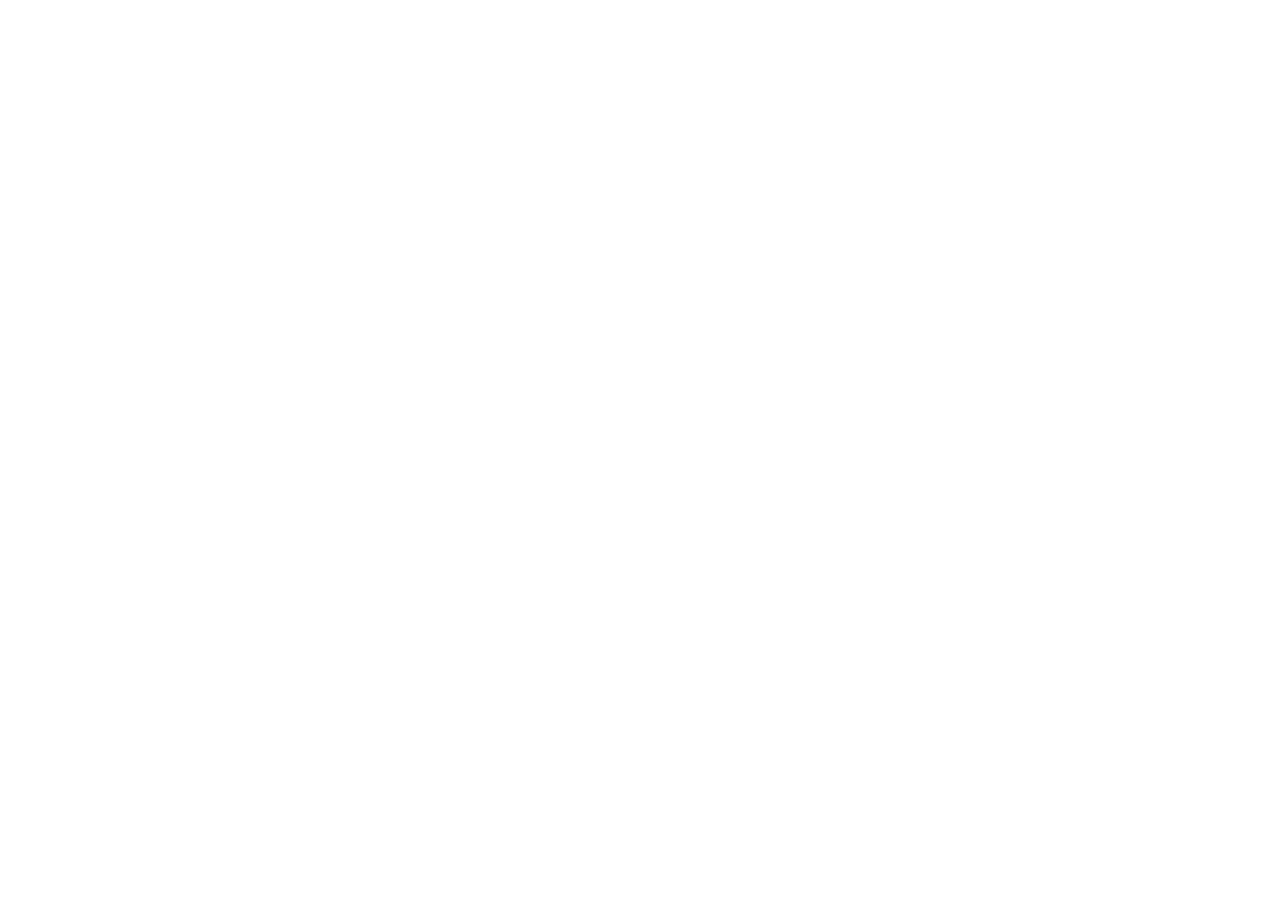
==== index.html @ 0cdc7520 "ui-route" ====
<!doctype html>
<html>
<head>
    <meta charset="utf-8">
    <meta http-equiv="X-UA-Compatible" content="IE=edge">
    <title>Daimler - CoSyMa</title>
    <meta name="author" content="cellent AG">
    <meta name="viewport" content="width=device-width, initial-scale=1">
    <link rel="stylesheet" href="assets/lib/bootstrap/bootstrap.min.css" />
    <link rel="stylesheet" href="shared/navigation/ceNavigation.min.css" />
    <link rel="stylesheet" href="shared/sideMenu/ceSidemenu.min.css" />
</head>
<body>
<div ng-app="cosymaApp" ng-controller="MainController">
    <ce-navigation ce-config="{title: 'CoSyMa - v1.0.0'}">
        <ce-app></ce-app>
        <ce-app></ce-app>
        <ce-app></ce-app>
        <ce-app></ce-app>
        <ce-app></ce-app>
        <ce-app></ce-app>
        <ce-app></ce-app>
    </ce-navigation>

    <ce-sidemenu ce-config="{label: '+', color: '#fda523'}">
        <computer-side-element ng-repeat="computer in computers" computer-data="computer"></computer-side-element>
    </ce-sidemenu>

    <div ui-view></div>
</div>

<!-- TODO// Apply bundling & minification (careful with angular magic strings)-->
<!-- 3rd party libraries -->
<script src="assets/lib/jquery.min.js"></script>
<script src="assets/lib/bootstrap/bootstrap.min.js"></script>
<script src="assets/lib/angular/angular.min.js"></script>
<!--<script src="app/js/lib/angular-animate.min.js"></script>
<script src="app/js/lib/angular-resource.min.js"></script>-->
<script src="assets/lib/angular/angular-ui-router.min.js"></script>
<script src="assets/lib/angular/angular-translate.min.js"></script>
<script src="assets/lib/angular/angular-translate-loader-partial.min.js"></script>

<!-- Controls -->
<script src="shared/navigation/angular-navigation-min.js"></script>
<script src="shared/sideMenu/angular-sidemenu-min.js"></script>

<!-- Custom scripts -->
<script src="app.js"></script>
<script src="components/main/mainController.js"></script>
<script src="components/applications/applicationsController.js"></script>
<script src="components/modules/modulesController.js"></script>
<script src="shared/computer/computerDirective.js"></script>
<script src="shared/computer/computerFactory.js"></script>
</body>
</html>
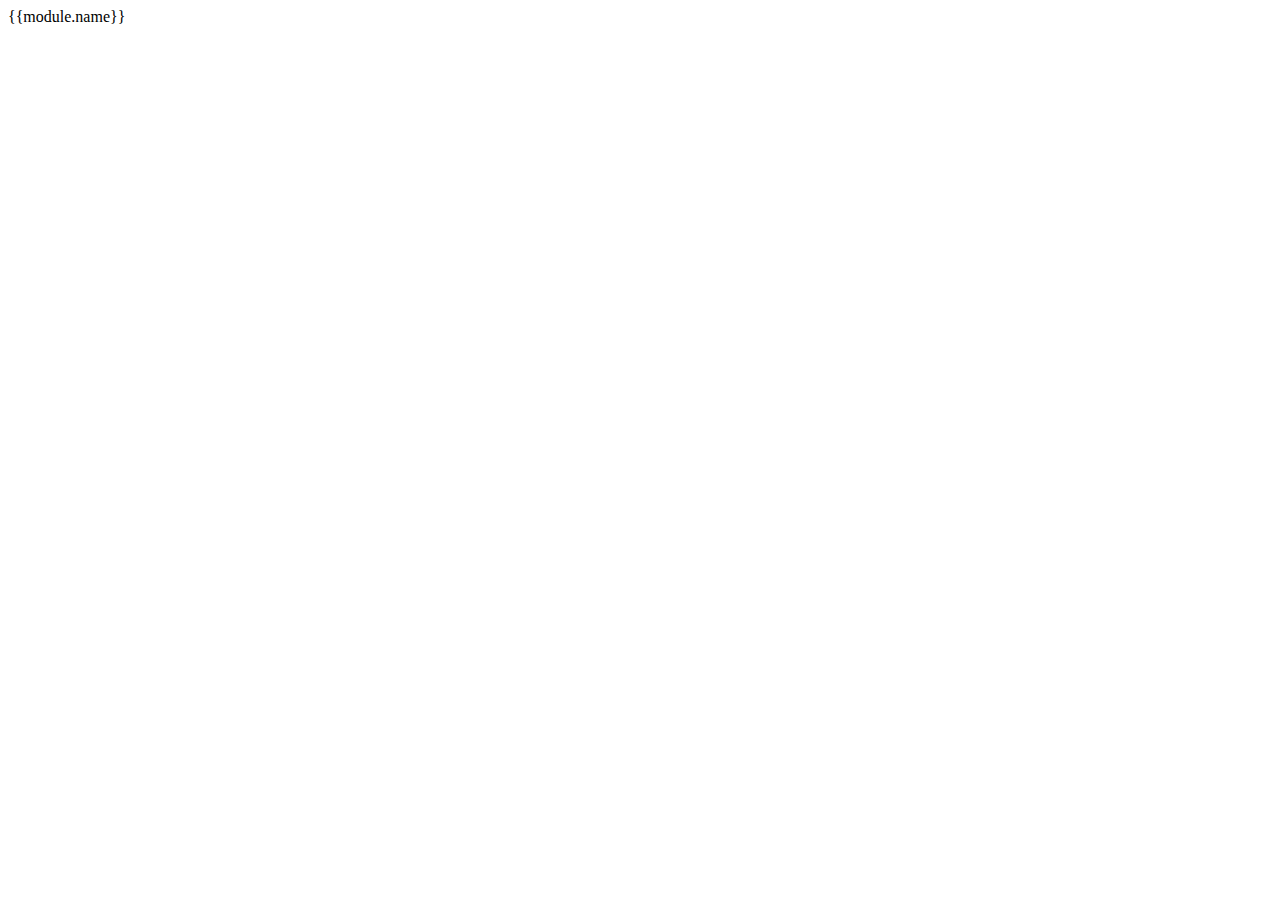
==== commit 95d9b1b2: "ui-route" ====
--- a/index.html
+++ b/index.html
@@ -9,22 +9,23 @@
     <link rel="stylesheet" href="assets/lib/bootstrap/bootstrap.min.css" />
     <link rel="stylesheet" href="shared/navigation/ceNavigation.min.css" />
     <link rel="stylesheet" href="shared/sideMenu/ceSidemenu.min.css" />
+    <link rel="stylesheet" href="assets/css/app.css" />
 </head>
 <body>
 <div ng-app="cosymaApp" ng-controller="MainController">
     <ce-navigation ce-config="{title: 'CoSyMa - v1.0.0'}">
-        <ce-app></ce-app>
-        <ce-app></ce-app>
-        <ce-app></ce-app>
-        <ce-app></ce-app>
-        <ce-app></ce-app>
-        <ce-app></ce-app>
-        <ce-app></ce-app>
+        <ce-app ng-repeat="module in modules">
+            {{module.name}}
+        </ce-app>
     </ce-navigation>
 
     <ce-sidemenu ce-config="{label: '+', color: '#fda523'}">
+        <computer-search></computer-search>
         <computer-side-element ng-repeat="computer in computers" computer-data="computer"></computer-side-element>
     </ce-sidemenu>
+
+    <ui-breadcrumbs displayname-property="crumbDisplayName" template-url="shared/breadcrumbs/uiBreadcrumbs.tpl.html">
+    </ui-breadcrumbs>
 
     <div ui-view></div>
 </div>
@@ -43,13 +44,16 @@
 <!-- Controls -->
 <script src="shared/navigation/angular-navigation-min.js"></script>
 <script src="shared/sideMenu/angular-sidemenu-min.js"></script>
+<script src="shared/breadcrumbs/uiBreadcrumbs.js"></script>
 
 <!-- Custom scripts -->
 <script src="app.js"></script>
 <script src="components/main/mainController.js"></script>
 <script src="components/applications/applicationsController.js"></script>
 <script src="components/modules/modulesController.js"></script>
-<script src="shared/computer/computerDirective.js"></script>
+<script src="shared/computer/computerElement.js"></script>
 <script src="shared/computer/computerFactory.js"></script>
+<script src="shared/computer/computerSearch.js"></script>
+<script src="components/modules/modulesFactory.js"></script>
 </body>
 </html>
--- a/assets/css/app.css
+++ b/assets/css/app.css
@@ -0,0 +1,8 @@
+/*ComputerElement.html styling*/
+.computer-row {
+    padding-bottom: 5px;
+    font-size: 16px;
+}
+.computer-row > span {
+    height: 20px;
+}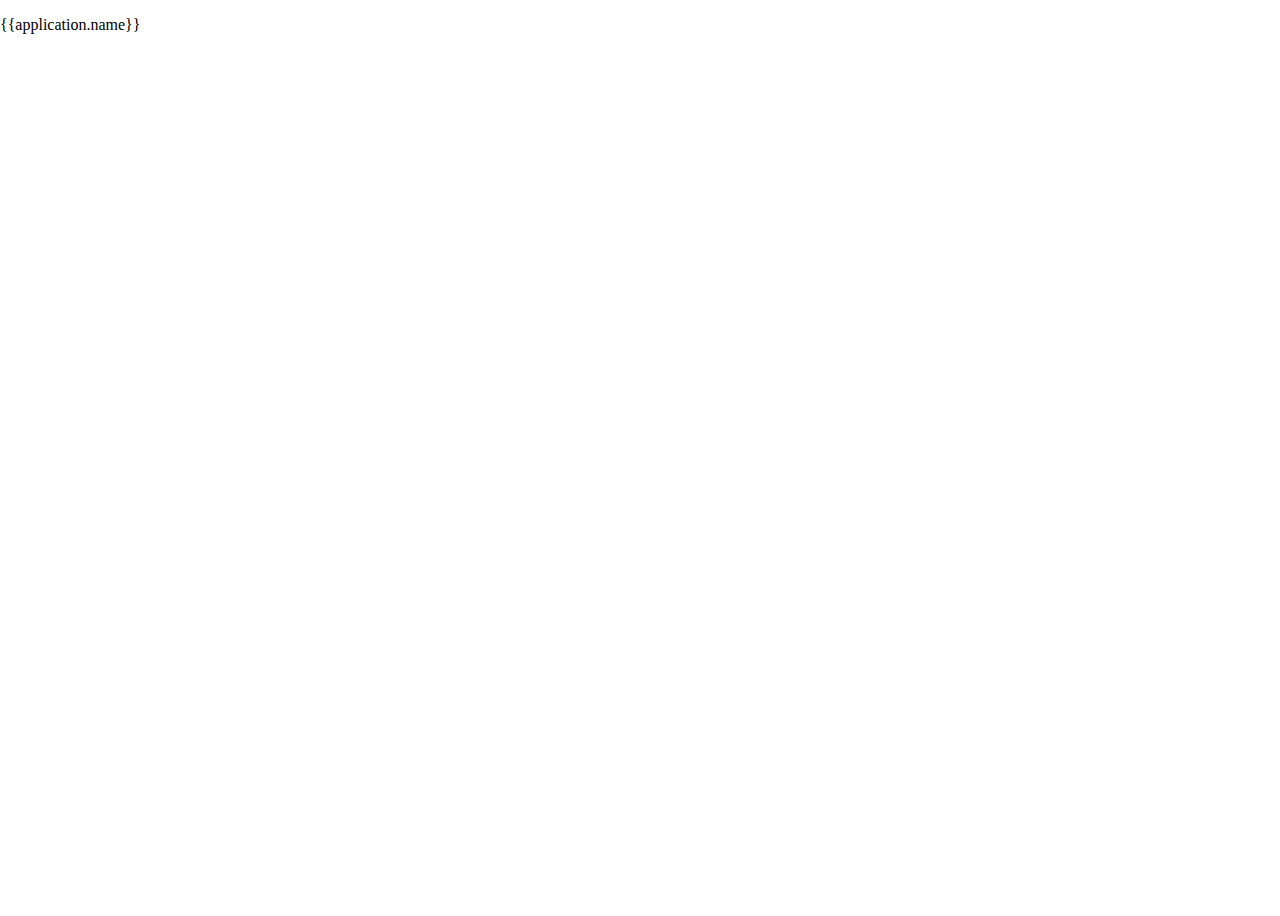
==== commit 9fdc3e57: "working navigation" ====
--- a/index.html
+++ b/index.html
@@ -10,24 +10,34 @@
     <link rel="stylesheet" href="shared/navigation/ceNavigation.min.css" />
     <link rel="stylesheet" href="shared/sideMenu/ceSidemenu.min.css" />
     <link rel="stylesheet" href="assets/css/app.css" />
+    <link rel="stylesheet" href="assets/lib/winjs/ui-light.min.css" />
 </head>
 <body>
-<div ng-app="cosymaApp" ng-controller="MainController">
-    <ce-navigation ce-config="{title: 'CoSyMa - v1.0.0'}">
-        <ce-app ng-repeat="module in modules">
-            {{module.name}}
-        </ce-app>
-    </ce-navigation>
+<div ng-app="cosymaApp">
+    <span ng-controller="NavigationController">
+        <ce-navigation ce-config="{title: 'CoSyMa - v1.0.0'}">
+            <ce-app class="ce-container" ng-repeat="application in applications">
+                <a ui-sref="applications.modules({applicationId: application.id, applicationName:application.name})">
+                    <p>{{application.name}}</p>
+                </a>
+            </ce-app>
+        </ce-navigation>
+    </span>
 
-    <ce-sidemenu ce-config="{label: '+', color: '#fda523'}">
-        <computer-search></computer-search>
-        <computer-side-element ng-repeat="computer in computers" computer-data="computer"></computer-side-element>
-    </ce-sidemenu>
+    <span>
+        <span ng-show="!isApplicationView" ng-controller="ComputerController">
+            <ce-sidemenu ce-config="{label: '+', color: '#fda523'}">
+                <computer-search></computer-search>
+                <computer-side-element ng-repeat="computer in computers" computer-data="computer"></computer-side-element>
+            </ce-sidemenu>
+        </span>
 
-    <ui-breadcrumbs displayname-property="crumbDisplayName" template-url="shared/breadcrumbs/uiBreadcrumbs.tpl.html">
-    </ui-breadcrumbs>
+        <span ng-show="!isApplicationView">
+            <ui-breadcrumbs displayname-property="crumbDisplayName" template-url="shared/breadcrumbs/uiBreadcrumbs.tpl.html"></ui-breadcrumbs>
+        </span>
 
-    <div ui-view></div>
+        <div ui-view="main"></div>
+    </span>
 </div>
 
 <!-- TODO// Apply bundling & minification (careful with angular magic strings)-->
@@ -40,6 +50,9 @@
 <script src="assets/lib/angular/angular-ui-router.min.js"></script>
 <script src="assets/lib/angular/angular-translate.min.js"></script>
 <script src="assets/lib/angular/angular-translate-loader-partial.min.js"></script>
+<script src="assets/lib/winjs/base.min.js"></script>
+<script src="assets/lib/winjs/ui.min.js"></script>
+<script src="assets/lib/winjs/angular-winjs.js"></script>
 
 <!-- Controls -->
 <script src="shared/navigation/angular-navigation-min.js"></script>
@@ -48,11 +61,13 @@
 
 <!-- Custom scripts -->
 <script src="app.js"></script>
-<script src="components/main/mainController.js"></script>
+<script src="shared/navigation/navigationController.js"></script>
 <script src="components/applications/applicationsController.js"></script>
+<script src="components/applications/applicationsFactory.js"></script>
 <script src="components/modules/modulesController.js"></script>
 <script src="shared/computer/computerElement.js"></script>
 <script src="shared/computer/computerFactory.js"></script>
+<script src="shared/computer/computerController.js"></script>
 <script src="shared/computer/computerSearch.js"></script>
 <script src="components/modules/modulesFactory.js"></script>
 </body>
--- a/shared/navigation/ceNavigation.min.css
+++ b/shared/navigation/ceNavigation.min.css
@@ -0,0 +1,7 @@
+.no-padding{padding:0!important}nav.ce-nav{max-width:100%!important;height:40px;background-color:#003561}#ce-nav-title{color:#fff;line-height:40px;height:40px;margin:0}nav.ce-nav .ce-icon-wrapper{width:40px;height:40px;display:table-cell;vertical-align:middle}nav.ce-nav .ce-icon{width:30px;height:30px;background-image:url([data-uri]);background-position:center;background-repeat:no-repeat;background-size:cover;margin-left:auto;margin-right:auto}.ce-app-wrapper{width:400px;background-color:#fff;position:absolute;top:50px;left:5px;border:1px solid #D2D7D3;-moz-box-shadow:3px 3px 3px 3px #ccc;-webkit-box-shadow:3px 3px 3px 3px #ccc;box-shadow:3px 3px 3px #ccc;visibility:visible;opacity:1;transition:visibility .5s,opacity .2s ease-in}.ce-nav-hidden{visibility:hidden;opacity:0;transition:visibility .5s,opacity .2s ease-out}.ce-app-wrapper-arrow{width:0;height:0;position:absolute;top:-10px;left:5px;border-left:10px solid transparent;border-right:10px solid transparent;border-bottom:10px solid #D2D7D3}.col-fixed-hd,.col-fixed-landscape,.col-fixed-portrait,.col-fixed-square,.col-group [class*=push-],.col-group [class*=pull-]{position:relative}.ce-app{width:100px;height:100px;background-color:gray;margin:10px auto}.clear:after,.col-group:after{display:block;visibility:hidden;height:0;clear:both}@media (min-width:1200px){.ce-app-wrapper{width:500px}}/*!
+ * Fluidable Grid System 1.2.3
+ *
+ * Creator: Andri Sigurðsson
+ * Site: http://fluidable.com
+ * Date: 01.04.2015
+ */[class*=col-fixed-]{float:left;width:100%}.col-group{padding:0 36px;zoom:1}.col-group:after{content:"."}.col-group .col-group{padding:0}.col-mb-1,.col-mb-10,.col-mb-11,.col-mb-12,.col-mb-2,.col-mb-3,.col-mb-4,.col-mb-5,.col-mb-6,.col-mb-8,.col-mb-9{float:left;padding-right:18px;padding-left:18px}.col-group [class*=col-]{min-height:1px;-webkit-box-sizing:border-box;-moz-box-sizing:border-box;box-sizing:border-box}.col-mb-12{width:100%}.col-mb-11{width:91.66666667%}.col-mb-10{width:83.33333333%}.col-mb-9{width:75%}.col-mb-8{width:66.66666667%}.col-mb-7{width:58.33333333%;float:left;padding-right:18px;padding-left:18px}.col-mb-6{width:50%}.col-mb-5{width:41.66666667%}.col-mb-4{width:33.33333333%}.col-mb-3{width:25%}.col-mb-2{width:16.66666667%}.col-mb-1{width:8.33333333%}.col-mb-offset-12{margin-left:100%}.col-mb-offset-11{margin-left:91.66666667%}.col-mb-offset-10{margin-left:83.33333333%}.col-mb-offset-9{margin-left:75%}.col-mb-offset-8{margin-left:66.66666667%}.col-mb-offset-7{margin-left:58.33333333%}.col-mb-offset-6{margin-left:50%}.col-mb-offset-5{margin-left:41.66666667%}.col-mb-offset-4{margin-left:33.33333333%}.col-mb-offset-3{margin-left:25%}.col-mb-offset-2{margin-left:16.66666667%}.col-mb-offset-1{margin-left:8.33333333%}.col-mb-offset-0{margin-left:0}@media (min-width:768px){.col-1,.col-10,.col-11,.col-12,.col-2,.col-3,.col-4,.col-5,.col-6,.col-8,.col-9{padding-left:18px;padding-right:18px;float:left}.fluidContainer{max-width:696px;margin:0 auto}.col-12{width:100%}.col-11{width:91.66666667%}.col-10{width:83.33333333%}.col-9{width:75%}.col-8{width:66.66666667%}.col-7{padding-left:18px;padding-right:18px;width:58.33333333%;float:left}.col-6{width:50%}.col-5{width:41.66666667%}.col-4{width:33.33333333%}.col-3{width:25%}.col-2{width:16.66666667%}.col-1{width:8.33333333%}.col-offset-12{margin-left:100%}.col-offset-11{margin-left:91.66666667%}.col-offset-10{margin-left:83.33333333%}.col-offset-9{margin-left:75%}.col-offset-8{margin-left:66.66666667%}.col-offset-7{margin-left:58.33333333%}.col-offset-6{margin-left:50%}.col-offset-5{margin-left:41.66666667%}.col-offset-4{margin-left:33.33333333%}.col-offset-3{margin-left:25%}.col-offset-2{margin-left:16.66666667%}.col-offset-1{margin-left:8.33333333%}.col-offset-0{margin-left:0}.col-pull-12{right:100%}.col-pull-11{right:91.66666667%}.col-pull-10{right:83.33333333%}.col-pull-9{right:75%}.col-pull-8{right:66.66666667%}.col-pull-7{right:58.33333333%}.col-pull-6{right:50%}.col-pull-5{right:41.66666667%}.col-pull-4{right:33.33333333%}.col-pull-3{right:25%}.col-pull-2{right:16.66666667%}.col-pull-1{right:8.33333333%}.col-pull-0{right:0}.col-push-12{left:100%}.col-push-11{left:91.66666667%}.col-push-10{left:83.33333333%}.col-push-9{left:75%}.col-push-8{left:66.66666667%}.col-push-7{left:58.33333333%}.col-push-6{left:50%}.col-push-5{left:41.66666667%}.col-push-4{left:33.33333333%}.col-push-3{left:25%}.col-push-2{left:16.66666667%}.col-push-1{left:8.33333333%}.col-push-0{left:0}.col-group{margin-right:-18px;margin-left:-18px;padding:0;zoom:1}.col-group:after{display:block;visibility:hidden;height:0;clear:both;content:"."}}@media (min-width:992px){.col-dt-1,.col-dt-10,.col-dt-11,.col-dt-12,.col-dt-2,.col-dt-3,.col-dt-4,.col-dt-5,.col-dt-6,.col-dt-8,.col-dt-9{padding-left:18px;padding-right:18px;float:left}.fluidContainer{max-width:920px;margin:0 auto}.col-dt-12{width:100%}.col-dt-11{width:91.66666667%}.col-dt-10{width:83.33333333%}.col-dt-9{width:75%}.col-dt-8{width:66.66666667%}.col-dt-7{padding-left:18px;padding-right:18px;width:58.33333333%;float:left}.col-dt-6{width:50%}.col-dt-5{width:41.66666667%}.col-dt-4{width:33.33333333%}.col-dt-3{width:25%}.col-dt-2{width:16.66666667%}.col-dt-1{width:8.33333333%}.col-dt-offset-12{margin-left:100%}.col-dt-offset-11{margin-left:91.66666667%}.col-dt-offset-10{margin-left:83.33333333%}.col-dt-offset-9{margin-left:75%}.col-dt-offset-8{margin-left:66.66666667%}.col-dt-offset-7{margin-left:58.33333333%}.col-dt-offset-6{margin-left:50%}.col-dt-offset-5{margin-left:41.66666667%}.col-dt-offset-4{margin-left:33.33333333%}.col-dt-offset-3{margin-left:25%}.col-dt-offset-2{margin-left:16.66666667%}.col-dt-offset-1{margin-left:8.33333333%}.col-dt-offset-0{margin-left:0}.col-dt-pull-12{right:100%}.col-dt-pull-11{right:91.66666667%}.col-dt-pull-10{right:83.33333333%}.col-dt-pull-9{right:75%}.col-dt-pull-8{right:66.66666667%}.col-dt-pull-7{right:58.33333333%}.col-dt-pull-6{right:50%}.col-dt-pull-5{right:41.66666667%}.col-dt-pull-4{right:33.33333333%}.col-dt-pull-3{right:25%}.col-dt-pull-2{right:16.66666667%}.col-dt-pull-1{right:8.33333333%}.col-dt-pull-0{right:0}.col-dt-push-12{left:100%}.col-dt-push-11{left:91.66666667%}.col-dt-push-10{left:83.33333333%}.col-dt-push-9{left:75%}.col-dt-push-8{left:66.66666667%}.col-dt-push-7{left:58.33333333%}.col-dt-push-6{left:50%}.col-dt-push-5{left:41.66666667%}.col-dt-push-4{left:33.33333333%}.col-dt-push-3{left:25%}.col-dt-push-2{left:16.66666667%}.col-dt-push-1{left:8.33333333%}.col-dt-push-0{left:0}}@media (min-width:1200px){.col-ld-1,.col-ld-10,.col-ld-11,.col-ld-12,.col-ld-2,.col-ld-3,.col-ld-4,.col-ld-5,.col-ld-6,.col-ld-8,.col-ld-9{padding-left:18px;padding-right:18px;float:left}.fluidContainer{max-width:1128px;margin:0 auto}.col-ld-12{width:100%}.col-ld-11{width:91.66666667%}.col-ld-10{width:83.33333333%}.col-ld-9{width:75%}.col-ld-8{width:66.66666667%}.col-ld-7{padding-left:18px;padding-right:18px;width:58.33333333%;float:left}.col-ld-6{width:50%}.col-ld-5{width:41.66666667%}.col-ld-4{width:33.33333333%}.col-ld-3{width:25%}.col-ld-2{width:16.66666667%}.col-ld-1{width:8.33333333%}.col-ld-offset-12{margin-left:100%}.col-ld-offset-11{margin-left:91.66666667%}.col-ld-offset-10{margin-left:83.33333333%}.col-ld-offset-9{margin-left:75%}.col-ld-offset-8{margin-left:66.66666667%}.col-ld-offset-7{margin-left:58.33333333%}.col-ld-offset-6{margin-left:50%}.col-ld-offset-5{margin-left:41.66666667%}.col-ld-offset-4{margin-left:33.33333333%}.col-ld-offset-3{margin-left:25%}.col-ld-offset-2{margin-left:16.66666667%}.col-ld-offset-1{margin-left:8.33333333%}.col-ld-offset-0{margin-left:0}.col-ld-pull-12{right:100%}.col-ld-pull-11{right:91.66666667%}.col-ld-pull-10{right:83.33333333%}.col-ld-pull-9{right:75%}.col-ld-pull-8{right:66.66666667%}.col-ld-pull-7{right:58.33333333%}.col-ld-pull-6{right:50%}.col-ld-pull-5{right:41.66666667%}.col-ld-pull-4{right:33.33333333%}.col-ld-pull-3{right:25%}.col-ld-pull-2{right:16.66666667%}.col-ld-pull-1{right:8.33333333%}.col-ld-pull-0{right:0}.col-ld-push-12{left:100%}.col-ld-push-11{left:91.66666667%}.col-ld-push-10{left:83.33333333%}.col-ld-push-9{left:75%}.col-ld-push-8{left:66.66666667%}.col-ld-push-7{left:58.33333333%}.col-ld-push-6{left:50%}.col-ld-push-5{left:41.66666667%}.col-ld-push-4{left:33.33333333%}.col-ld-push-3{left:25%}.col-ld-push-2{left:16.66666667%}.col-ld-push-1{left:8.33333333%}.col-ld-push-0{left:0}}.col-fixed-hd:before,.col-fixed-landscape:before,.col-fixed-portrait:before,.col-fixed-square:before{content:"";display:block}.col-fixed-hd .col-content,.col-fixed-landscape .col-content,.col-fixed-portrait .col-content,.col-fixed-square .col-content{position:absolute;top:0;right:18px;bottom:0;left:18px;padding:0}.col-fixed-hd:before{margin-top:56.25%}.col-fixed-landscape:before{margin-top:75%}.col-fixed-square:before{margin-top:100%}.col-fixed-portrait:before{margin-top:133.33333333%}.center-block{margin:0 auto}.clear{zoom:1}.clear:after{content:"."}--- a/assets/css/app.css
+++ b/assets/css/app.css
@@ -1,8 +1,35 @@
-/*ComputerElement.html styling*/
+/*=== COMPUTER ELEMENT ===*/
 .computer-row {
     padding-bottom: 5px;
     font-size: 16px;
 }
 .computer-row > span {
     height: 20px;
+}
+/*=== APPLICATIONS METRO TILES ===*/
+.tile {
+    width: 100%;
+    display: inline-block;
+    box-sizing: border-box;
+    padding: 20px;
+    margin-bottom: 30px;
+    background: gray;
+    color: white;
+}
+.tile .title {
+    margin-top: 0px;
+    color: dodgerblue;
+}
+.vertical-center {
+    min-height: 100%;
+    min-height: 100vh;
+    display: flex;
+    align-items: center;
+}
+/*=== NAVIGATION ===*/
+.ce-app-wrapper {
+    background-color: #003561;
+}
+.ce-app p {
+    color: white;
 }--- a/assets/lib/winjs/ui-light.min.css
+++ b/assets/lib/winjs/ui-light.min.css
@@ -0,0 +1 @@
+﻿.win-button,.win-slider{-webkit-appearance:none}.win-button,.win-link{touch-action:manipulation}@keyframes WinJS-node-inserted{from{outline-color:#000}to{outline-color:#001}}@keyframes WinJS-opacity-in{from{opacity:0}to{opacity:1}}@keyframes WinJS-opacity-out{from{opacity:1}to{opacity:0}}@keyframes WinJS-scale-up{from{transform:scale(.85)}to{transform:scale(1)}}@keyframes WinJS-scale-down{from{transform:scale(1)}to{transform:scale(.85)}}@keyframes WinJS-default-remove{from{transform:translateX(11px)}to{transform:none}}@keyframes WinJS-default-remove-rtl{from{transform:translateX(-11px)}to{transform:none}}@keyframes WinJS-default-apply{from{transform:none}to{transform:translateX(11px)}}@keyframes WinJS-default-apply-rtl{from{transform:none}to{transform:translateX(-11px)}}@keyframes WinJS-showEdgeUI{from{transform:translateY(-70px)}to{transform:none}}@keyframes WinJS-showPanel{from{transform:translateX(364px)}to{transform:none}}@keyframes WinJS-showPanel-rtl{from{transform:translateX(-364px)}to{transform:none}}@keyframes WinJS-hideEdgeUI{from{transform:none}to{transform:translateY(-70px)}}@keyframes WinJS-hidePanel{from{transform:none}to{transform:translateX(364px)}}@keyframes WinJS-hidePanel-rtl{from{transform:none}to{transform:translateX(-364px)}}@keyframes WinJS-showPopup{from{transform:translateY(50px)}to{transform:none}}@keyframes WinJS-dragSourceEnd{from{transform:translateX(11px) scale(1.05)}to{transform:none}}@keyframes WinJS-dragSourceEnd-rtl{from{transform:translateX(-11px) scale(1.05)}to{transform:none}}@keyframes WinJS-enterContent{from{transform:translateY(28px)}to{transform:none}}@keyframes WinJS-exit{from,to{transform:none}}@keyframes WinJS-enterPage{from{transform:translateY(28px)}to{transform:none}}@keyframes WinJS-updateBadge{from{transform:translateY(24px)}to{transform:none}}@-webkit-keyframes WinJS-node-inserted{from{outline-color:#000}to{outline-color:#001}}@-webkit-keyframes -webkit-WinJS-opacity-in{from{opacity:0}to{opacity:1}}@-webkit-keyframes -webkit-WinJS-opacity-out{from{opacity:1}to{opacity:0}}@-webkit-keyframes -webkit-WinJS-scale-up{from{-webkit-transform:scale(.85)}to{-webkit-transform:scale(1)}}@-webkit-keyframes -webkit-WinJS-scale-down{from{-webkit-transform:scale(1)}to{-webkit-transform:scale(.85)}}@-webkit-keyframes -webkit-WinJS-default-remove{from{-webkit-transform:translateX(11px)}to{-webkit-transform:none}}@-webkit-keyframes -webkit-WinJS-default-remove-rtl{from{-webkit-transform:translateX(-11px)}to{-webkit-transform:none}}@-webkit-keyframes -webkit-WinJS-default-apply{from{-webkit-transform:none}to{-webkit-transform:translateX(11px)}}@-webkit-keyframes -webkit-WinJS-default-apply-rtl{from{-webkit-transform:none}to{-webkit-transform:translateX(-11px)}}@-webkit-keyframes -webkit-WinJS-showEdgeUI{from{-webkit-transform:translateY(-70px)}to{-webkit-transform:none}}@-webkit-keyframes -webkit-WinJS-showPanel{from{-webkit-transform:translateX(364px)}to{-webkit-transform:none}}@-webkit-keyframes -webkit-WinJS-showPanel-rtl{from{-webkit-transform:translateX(-364px)}to{-webkit-transform:none}}@-webkit-keyframes -webkit-WinJS-hideEdgeUI{from{-webkit-transform:none}to{-webkit-transform:translateY(-70px)}}@-webkit-keyframes -webkit-WinJS-hidePanel{from{-webkit-transform:none}to{-webkit-transform:translateX(364px)}}@-webkit-keyframes -webkit-WinJS-hidePanel-rtl{from{-webkit-transform:none}to{-webkit-transform:translateX(-364px)}}@-webkit-keyframes -webkit-WinJS-showPopup{from{-webkit-transform:translateY(50px)}to{-webkit-transform:none}}@-webkit-keyframes -webkit-WinJS-dragSourceEnd{from{-webkit-transform:translateX(11px) scale(1.05)}to{-webkit-transform:none}}@-webkit-keyframes -webkit-WinJS-dragSourceEnd-rtl{from{-webkit-transform:translateX(-11px) scale(1.05)}to{-webkit-transform:none}}@-webkit-keyframes -webkit-WinJS-enterContent{from{-webkit-transform:translateY(28px)}to{-webkit-transform:none}}@-webkit-keyframes -webkit-WinJS-exit{from,to{-webkit-transform:none}}@-webkit-keyframes -webkit-WinJS-enterPage{from{-webkit-transform:translateY(28px)}to{-webkit-transform:none}}@-webkit-keyframes -webkit-WinJS-updateBadge{from{-webkit-transform:translateY(24px)}to{-webkit-transform:none}}@font-face{font-family:"Segoe UI Command";src:local("Segoe MDL2 Assets");font-weight:400;font-style:normal}@font-face{font-family:Symbols;src:url(../fonts/Symbols.ttf)}.win-h1,.win-type-header{font-size:46px;font-weight:200;line-height:1.216;letter-spacing:0}.win-h2,.win-type-subheader{font-size:34px;font-weight:200;line-height:1.176}.win-h3,.win-type-title{font-size:24px;font-weight:300;line-height:1.167}.win-h4,.win-type-subtitle{font-size:20px;font-weight:400;line-height:1.2}.win-h6,.win-type-body{font-size:15px;font-weight:400;line-height:1.333}.win-h5,.win-type-base{font-size:15px;font-weight:500;line-height:1.333}.win-type-caption{font-size:12px;font-weight:400;line-height:1.167}@font-face{font-family:"Segoe UI";font-weight:200;src:local("Segoe UI Light")}@font-face{font-family:"Segoe UI";font-weight:300;src:local("Segoe UI Semilight")}@font-face{font-family:"Segoe UI";font-weight:400;src:local("Segoe UI")}@font-face{font-family:"Segoe UI";font-weight:500;src:local("Segoe UI Semibold")}@font-face{font-family:"Segoe UI";font-weight:600;src:local("Segoe UI Bold")}@font-face{font-family:"Segoe UI";font-style:italic;font-weight:400;src:local("Segoe UI Italic")}@font-face{font-family:"Segoe UI";font-style:italic;font-weight:700;src:local("Segoe UI Bold Italic")}@font-face{font-family:"Microsoft Yahei UI";font-weight:200;src:local("Microsoft Yahei UI Light")}@font-face{font-family:"Microsoft Yahei UI";font-weight:300;src:local("Microsoft Yahei UI")}@font-face{font-family:"Microsoft Yahei UI";font-weight:500;src:local("Microsoft Yahei UI")}@font-face{font-family:"Microsoft Yahei UI";font-weight:600;src:local("Microsoft Yahei UI Bold")}@font-face{font-family:"Microsoft JhengHei UI";font-weight:200;src:local("Microsoft JhengHei UI Light")}@font-face{font-family:"Microsoft JhengHei UI";font-weight:300;src:local("Microsoft JhengHei UI")}@font-face{font-family:"Microsoft JhengHei UI";font-weight:500;src:local("Microsoft JhengHei UI")}@font-face{font-family:"Microsoft JhengHei UI";font-weight:600;src:local("Microsoft JhengHei UI Bold")}.win-button:-ms-lang(am,ti),.win-dropdown:-ms-lang(am,ti),.win-h1:-ms-lang(am,ti),.win-h2:-ms-lang(am,ti),.win-h3:-ms-lang(am,ti),.win-h4:-ms-lang(am,ti),.win-h5:-ms-lang(am,ti),.win-h6:-ms-lang(am,ti),.win-link:-ms-lang(am,ti),.win-textarea:-ms-lang(am,ti),.win-textbox:-ms-lang(am,ti),.win-type-base:-ms-lang(am,ti),.win-type-body:-ms-lang(am,ti),.win-type-caption:-ms-lang(am,ti),.win-type-header:-ms-lang(am,ti),.win-type-subheader:-ms-lang(am,ti),.win-type-subtitle:-ms-lang(am,ti),.win-type-title:-ms-lang(am,ti){font-family:Ebrima,Ebrima,"Nirmala UI",Gadugi,"Segoe UI Emoji","Segoe MDL2 Assets",Symbols,"Yu Gothic UI","Yu Gothic","Meiryo UI","Leelawadee UI","Microsoft YaHei UI","Microsoft JhengHei UI","Malgun Gothic","Segoe UI Historic","Estrangelo Edessa","Microsoft Himalaya","Microsoft New Tai Lue","Microsoft PhagsPa","Microsoft Tai Le","Microsoft Yi Baiti","Mongolian Baiti","MV Boli","Myanmar Text","Javanese Text","Cambria Math"}.win-button:-ms-lang(as,bn,gu,hi,kn,kok,ml,mr,ne,or,pa,sat-Olck,si,srb-Sora,ta,te),.win-dropdown:-ms-lang(as,bn,gu,hi,kn,kok,ml,mr,ne,or,pa,sat-Olck,si,srb-Sora,ta,te),.win-h1:-ms-lang(as,bn,gu,hi,kn,kok,ml,mr,ne,or,pa,sat-Olck,si,srb-Sora,ta,te),.win-h2:-ms-lang(as,bn,gu,hi,kn,kok,ml,mr,ne,or,pa,sat-Olck,si,srb-Sora,ta,te),.win-h3:-ms-lang(as,bn,gu,hi,kn,kok,ml,mr,ne,or,pa,sat-Olck,si,srb-Sora,ta,te),.win-h4:-ms-lang(as,bn,gu,hi,kn,kok,ml,mr,ne,or,pa,sat-Olck,si,srb-Sora,ta,te),.win-h5:-ms-lang(as,bn,gu,hi,kn,kok,ml,mr,ne,or,pa,sat-Olck,si,srb-Sora,ta,te),.win-h6:-ms-lang(as,bn,gu,hi,kn,kok,ml,mr,ne,or,pa,sat-Olck,si,srb-Sora,ta,te),.win-link:-ms-lang(as,bn,gu,hi,kn,kok,ml,mr,ne,or,pa,sat-Olck,si,srb-Sora,ta,te),.win-textarea:-ms-lang(as,bn,gu,hi,kn,kok,ml,mr,ne,or,pa,sat-Olck,si,srb-Sora,ta,te),.win-textbox:-ms-lang(as,bn,gu,hi,kn,kok,ml,mr,ne,or,pa,sat-Olck,si,srb-Sora,ta,te),.win-type-base:-ms-lang(as,bn,gu,hi,kn,kok,ml,mr,ne,or,pa,sat-Olck,si,srb-Sora,ta,te),.win-type-body:-ms-lang(as,bn,gu,hi,kn,kok,ml,mr,ne,or,pa,sat-Olck,si,srb-Sora,ta,te),.win-type-caption:-ms-lang(as,bn,gu,hi,kn,kok,ml,mr,ne,or,pa,sat-Olck,si,srb-Sora,ta,te),.win-type-header:-ms-lang(as,bn,gu,hi,kn,kok,ml,mr,ne,or,pa,sat-Olck,si,srb-Sora,ta,te),.win-type-subheader:-ms-lang(as,bn,gu,hi,kn,kok,ml,mr,ne,or,pa,sat-Olck,si,srb-Sora,ta,te),.win-type-subtitle:-ms-lang(as,bn,gu,hi,kn,kok,ml,mr,ne,or,pa,sat-Olck,si,srb-Sora,ta,te),.win-type-title:-ms-lang(as,bn,gu,hi,kn,kok,ml,mr,ne,or,pa,sat-Olck,si,srb-Sora,ta,te){font-family:"Nirmala UI",Ebrima,"Nirmala UI",Gadugi,"Segoe UI Emoji","Segoe MDL2 Assets",Symbols,"Yu Gothic UI","Yu Gothic","Meiryo UI","Leelawadee UI","Microsoft YaHei UI","Microsoft JhengHei UI","Malgun Gothic","Segoe UI Historic","Estrangelo Edessa","Microsoft Himalaya","Microsoft New Tai Lue","Microsoft PhagsPa","Microsoft Tai Le","Microsoft Yi Baiti","Mongolian Baiti","MV Boli","Myanmar Text","Javanese Text","Cambria Math"}.win-button:-ms-lang(chr-CHER-US),.win-dropdown:-ms-lang(chr-CHER-US),.win-h1:-ms-lang(chr-CHER-US),.win-h2:-ms-lang(chr-CHER-US),.win-h3:-ms-lang(chr-CHER-US),.win-h4:-ms-lang(chr-CHER-US),.win-h5:-ms-lang(chr-CHER-US),.win-h6:-ms-lang(chr-CHER-US),.win-link:-ms-lang(chr-CHER-US),.win-textarea:-ms-lang(chr-CHER-US),.win-textbox:-ms-lang(chr-CHER-US),.win-type-base:-ms-lang(chr-CHER-US),.win-type-body:-ms-lang(chr-CHER-US),.win-type-caption:-ms-lang(chr-CHER-US),.win-type-header:-ms-lang(chr-CHER-US),.win-type-subheader:-ms-lang(chr-CHER-US),.win-type-subtitle:-ms-lang(chr-CHER-US),.win-type-title:-ms-lang(chr-CHER-US){font-family:Gadugi,Ebrima,"Nirmala UI",Gadugi,"Segoe UI Emoji","Segoe MDL2 Assets",Symbols,"Yu Gothic UI","Yu Gothic","Meiryo UI","Leelawadee UI","Microsoft YaHei UI","Microsoft JhengHei UI","Malgun Gothic","Segoe UI Historic","Estrangelo Edessa","Microsoft Himalaya","Microsoft New Tai Lue","Microsoft PhagsPa","Microsoft Tai Le","Microsoft Yi Baiti","Mongolian Baiti","MV Boli","Myanmar Text","Javanese Text","Cambria Math"}.win-button:-ms-lang(ja),.win-dropdown:-ms-lang(ja),.win-h1:-ms-lang(ja),.win-h2:-ms-lang(ja),.win-h3:-ms-lang(ja),.win-h4:-ms-lang(ja),.win-h5:-ms-lang(ja),.win-h6:-ms-lang(ja),.win-link:-ms-lang(ja),.win-textarea:-ms-lang(ja),.win-textbox:-ms-lang(ja),.win-type-base:-ms-lang(ja),.win-type-body:-ms-lang(ja),.win-type-caption:-ms-lang(ja),.win-type-header:-ms-lang(ja),.win-type-subheader:-ms-lang(ja),.win-type-subtitle:-ms-lang(ja),.win-type-title:-ms-lang(ja){font-family:"Yu Gothic UI",Ebrima,"Nirmala UI",Gadugi,"Segoe UI Emoji","Segoe MDL2 Assets",Symbols,"Yu Gothic UI","Yu Gothic","Meiryo UI","Leelawadee UI","Microsoft YaHei UI","Microsoft JhengHei UI","Malgun Gothic","Segoe UI Historic","Estrangelo Edessa","Microsoft Himalaya","Microsoft New Tai Lue","Microsoft PhagsPa","Microsoft Tai Le","Microsoft Yi Baiti","Mongolian Baiti","MV Boli","Myanmar Text","Javanese Text","Cambria Math"}.win-button:-ms-lang(km,lo,th,bug-Bugi),.win-dropdown:-ms-lang(km,lo,th,bug-Bugi),.win-h1:-ms-lang(km,lo,th,bug-Bugi),.win-h2:-ms-lang(km,lo,th,bug-Bugi),.win-h3:-ms-lang(km,lo,th,bug-Bugi),.win-h4:-ms-lang(km,lo,th,bug-Bugi),.win-h5:-ms-lang(km,lo,th,bug-Bugi),.win-h6:-ms-lang(km,lo,th,bug-Bugi),.win-link:-ms-lang(km,lo,th,bug-Bugi),.win-textarea:-ms-lang(km,lo,th,bug-Bugi),.win-textbox:-ms-lang(km,lo,th,bug-Bugi),.win-type-base:-ms-lang(km,lo,th,bug-Bugi),.win-type-body:-ms-lang(km,lo,th,bug-Bugi),.win-type-caption:-ms-lang(km,lo,th,bug-Bugi),.win-type-header:-ms-lang(km,lo,th,bug-Bugi),.win-type-subheader:-ms-lang(km,lo,th,bug-Bugi),.win-type-subtitle:-ms-lang(km,lo,th,bug-Bugi),.win-type-title:-ms-lang(km,lo,th,bug-Bugi){font-family:"Leelawadee UI",Ebrima,"Nirmala UI",Gadugi,"Segoe UI Emoji","Segoe MDL2 Assets",Symbols,"Yu Gothic UI","Yu Gothic","Meiryo UI","Leelawadee UI","Microsoft YaHei UI","Microsoft JhengHei UI","Malgun Gothic","Segoe UI Historic","Estrangelo Edessa","Microsoft Himalaya","Microsoft New Tai Lue","Microsoft PhagsPa","Microsoft Tai Le","Microsoft Yi Baiti","Mongolian Baiti","MV Boli","Myanmar Text","Javanese Text","Cambria Math"}.win-button:-ms-lang(ko),.win-dropdown:-ms-lang(ko),.win-h1:-ms-lang(ko),.win-h2:-ms-lang(ko),.win-h3:-ms-lang(ko),.win-h4:-ms-lang(ko),.win-h5:-ms-lang(ko),.win-h6:-ms-lang(ko),.win-link:-ms-lang(ko),.win-textarea:-ms-lang(ko),.win-textbox:-ms-lang(ko),.win-type-base:-ms-lang(ko),.win-type-body:-ms-lang(ko),.win-type-caption:-ms-lang(ko),.win-type-header:-ms-lang(ko),.win-type-subheader:-ms-lang(ko),.win-type-subtitle:-ms-lang(ko),.win-type-title:-ms-lang(ko){font-family:"Malgun Gothic",Ebrima,"Nirmala UI",Gadugi,"Segoe UI Emoji","Segoe MDL2 Assets",Symbols,"Yu Gothic UI","Yu Gothic","Meiryo UI","Leelawadee UI","Microsoft YaHei UI","Microsoft JhengHei UI","Malgun Gothic","Segoe UI Historic","Estrangelo Edessa","Microsoft Himalaya","Microsoft New Tai Lue","Microsoft PhagsPa","Microsoft Tai Le","Microsoft Yi Baiti","Mongolian Baiti","MV Boli","Myanmar Text","Javanese Text","Cambria Math"}.win-button:-ms-lang(jv-Java),.win-dropdown:-ms-lang(jv-Java),.win-h1:-ms-lang(jv-Java),.win-h2:-ms-lang(jv-Java),.win-h3:-ms-lang(jv-Java),.win-h4:-ms-lang(jv-Java),.win-h5:-ms-lang(jv-Java),.win-h6:-ms-lang(jv-Java),.win-link:-ms-lang(jv-Java),.win-textarea:-ms-lang(jv-Java),.win-textbox:-ms-lang(jv-Java),.win-type-base:-ms-lang(jv-Java),.win-type-body:-ms-lang(jv-Java),.win-type-caption:-ms-lang(jv-Java),.win-type-header:-ms-lang(jv-Java),.win-type-subheader:-ms-lang(jv-Java),.win-type-subtitle:-ms-lang(jv-Java),.win-type-title:-ms-lang(jv-Java){font-family:"Javanese Text",Ebrima,"Nirmala UI",Gadugi,"Segoe UI Emoji","Segoe MDL2 Assets",Symbols,"Yu Gothic UI","Yu Gothic","Meiryo UI","Leelawadee UI","Microsoft YaHei UI","Microsoft JhengHei UI","Malgun Gothic","Segoe UI Historic","Estrangelo Edessa","Microsoft Himalaya","Microsoft New Tai Lue","Microsoft PhagsPa","Microsoft Tai Le","Microsoft Yi Baiti","Mongolian Baiti","MV Boli","Myanmar Text","Javanese Text","Cambria Math"}.win-button:-ms-lang(cop-Copt),.win-dropdown:-ms-lang(cop-Copt),.win-h1:-ms-lang(cop-Copt),.win-h2:-ms-lang(cop-Copt),.win-h3:-ms-lang(cop-Copt),.win-h4:-ms-lang(cop-Copt),.win-h5:-ms-lang(cop-Copt),.win-h6:-ms-lang(cop-Copt),.win-link:-ms-lang(cop-Copt),.win-textarea:-ms-lang(cop-Copt),.win-textbox:-ms-lang(cop-Copt),.win-type-base:-ms-lang(cop-Copt),.win-type-body:-ms-lang(cop-Copt),.win-type-caption:-ms-lang(cop-Copt),.win-type-header:-ms-lang(cop-Copt),.win-type-subheader:-ms-lang(cop-Copt),.win-type-subtitle:-ms-lang(cop-Copt),.win-type-title:-ms-lang(cop-Copt){font-family:"Segoe MDL2 Assets",Ebrima,"Nirmala UI",Gadugi,"Segoe UI Emoji","Segoe MDL2 Assets",Symbols,"Yu Gothic UI","Yu Gothic","Meiryo UI","Leelawadee UI","Microsoft YaHei UI","Microsoft JhengHei UI","Malgun Gothic","Segoe UI Historic","Estrangelo Edessa","Microsoft Himalaya","Microsoft New Tai Lue","Microsoft PhagsPa","Microsoft Tai Le","Microsoft Yi Baiti","Mongolian Baiti","MV Boli","Myanmar Text","Javanese Text","Cambria Math"}.win-button:-ms-lang(zh-CN,zh-Hans,zh-SG),.win-dropdown:-ms-lang(zh-CN,zh-Hans,zh-SG),.win-h1:-ms-lang(zh-CN,zh-Hans,zh-SG),.win-h2:-ms-lang(zh-CN,zh-Hans,zh-SG),.win-h3:-ms-lang(zh-CN,zh-Hans,zh-SG),.win-h4:-ms-lang(zh-CN,zh-Hans,zh-SG),.win-h5:-ms-lang(zh-CN,zh-Hans,zh-SG),.win-h6:-ms-lang(zh-CN,zh-Hans,zh-SG),.win-link:-ms-lang(zh-CN,zh-Hans,zh-SG),.win-textarea:-ms-lang(zh-CN,zh-Hans,zh-SG),.win-textbox:-ms-lang(zh-CN,zh-Hans,zh-SG),.win-type-base:-ms-lang(zh-CN,zh-Hans,zh-SG),.win-type-body:-ms-lang(zh-CN,zh-Hans,zh-SG),.win-type-caption:-ms-lang(zh-CN,zh-Hans,zh-SG),.win-type-header:-ms-lang(zh-CN,zh-Hans,zh-SG),.win-type-subheader:-ms-lang(zh-CN,zh-Hans,zh-SG),.win-type-subtitle:-ms-lang(zh-CN,zh-Hans,zh-SG),.win-type-title:-ms-lang(zh-CN,zh-Hans,zh-SG){font-family:"Microsoft YaHei UI",Ebrima,"Nirmala UI",Gadugi,"Segoe UI Emoji","Segoe MDL2 Assets",Symbols,"Yu Gothic UI","Yu Gothic","Meiryo UI","Leelawadee UI","Microsoft YaHei UI","Microsoft JhengHei UI","Malgun Gothic","Segoe UI Historic","Estrangelo Edessa","Microsoft Himalaya","Microsoft New Tai Lue","Microsoft PhagsPa","Microsoft Tai Le","Microsoft Yi Baiti","Mongolian Baiti","MV Boli","Myanmar Text","Javanese Text","Cambria Math"}.win-button:-ms-lang(zh-HK,zh-TW,zh-Hant,zh-MO),.win-dropdown:-ms-lang(zh-HK,zh-TW,zh-Hant,zh-MO),.win-h1:-ms-lang(zh-HK,zh-TW,zh-Hant,zh-MO),.win-h2:-ms-lang(zh-HK,zh-TW,zh-Hant,zh-MO),.win-h3:-ms-lang(zh-HK,zh-TW,zh-Hant,zh-MO),.win-h4:-ms-lang(zh-HK,zh-TW,zh-Hant,zh-MO),.win-h5:-ms-lang(zh-HK,zh-TW,zh-Hant,zh-MO),.win-h6:-ms-lang(zh-HK,zh-TW,zh-Hant,zh-MO),.win-link:-ms-lang(zh-HK,zh-TW,zh-Hant,zh-MO),.win-textarea:-ms-lang(zh-HK,zh-TW,zh-Hant,zh-MO),.win-textbox:-ms-lang(zh-HK,zh-TW,zh-Hant,zh-MO),.win-type-base:-ms-lang(zh-HK,zh-TW,zh-Hant,zh-MO),.win-type-body:-ms-lang(zh-HK,zh-TW,zh-Hant,zh-MO),.win-type-caption:-ms-lang(zh-HK,zh-TW,zh-Hant,zh-MO),.win-type-header:-ms-lang(zh-HK,zh-TW,zh-Hant,zh-MO),.win-type-subheader:-ms-lang(zh-HK,zh-TW,zh-Hant,zh-MO),.win-type-subtitle:-ms-lang(zh-HK,zh-TW,zh-Hant,zh-MO),.win-type-title:-ms-lang(zh-HK,zh-TW,zh-Hant,zh-MO){font-family:"Microsoft JhengHei UI",Ebrima,"Nirmala UI",Gadugi,"Segoe UI Emoji","Segoe MDL2 Assets",Symbols,"Yu Gothic UI","Yu Gothic","Meiryo UI","Leelawadee UI","Microsoft YaHei UI","Microsoft JhengHei UI","Malgun Gothic","Segoe UI Historic","Estrangelo Edessa","Microsoft Himalaya","Microsoft New Tai Lue","Microsoft PhagsPa","Microsoft Tai Le","Microsoft Yi Baiti","Mongolian Baiti","MV Boli","Myanmar Text","Javanese Text","Cambria Math"}body,html{width:100%;height:100%;margin:0;cursor:default;-webkit-touch-callout:none;-ms-scroll-translation:vertical-to-horizontal;-webkit-tap-highlight-color:transparent}html{overflow:hidden;direction:ltr}.win-toggleswitch:lang(ar),.win-toggleswitch:lang(dv),.win-toggleswitch:lang(fa),.win-toggleswitch:lang(he),.win-toggleswitch:lang(ku-Arab),.win-toggleswitch:lang(pa-Arab),.win-toggleswitch:lang(prs),.win-toggleswitch:lang(ps),.win-toggleswitch:lang(qps-plocm),.win-toggleswitch:lang(sd-Arab),.win-toggleswitch:lang(syr),.win-toggleswitch:lang(ug),.win-toggleswitch:lang(ur),html:lang(ar),html:lang(dv),html:lang(fa),html:lang(he),html:lang(ku-Arab),html:lang(pa-Arab),html:lang(prs),html:lang(ps),html:lang(qps-plocm),html:lang(sd-Arab),html:lang(syr),html:lang(ug),html:lang(ur){direction:rtl}body{-ms-content-zooming:none}iframe{border:0}.win-button,.win-textarea,.win-textbox{border-style:solid;border-width:2px;background-clip:border-box;border-radius:0;font-size:15px;font-weight:400;line-height:1.333}.win-button,.win-dropdown,.win-h1,.win-h2,.win-h3,.win-h4,.win-h5,.win-h6,.win-link,.win-textarea,.win-textbox,.win-type-base,.win-type-body,.win-type-caption,.win-type-header,.win-type-subheader,.win-type-subtitle,.win-type-title{font-family:"Segoe UI",sans-serif,"Segoe MDL2 Assets",Symbols}.win-textarea,.win-textbox{-ms-user-select:element;margin:8px 0;width:296px;min-width:64px;min-height:28px;box-sizing:border-box;padding:3px 6px 5px 10px;outline:0}.win-textbox::-ms-value{margin:0;padding:0}.win-textbox::-ms-clear,.win-textbox::-ms-reveal{padding-right:2px;width:30px;height:32px;margin:-8px -8px -8px 2px}.win-textbox:lang(ar)::-ms-clear,.win-textbox:lang(ar)::-ms-reveal,.win-textbox:lang(dv)::-ms-clear,.win-textbox:lang(dv)::-ms-reveal,.win-textbox:lang(fa)::-ms-clear,.win-textbox:lang(fa)::-ms-reveal,.win-textbox:lang(he)::-ms-clear,.win-textbox:lang(he)::-ms-reveal,.win-textbox:lang(ku-Arab)::-ms-clear,.win-textbox:lang(ku-Arab)::-ms-reveal,.win-textbox:lang(pa-Arab)::-ms-clear,.win-textbox:lang(pa-Arab)::-ms-reveal,.win-textbox:lang(prs)::-ms-clear,.win-textbox:lang(prs)::-ms-reveal,.win-textbox:lang(ps)::-ms-clear,.win-textbox:lang(ps)::-ms-reveal,.win-textbox:lang(qps-plocm)::-ms-clear,.win-textbox:lang(qps-plocm)::-ms-reveal,.win-textbox:lang(sd-Arab)::-ms-clear,.win-textbox:lang(sd-Arab)::-ms-reveal,.win-textbox:lang(syr)::-ms-clear,.win-textbox:lang(syr)::-ms-reveal,.win-textbox:lang(ug)::-ms-clear,.win-textbox:lang(ug)::-ms-reveal,.win-textbox:lang(ur)::-ms-clear,.win-textbox:lang(ur)::-ms-reveal{margin-left:-8px;margin-right:2px}.win-textarea{resize:none;overflow-y:auto}.win-checkbox,.win-radio{width:20px;height:20px;margin-right:8px;margin-top:12px;margin-bottom:12px}.win-checkbox:lang(ar),.win-checkbox:lang(dv),.win-checkbox:lang(fa),.win-checkbox:lang(he),.win-checkbox:lang(ku-Arab),.win-checkbox:lang(pa-Arab),.win-checkbox:lang(prs),.win-checkbox:lang(ps),.win-checkbox:lang(qps-plocm),.win-checkbox:lang(sd-Arab),.win-checkbox:lang(syr),.win-checkbox:lang(ug),.win-checkbox:lang(ur),.win-radio:lang(ar),.win-radio:lang(dv),.win-radio:lang(fa),.win-radio:lang(he),.win-radio:lang(ku-Arab),.win-radio:lang(pa-Arab),.win-radio:lang(prs),.win-radio:lang(ps),.win-radio:lang(qps-plocm),.win-radio:lang(sd-Arab),.win-radio:lang(syr),.win-radio:lang(ug),.win-radio:lang(ur){margin-left:8px;margin-right:0}.win-checkbox::-ms-check,.win-radio::-ms-check{border-style:solid;display:inline-block;border-width:2px;background-clip:border-box}.win-button{margin:0;min-height:32px;min-width:120px;padding:4px 8px}.win-button.win-button-file{border:none;min-width:100px;min-height:20px;width:340px;height:32px;padding:0;margin:7px 8px 21px;background-clip:padding-box}.win-button.win-button-file::-ms-value{margin:0;border-width:2px;border-style:solid none solid solid;border-radius:0;background-clip:border-box;font-size:15px;font-weight:400;line-height:1.333}.win-button.win-button-file:lang(ar)::-ms-value,.win-button.win-button-file:lang(dv)::-ms-value,.win-button.win-button-file:lang(fa)::-ms-value,.win-button.win-button-file:lang(he)::-ms-value,.win-button.win-button-file:lang(ku-Arab)::-ms-value,.win-button.win-button-file:lang(pa-Arab)::-ms-value,.win-button.win-button-file:lang(prs)::-ms-value,.win-button.win-button-file:lang(ps)::-ms-value,.win-button.win-button-file:lang(qps-plocm)::-ms-value,.win-button.win-button-file:lang(sd-Arab)::-ms-value,.win-button.win-button-file:lang(syr)::-ms-value,.win-button.win-button-file:lang(ug)::-ms-value,.win-button.win-button-file:lang(ur)::-ms-value{border-left-style:none;border-right-style:solid}.win-button.win-button-file::-ms-browse{margin:0;padding:0 18px;border-width:2px;border-style:solid;background-clip:padding-box;font-size:15px;font-weight:400;line-height:1.333}.win-dropdown{min-width:56px;max-width:368px;min-height:32px;margin:8px 0;border-style:solid;border-width:2px;background-clip:border-box;background-image:none;box-sizing:border-box;border-radius:0;font-size:15px;font-weight:400;line-height:1.333}.win-dropdown::-ms-value{padding:5px 12px 7px;margin:0}.win-dropdown::-ms-expand{border:none;margin-right:5px;margin-left:3px;margin-bottom:-2px;font-size:20px}.win-code,.win-dropdown option{font-size:15px;font-weight:400;line-height:1.333}select[multiple].win-dropdown{padding:0 0 0 12px;vertical-align:bottom}.win-progress-bar,.win-progress-ring,.win-ring{width:180px;height:4px;-webkit-appearance:none}.win-progress-bar:not(:indeterminate),.win-progress-ring:not(:indeterminate),.win-ring:not(:indeterminate){border-style:none}.win-progress-bar::-ms-fill,.win-progress-ring::-ms-fill,.win-ring::-ms-fill{border-style:none}.win-progress-bar.win-medium,.win-progress-ring.win-medium,.win-ring.win-medium{width:296px}.win-progress-bar.win-large,.win-progress-ring.win-large,.win-ring.win-large{width:100%}.win-progress-bar:indeterminate::-webkit-progress-value,.win-progress-ring:indeterminate::-webkit-progress-value,.win-ring:indeterminate::-webkit-progress-value{position:relative;-webkit-animation:win-progress-indeterminate 3s linear infinite}.win-progress-bar.win-paused:not(:indeterminate),.win-progress-ring.win-paused:not(:indeterminate),.win-ring.win-paused:not(:indeterminate){animation-name:win-progress-fade-out;animation-duration:3s;animation-timing-function:cubic-bezier(.03,.76,.31,1);opacity:.5}.win-progress-bar.win-error::-ms-fill,.win-progress-ring.win-error::-ms-fill,.win-ring.win-error::-ms-fill{opacity:0}.win-progress-ring,.win-ring{width:20px;height:20px}.win-progress-ring:indeterminate::-ms-fill,.win-ring:indeterminate::-ms-fill{animation-name:-ms-ring}.win-progress-ring.win-medium,.win-ring.win-medium{width:40px;height:40px}.win-progress-ring.win-large,.win-ring.win-large{width:60px;height:60px}@-webkit-keyframes win-progress-indeterminate{0%{left:0;width:25%}50%{left:calc(75%);width:25%}75%{left:calc(100%);width:0}75.1%{left:0;width:0}100%{left:0;width:25%}}@keyframes win-progress-fade-out{from{opacity:1}to{opacity:.5}}.win-slider{width:280px;height:44px}.win-slider::-ms-track{height:2px;border-style:none}.win-slider::-webkit-slider-runnable-track{height:2px;border-style:none}.win-slider::-moz-range-track{height:2px;border-style:none}.win-slider::-moz-range-thumb{width:8px;height:24px;border-radius:4px;border-style:none}.win-slider::-webkit-slider-thumb{-webkit-appearance:none;margin-top:-11px;width:8px;height:24px;border-radius:4px;border-style:none}.win-slider::-ms-thumb{margin-top:inherit;width:8px;height:24px;border-radius:4px;border-style:none}.win-slider.win-vertical{writing-mode:bt-lr;width:44px;height:280px}.win-slider.win-vertical::-ms-track{width:2px;height:auto}.win-slider.win-vertical::-ms-thumb{width:24px;height:8px}.win-slider.win-vertical:lang(ar),.win-slider.win-vertical:lang(dv),.win-slider.win-vertical:lang(fa),.win-slider.win-vertical:lang(he),.win-slider.win-vertical:lang(ku-Arab),.win-slider.win-vertical:lang(pa-Arab),.win-slider.win-vertical:lang(prs),.win-slider.win-vertical:lang(ps),.win-slider.win-vertical:lang(qps-plocm),.win-slider.win-vertical:lang(sd-Arab),.win-slider.win-vertical:lang(syr),.win-slider.win-vertical:lang(ug),.win-slider.win-vertical:lang(ur){writing-mode:bt-rl}.win-link{text-decoration:underline;cursor:pointer}.win-code{font-family:Consolas,Menlo,Monaco,"Courier New",monospace}.win-back::before,.win-backbutton::before,.win-flipview .win-navbutton,.win-pivot .win-pivot-navbutton,.win-rating .win-star,.win-selectioncheckmark,.win-semanticzoom-button::before{font-family:"Segoe MDL2 Assets",Symbols}.win-type-ellipsis{overflow:hidden;text-overflow:ellipsis;white-space:nowrap}.win-h1.win-type-ellipsis,.win-type-header.win-type-ellipsis,h1.win-type-ellipsis{line-height:1.4286}.win-h2.win-type-ellipsis,.win-type-subheader.win-type-ellipsis,h2.win-type-ellipsis{line-height:1.5}.win-scrollview{overflow-x:auto;overflow-y:hidden;height:400px;width:100%}h1.win-h1,h1.win-type-header,h2.win-h2,h2.win-type-subheader,h3.win-h3,h3.win-type-title,h4.win-h4,h4.win-type-subtitle,h5.win-h5,h5.win-type-base,h6.win-h6,h6.win-type-body{margin-top:0;margin-bottom:0}.win-type-body p,p.win-type-body{font-weight:300}.win-listview{overflow:hidden;height:400px}.win-listview .win-surface{overflow:visible}.win-listview>.win-viewport.win-horizontal .win-surface{height:100%}.win-listview>.win-viewport.win-vertical .win-surface{width:100%}.win-listview>.win-viewport{position:relative;width:100%;height:100%;z-index:0;-ms-overflow-style:-ms-autohiding-scrollbar;-webkit-overflow-scrolling:touch;white-space:nowrap}.win-listview>.win-viewport.win-horizontal{overflow-x:auto;overflow-y:hidden}.win-listview>.win-viewport.win-vertical{overflow-x:hidden;overflow-y:auto}.win-listview .win-itemscontainer{overflow:hidden}.win-listview .win-itemscontainer-padder{width:0;height:0;margin:0;padding:0;border:0;overflow:hidden}.win-listview>.win-horizontal .win-container{margin:10px 5px 0}.win-listview>.win-vertical .win-container{margin:10px 24px 0 7px}.win-listview.win-rtl>.win-vertical .win-container{margin:10px 7px 0 24px}.win-itemcontainer .win-itembox,.win-itemcontainer.win-container,.win-listview .win-container,.win-listview .win-itembox{cursor:default;z-index:0}.win-listview .win-container{touch-action:pan-x pan-y pinch-zoom}.win-semanticzoom .win-listview>.win-viewport.win-zooming-x{overflow-x:visible}.win-semanticzoom .win-listview>.win-viewport.win-zooming-y{overflow-y:visible}.win-itemcontainer .win-itembox,.win-listview .win-itembox{width:100%;height:100%}.win-itemcontainer .win-item,.win-listview .win-item{z-index:1;overflow:hidden;position:relative}.win-listview>.win-vertical .win-item{width:100%}.win-itemcontainer .win-item:focus,.win-listview .win-item:focus{outline-style:none}.win-itemcontainer .win-focusedoutline,.win-listview .win-focusedoutline{width:calc(100% - 4px);height:calc(100% - 4px);left:2px;top:2px;position:absolute;z-index:5;pointer-events:none}.win-container.win-selected .win-selectionborder,html.win-hoverable .win-container.win-selected:hover .win-selectionborder{border-width:2px;border-style:solid}html.win-hoverable .win-itemcontainer .win-itembox:hover::before,html.win-hoverable .win-listview .win-itembox:hover::before{position:absolute;left:0;top:0;content:"";width:calc(100% - 4px);height:calc(100% - 4px);pointer-events:none;border-style:solid;border-width:2px;z-index:3}html.win-hoverable .win-itemcontainer.win-itembox.win-selected:hover::before,html.win-hoverable .win-itemcontainer.win-selectionstylefilled .win-itembox:hover::before,html.win-hoverable .win-listview .win-itembox.win-selected:hover::before,html.win-hoverable .win-listview.win-selectionstylefilled .win-itembox:hover::before{display:none}.win-listview .win-groupheader{padding:10px 10px 10px 2px;overflow:hidden;outline-width:.01px;outline-style:none;float:left;font-size:34px;font-weight:200;line-height:1.176}.win-listview .win-groupheadercontainer{z-index:1;touch-action:pan-x pan-y pinch-zoom;overflow:hidden}.win-listview .win-horizontal .win-footercontainer,.win-listview .win-horizontal .win-headercontainer{height:100%;display:inline-block;overflow:hidden;white-space:normal}.win-listview .win-vertical .win-footercontainer,.win-listview .win-vertical .win-headercontainer{width:100%;display:block;overflow:hidden;white-space:normal}.win-listview .win-groupheader.win-focused{outline-style:dotted}.win-listview .win-viewport,html.win-hoverable .win-itemcontainer.win-selectionstylefilled.win-container:hover,html.win-hoverable .win-listview.win-dragover .win-container:hover,html.win-hoverable .win-listview.win-selectionstylefilled .win-container:hover,html.win-hoverable .win-selectionstylefilled .win-itemcontainer.win-container:hover{outline:0}.win-listview.win-rtl .win-groupheader{padding-left:10px;padding-right:2px;float:right}.win-listview.win-groups .win-horizontal .win-groupleader{margin-left:70px}.win-listview.win-groups.win-rtl .win-horizontal .win-groupleader{margin-left:0;margin-right:70px}.win-listview.win-groups .win-vertical .win-gridlayout .win-groupleader,.win-listview.win-groups .win-vertical .win-listlayout .win-groupleader{margin-top:70px}.win-listview.win-groups>.win-vertical .win-surface.win-gridlayout,.win-listview.win-groups>.win-vertical .win-surface.win-listlayout{margin-top:-65px}.win-listview.win-groups>.win-horizontal .win-surface{margin-left:-70px}.win-listview.win-groups.win-rtl>.win-horizontal .win-surface{margin-left:0;margin-right:-70px}.win-listview .win-surface{-webkit-margin-collapse:separate;white-space:normal}.win-surface ._win-proxy{position:relative;overflow:hidden;width:0;height:0;touch-action:none}.win-selectionborder{position:absolute;opacity:inherit;z-index:2;pointer-events:none}.win-container.win-selected .win-selectionborder{top:0;left:0;right:0;bottom:0}.win-selectionbackground{position:absolute;top:0;left:0;right:0;bottom:0;z-index:0}.win-selectioncheckmarkbackground{position:absolute;top:2px;right:2px;width:14px;height:11px;margin:0;padding:0;border-style:solid;z-index:3;display:none;border-width:4px 2px 3px}.win-itemcontainer.win-rtl .win-selectioncheckmarkbackground,.win-listview.win-rtl .win-selectioncheckmarkbackground{left:2px;right:auto}.win-listview .win-selectionmode .win-selectioncheckmark,.win-listview .win-selectionmode .win-selectioncheckmarkbackground,.win-selectionmode .win-itemcontainer .win-selectioncheckmarkbackground,.win-selectionmode .win-itemcontainer.win-selectionmode .win-selectioncheckmark,.win-selectionmode.win-itemcontainer .win-selectioncheckmarkbackground,.win-selectionmode.win-itemcontainer.win-selectionmode .win-selectioncheckmark{display:block}.win-selectioncheckmark{position:absolute;margin:0;padding:2px;right:1px;top:1px;font-size:14px;z-index:4;line-height:1;display:none}.win-rtl .win-selectioncheckmark{right:auto;left:0}.win-selectionstylefilled .win-container,.win-selectionstylefilled.win-container{overflow:hidden}.win-listview .win-surface.win-selectionmode .win-itembox::after,.win-selectionmode .win-itemcontainer.win-container .win-itembox::after,.win-selectionmode.win-itemcontainer.win-container .win-itembox::after{content:"";position:absolute;width:18px;height:18px;pointer-events:none;right:2px;top:2px;z-index:3}.win-itemcontainer.win-rtl.win-selectionmode.win-container .win-itembox::after,.win-listview.win-rtl .win-surface.win-selectionmode .win-itembox::after,.win-rtl .win-selectionmode .win-itemcontainer.win-container .win-itembox::after{right:auto;left:2px}.win-listview.win-selectionstylefilled .win-surface.win-selectionmode .win-item{transition:transform 250ms cubic-bezier(.17,.79,.215,1.0025);-webkit-transition:-webkit-transform 250ms cubic-bezier(.17,.79,.215,1.0025);transform:translate(40px,0);-webkit-transform:translate(40px,0)}.win-listview.win-rtl.win-selectionstylefilled .win-surface.win-selectionmode .win-item{transition:transform 250ms cubic-bezier(.17,.79,.215,1.0025);-webkit-transition:-webkit-transform 250ms cubic-bezier(.17,.79,.215,1.0025);transform:translate(-40px,0);-webkit-transform:translate(-40px,0)}.win-listview.win-rtl.win-selectionstylefilled .win-surface.win-hideselectionmode .win-item,.win-listview.win-selectionstylefilled .win-surface.win-hidingselectionmode .win-item{transition:transform 250ms cubic-bezier(.17,.79,.215,1.0025);-webkit-transition:-webkit-transform 250ms cubic-bezier(.17,.79,.215,1.0025);transform:none;-webkit-transform:none}.win-listview.win-selectionstylefilled .win-surface.win-selectionmode .win-itembox::after{left:12px;right:auto;top:50%;margin-top:-9px;display:block;border:2px solid;width:16px;height:16px;background-color:transparent}.win-listview.win-selectionstylefilled.win-rtl .win-surface.win-selectionmode .win-itembox::after{left:auto;right:12px}.win-listview.win-selectionstylefilled .win-surface.win-selectionmode .win-selectioncheckmarkbackground{left:12px;top:50%;margin-top:-9px;display:block;border:2px solid;width:16px;height:16px}.win-itemcontainer.win-selectionstylefilled .win-selectioncheckmarkbackground,.win-itemcontainer.win-selectionstylefilled.win-container.win-selected .win-selectionborder,.win-listview.win-selectionstylefilled .win-container.win-selected .win-selectionborder,.win-listview.win-selectionstylefilled .win-selectioncheckmarkbackground{border-color:transparent}.win-listview.win-selectionstylefilled.win-rtl .win-surface.win-selectionmode .win-selectioncheckmarkbackground{left:auto;right:12px}.win-listview.win-selectionstylefilled .win-surface.win-selectionmode .win-selectioncheckmark{left:13px;top:50%;margin-top:-8px;display:block;width:14px;height:14px}.win-listview.win-selectionstylefilled.win-rtl .win-surface.win-selectionmode .win-selectioncheckmark{left:0;right:10px}.win-itemcontainer.win-selectionmode.win-selectionstylefilled.win-container .win-itembox.win-selected::after,.win-listview .win-surface.win-selectionmode .win-itembox.win-selected::after,.win-listview.win-selectionstylefilled .win-surface.win-selectionmode .win-itembox.win-nonselectable::after,.win-selectionmode .win-itemcontainer.win-selectionstylefilled.win-container .win-itembox.win-selected::after{display:none}.win-listview .win-progress{left:50%;top:50%;width:60px;height:60px;margin-left:-30px;margin-top:-30px;z-index:1;position:absolute}.win-flipview,.win-itemcontainer .win-itembox,.win-itemcontainer.win-container{position:relative}.win-listview .win-progress::-ms-fill{animation-name:-ms-ring}.win-listview .win-itemsblock{overflow:hidden}.win-listview .win-horizontal .win-nocssgrid.win-listlayout,.win-listview .win-surface.win-nocssgrid.win-gridlayout,.win-listview .win-vertical .win-nocssgrid.win-listlayout.win-headerpositionleft{display:-ms-inline-flexbox;display:-webkit-inline-flex;display:inline-flex;vertical-align:top}.win-listview .win-horizontal .win-surface.win-nocssgrid{-ms-flex-direction:column;-webkit-flex-direction:column;flex-direction:column;-ms-flex-wrap:wrap;-webkit-flex-wrap:wrap;flex-wrap:wrap;-ms-flex-line-pack:start;-webkit-align-content:flex-start;align-content:flex-start}.win-listview .win-vertical .win-surface.win-nocssgrid{-ms-flex-direction:row;-webkit-flex-direction:row;flex-direction:row;-ms-flex-wrap:wrap;-webkit-flex-wrap:wrap;flex-wrap:wrap;-ms-flex-line-pack:start;-webkit-align-content:flex-start;align-content:flex-start}.win-listview .win-horizontal .win-structuralnodes.win-single-itemsblock.win-gridlayout .win-uniformgridlayout.win-itemscontainer.win-laidout,.win-listview .win-horizontal .win-structuralnodes.win-single-itemsblock.win-listlayout .win-itemscontainer.win-laidout,.win-listview .win-vertical .win-structuralnodes.win-single-itemsblock.win-gridlayout .win-uniformgridlayout.win-itemscontainer.win-laidout,.win-listview .win-vertical .win-structuralnodes.win-single-itemsblock.win-listlayout .win-itemscontainer.win-laidout{display:block}.win-listview .win-horizontal .win-structuralnodes.win-single-itemsblock.win-gridlayout .win-uniformgridlayout.win-itemscontainer.win-laidout .win-itemscontainer-padder,.win-listview .win-horizontal .win-structuralnodes.win-single-itemsblock.win-listlayout .win-itemscontainer.win-laidout .win-itemscontainer-padder,.win-listview .win-vertical .win-structuralnodes.win-single-itemsblock.win-gridlayout .win-uniformgridlayout.win-itemscontainer.win-laidout .win-itemscontainer-padder,.win-listview .win-vertical .win-structuralnodes.win-single-itemsblock.win-listlayout .win-itemscontainer.win-laidout .win-itemscontainer-padder{height:0;width:0}.win-listview.win-groups .win-horizontal .win-listlayout .win-groupheadercontainer,.win-listview.win-groups .win-horizontal .win-listlayout .win-itemscontainer,.win-listview.win-groups .win-vertical .win-listlayout.win-headerpositionleft .win-groupheadercontainer,.win-listview.win-groups .win-vertical .win-listlayout.win-headerpositionleft .win-itemscontainer{display:none}.win-listview.win-groups .win-horizontal .win-listlayout .win-groupheadercontainer.win-laidout,.win-listview.win-groups .win-vertical .win-listlayout.win-headerpositionleft .win-groupheadercontainer.win-laidout,.win-listview.win-groups .win-vertical .win-listlayout.win-headerpositionleft .win-itemscontainer.win-laidout{display:block}.win-listview .win-listlayout .win-itemscontainer{overflow:visible}.win-listview .win-listlayout .win-itemsblock{padding-bottom:4px;margin-bottom:-4px}.win-listview>.win-vertical .win-listlayout.win-headerpositiontop .win-groupheader{float:none}.win-listview>.win-vertical .win-surface.win-listlayout{margin-bottom:5px}.win-listview .win-vertical .win-listlayout.win-headerpositionleft.win-surface{display:-ms-inline-grid;-ms-grid-columns:auto 1fr;-ms-grid-rows:auto}.win-listview .win-vertical .win-listlayout.win-headerpositionleft .win-groupheadercontainer{-ms-grid-column:1}.win-listview .win-vertical .win-listlayout.win-headerpositionleft .win-itemscontainer{-ms-grid-column:2}.win-listview .win-vertical .win-gridlayout.win-headerpositionleft .win-groupheadercontainer,.win-listview .win-vertical .win-gridlayout.win-headerpositiontop .win-groupheadercontainer,.win-listview .win-vertical .win-gridlayout.win-headerpositiontop .win-itemscontainer{-ms-grid-column:1}.win-listview>.win-horizontal .win-surface.win-listlayout{display:-ms-inline-grid;-ms-grid-columns:auto;-ms-grid-rows:auto;vertical-align:top}.win-listview .win-horizontal .win-listlayout .win-itemsblock{height:100%}.win-listview .win-horizontal .win-listlayout .win-itemscontainer{margin-bottom:24px}.win-listview .win-horizontal .win-listlayout .win-container{height:calc(100% - 10px)}.win-listview>.win-horizontal .win-surface.win-listlayout.win-headerpositiontop{-ms-grid-rows:auto 1fr}.win-listview .win-horizontal .win-listlayout.win-headerpositiontop .win-groupheadercontainer{-ms-grid-row:1}.win-listview .win-horizontal .win-listlayout.win-headerpositiontop .win-itemscontainer{-ms-grid-row:2}.win-listview .win-gridlayout.win-surface{display:-ms-inline-grid;vertical-align:top}.win-listview .win-gridlayout .win-container{margin:5px}.win-listview.win-groups .win-gridlayout .win-groupheadercontainer,.win-listview.win-groups .win-gridlayout .win-itemscontainer{display:none}.win-listview.win-groups .win-gridlayout .win-groupheadercontainer.win-laidout{display:block}.win-listview .win-horizontal .win-gridlayout.win-headerpositiontop.win-surface{-ms-grid-columns:auto;-ms-grid-rows:auto 1fr}.win-listview .win-horizontal .win-gridlayout.win-headerpositiontop .win-groupheadercontainer{-ms-grid-row:1}.win-listview .win-horizontal .win-gridlayout.win-headerpositiontop .win-itemscontainer{-ms-grid-row:2}.win-listview .win-horizontal .win-gridlayout.win-headerpositionleft.win-surface{-ms-grid-columns:auto;-ms-grid-rows:auto}.win-listview .win-horizontal .win-gridlayout.win-headerpositionleft .win-groupheadercontainer,.win-listview .win-horizontal .win-gridlayout.win-headerpositionleft .win-itemscontainer{-ms-grid-row:1}.win-listview .win-vertical .win-gridlayout.win-headerpositiontop.win-surface{-ms-grid-columns:auto;-ms-grid-rows:auto}.win-listview .win-vertical .win-gridlayout.win-headerpositionleft.win-surface{-ms-grid-columns:auto 1fr;-ms-grid-rows:auto}.win-listview .win-vertical .win-gridlayout.win-headerpositionleft .win-itemscontainer{-ms-grid-column:2}.win-listview .win-gridlayout.win-structuralnodes .win-uniformgridlayout.win-itemscontainer.win-laidout{display:-ms-flexbox;display:-webkit-flex;display:flex;-ms-flex-direction:row;-webkit-flex-direction:row;flex-direction:row}.win-listview .win-horizontal .win-gridlayout .win-uniformgridlayout .win-itemsblock,.win-listview .win-horizontal .win-gridlayout .win-uniformgridlayout.win-itemscontainer.win-laidout,.win-listview .win-horizontal .win-listlayout .win-itemsblock,.win-listview .win-horizontal .win-listlayout .win-itemscontainer,.win-listview.win-groups .win-horizontal .win-listlayout .win-itemscontainer.win-laidout{display:-ms-flexbox;display:-webkit-flex;display:flex;-ms-flex-direction:column;-webkit-flex-direction:column;flex-direction:column;-ms-flex-wrap:wrap;-webkit-flex-wrap:wrap;flex-wrap:wrap;-ms-flex-line-pack:start;-webkit-align-content:flex-start;align-content:flex-start}.win-listview .win-horizontal .win-gridlayout .win-uniformgridlayout .win-itemsblock,.win-listview .win-horizontal .win-itemscontainer-padder{height:100%}.win-listview .win-horizontal .win-gridlayout .win-cellspanninggridlayout.win-itemscontainer.win-laidout{display:-ms-grid}.win-listview .win-vertical .win-gridlayout.win-structuralnodes .win-uniformgridlayout.win-itemscontainer.win-laidout{display:-ms-flexbox;display:-webkit-flex;display:flex;-ms-flex-direction:column;-webkit-flex-direction:column;flex-direction:column}.win-listview .win-vertical .win-gridlayout .win-uniformgridlayout .win-itemsblock,.win-listview .win-vertical .win-gridlayout .win-uniformgridlayout.win-itemscontainer.win-laidout{display:-ms-flexbox;display:-webkit-flex;display:flex;-ms-flex-direction:row;-webkit-flex-direction:row;flex-direction:row;-ms-flex-wrap:wrap;-webkit-flex-wrap:wrap;flex-wrap:wrap;-ms-flex-line-pack:start;-webkit-align-content:flex-start;align-content:flex-start}.win-listview .win-vertical .win-gridlayout .win-uniformgridlayout .win-itemsblock{width:100%}.win-listview .win-cellspanninggridlayout .win-container.win-laidout{display:block}.win-listview .win-cellspanninggridlayout .win-container{display:none}.win-listview.win-dragover .win-itembox{transform:scale(.86);-webkit-transform:scale(.86)}.win-itemcontainer .win-itembox.win-dragsource,.win-listview .win-itembox.win-dragsource{opacity:.5;transition:opacity cubic-bezier(.1,.9,.2,1) 167ms,transform cubic-bezier(.1,.9,.2,1) 220ms;-webkit-transition:opacity cubic-bezier(.1,.9,.2,1) 167ms,transform cubic-bezier(.1,.9,.2,1) 220ms}.win-listview.win-dragover .win-itembox.win-dragsource{opacity:0;transition:none;-webkit-transition:none}.win-listview .win-itembox{position:relative;transition:transform cubic-bezier(.1,.9,.2,1) 220ms;-webkit-transition:-webkit-transform cubic-bezier(.1,.9,.2,1) 220ms}.win-listview.win-groups>.win-vertical .win-surface.win-listlayout.win-headerpositionleft{margin-left:70px}.win-listview.win-groups.win-rtl>.win-vertical .win-surface.win-listlayout.win-headerpositionleft{margin-left:0;margin-right:70px}.win-listview>.win-horizontal .win-surface.win-listlayout{margin-left:70px}.win-listview.win-rtl>.win-horizontal .win-surface.win-listlayout{margin-left:0;margin-right:70px}.win-listview .win-vertical .win-gridlayout.win-surface{margin-left:20px}.win-listview.win-rtl .win-vertical .win-gridlayout.win-surface{margin-left:0;margin-right:20px}.win-itemcontainer{touch-action:pan-x pan-y pinch-zoom}html.win-hoverable .win-itemcontainer .win-itembox:hover::before,html.win-hoverable .win-listview .win-itembox:hover::before{opacity:.4}html.win-hoverable .win-itemcontainer.win-pressed .win-itembox:hover::before,html.win-hoverable .win-listview .win-pressed .win-itembox:hover::before,html.win-hoverable .win-listview .win-pressed.win-itembox:hover::before{opacity:.6}.win-listview.win-selectionstylefilled .win-itembox,.win-selectionstylefilled .win-itemcontainer .win-itembox,.win-selectionstylefilled.win-itemcontainer .win-itembox{background-color:transparent}.win-itemcontainer.win-selectionstylefilled.win-selected .win-rating .win-star.win-full,.win-itemcontainer.win-selectionstylefilled.win-selected a,.win-itemcontainer.win-selectionstylefilled.win-selected progress,.win-listview.win-selectionstylefilled .win-selected .win-rating .win-star.win-full,.win-listview.win-selectionstylefilled .win-selected a,.win-listview.win-selectionstylefilled .win-selected progress{color:#fff}.win-itemcontainer.win-selectionstylefilled.win-selected.win-selected a:hover:active,.win-listview.win-selectionstylefilled .win-selected.win-selected a:hover:active{color:rgba(255,255,255,.6)}html.win-hoverable .win-itemcontainer.win-selectionstylefilled.win-selected a:hover,html.win-hoverable .win-listview.win-selectionstylefilled .win-selected a:hover{color:rgba(255,255,255,.8)}.win-itemcontainer.win-selectionstylefilled.win-selected .win-textarea,.win-itemcontainer.win-selectionstylefilled.win-selected button,.win-itemcontainer.win-selectionstylefilled.win-selected input::-ms-check,.win-itemcontainer.win-selectionstylefilled.win-selected input[type=button],.win-itemcontainer.win-selectionstylefilled.win-selected input[type=email],.win-itemcontainer.win-selectionstylefilled.win-selected input[type=number],.win-itemcontainer.win-selectionstylefilled.win-selected input[type=password],.win-itemcontainer.win-selectionstylefilled.win-selected input[type=reset],.win-itemcontainer.win-selectionstylefilled.win-selected input[type=search],.win-itemcontainer.win-selectionstylefilled.win-selected input[type=tel],.win-itemcontainer.win-selectionstylefilled.win-selected input[type=text],.win-itemcontainer.win-selectionstylefilled.win-selected input[type=url],.win-itemcontainer.win-selectionstylefilled.win-selected select,.win-itemcontainer.win-selectionstylefilled.win-selected textarea,.win-listview.win-selectionstylefilled .win-selected .win-textarea,.win-listview.win-selectionstylefilled .win-selected button,.win-listview.win-selectionstylefilled .win-selected input::-ms-check,.win-listview.win-selectionstylefilled .win-selected input[type=button],.win-listview.win-selectionstylefilled .win-selected input[type=email],.win-listview.win-selectionstylefilled .win-selected input[type=number],.win-listview.win-selectionstylefilled .win-selected input[type=password],.win-listview.win-selectionstylefilled .win-selected input[type=reset],.win-listview.win-selectionstylefilled .win-selected input[type=search],.win-listview.win-selectionstylefilled .win-selected input[type=tel],.win-listview.win-selectionstylefilled .win-selected input[type=text],.win-listview.win-selectionstylefilled .win-selected input[type=url],.win-listview.win-selectionstylefilled .win-selected select,.win-listview.win-selectionstylefilled .win-selected textarea{background-clip:border-box;background-color:rgba(255,255,255,.8);border-color:transparent;color:#000}.win-itemcontainer.win-selectionstylefilled.win-selected button[type=submit],.win-itemcontainer.win-selectionstylefilled.win-selected input[type=submit],.win-listview.win-selectionstylefilled .win-selected button[type=submit],.win-listview.win-selectionstylefilled .win-selected input[type=submit]{border-color:#fff}.win-itemcontainer.win-selectionstylefilled.win-selected input[type=range]::-ms-fill-lower,.win-listview.win-selectionstylefilled .win-selected input[type=range]::-ms-fill-lower{background-color:#fff}.win-itemcontainer.win-selectionstylefilled.win-selected input[type=range]::-ms-thumb,.win-listview.win-selectionstylefilled .win-selected input[type=range]::-ms-thumb{background-color:#000}.win-itemcontainer.win-selectionstylefilled.win-selected input[type=range]::-ms-fill-upper,.win-itemcontainer.win-selectionstylefilled.win-selected progress,.win-listview.win-selectionstylefilled .win-selected input[type=range]::-ms-fill-upper,.win-listview.win-selectionstylefilled .win-selected progress{background-color:rgba(255,255,255,.16)}.win-itemcontainer.win-selectionstylefilled.win-selected progress:indeterminate,.win-listview.win-selectionstylefilled .win-selected progress:indeterminate{background-color:transparent}.win-itemcontainer.win-selectionstylefilled.win-selected .win-rating .win-star.win-empty,.win-listview.win-selectionstylefilled .win-selected .win-rating .win-star.win-empty{color:rgba(255,255,255,.16)}@media (-ms-high-contrast){.win-listview .win-groupheader{color:WindowText}.win-selectioncheckmark{color:HighlightText}.win-itemcontainer .win-focusedoutline,.win-listview .win-focusedoutline,.win-listview .win-groupheader{outline-color:WindowText}.win-itemcontainer.win-selectionstylefilled .win-itembox,.win-listview.win-selectionstylefilled .win-itembox{background-color:Window;color:WindowText}.win-itemcontainer.win-selectionstylefilled.win-container.win-selected .win-itembox,.win-itemcontainer.win-selectionstylefilled.win-selected .win-selectionbackground,.win-listview.win-selectionstylefilled .win-container.win-selected .win-itembox,.win-listview.win-selectionstylefilled .win-selected .win-selectionbackground,html.win-hoverable .win-itemcontainer.win-selectionstylefilled.win-container.win-selected:hover .win-itembox,html.win-hoverable .win-itemcontainer.win-selectionstylefilled.win-container:hover .win-itembox,html.win-hoverable .win-itemcontainer.win-selectionstylefilled.win-selected:hover .win-selectionbackground,html.win-hoverable .win-listview.win-selectionstylefilled .win-container.win-selected:hover .win-itembox,html.win-hoverable .win-listview.win-selectionstylefilled .win-container:hover .win-itembox,html.win-hoverable .win-listview.win-selectionstylefilled .win-selected:hover .win-selectionbackground{background-color:Highlight;color:HighlightText}.win-itemcontainer:not(.win-selectionstylefilled).win-container.win-selected .win-selectionborder,.win-listview:not(.win-selectionstylefilled) .win-container.win-selected .win-selectionborder{border-color:Highlight}.win-itemcontainer.win-selectionstylefilled.win-container.win-selected .win-selectionborder,.win-listview.win-selectionstylefilled .win-container.win-selected .win-selectionborder{border-color:transparent}html.win-hoverable .win-itemcontainer:not(.win-selectionstylefilled).win-container.win-selected:hover .win-selectionborder,html.win-hoverable .win-listview:not(.win-selectionstylefilled) .win-container.win-selected:hover .win-selectionborder{border-color:Highlight}.win-itemcontainer.win-selectionstylefilled .win-selectioncheckmarkbackground,.win-listview.win-selectionstylefilled .win-selectioncheckmarkbackground{border-color:transparent}.win-itemcontainer.win-selectionstylefilled.win-selected .win-rating .win-star:after,.win-itemcontainer.win-selectionstylefilled.win-selected a,.win-itemcontainer.win-selectionstylefilled.win-selected progress,.win-listview.win-selectionstylefilled .win-selected .win-rating .win-star:after,.win-listview.win-selectionstylefilled .win-selected a,.win-listview.win-selectionstylefilled .win-selected progress,html.win-hoverable .win-itemcontainer.win-selectionstylefilled.win-container:hover .win-rating .win-star:after,html.win-hoverable .win-itemcontainer.win-selectionstylefilled.win-container:hover a,html.win-hoverable .win-itemcontainer.win-selectionstylefilled.win-container:hover progress,html.win-hoverable .win-listview.win-selectionstylefilled .win-container:hover .win-rating .win-star:after,html.win-hoverable .win-listview.win-selectionstylefilled .win-container:hover a,html.win-hoverable .win-listview.win-selectionstylefilled .win-container:hover progress{color:HighlightText}.win-itemcontainer.win-selectionstylefilled.win-selected button,.win-itemcontainer.win-selectionstylefilled.win-selected input::-ms-check,.win-itemcontainer.win-selectionstylefilled.win-selected input::-ms-track,.win-itemcontainer.win-selectionstylefilled.win-selected input::-ms-value,.win-itemcontainer.win-selectionstylefilled.win-selected progress,.win-itemcontainer.win-selectionstylefilled.win-selected progress::-ms-fill,.win-itemcontainer.win-selectionstylefilled.win-selected select,.win-itemcontainer.win-selectionstylefilled.win-selected textarea,.win-listview.win-selectionstylefilled .win-selected button,.win-listview.win-selectionstylefilled .win-selected input,.win-listview.win-selectionstylefilled .win-selected input::-ms-check,.win-listview.win-selectionstylefilled .win-selected input::-ms-track,.win-listview.win-selectionstylefilled .win-selected input::-ms-value,.win-listview.win-selectionstylefilled .win-selected progress,.win-listview.win-selectionstylefilled .win-selected progress::-ms-fill,.win-listview.win-selectionstylefilled .win-selected select,.win-listview.win-selectionstylefilled .win-selected textarea,.win-listview.win-selectionstylefilled.win-selected input,html.win-hoverable .win-itemcontainer.win-selectionstylefilled.win-container:hover button,html.win-hoverable .win-itemcontainer.win-selectionstylefilled.win-container:hover input,html.win-hoverable .win-itemcontainer.win-selectionstylefilled.win-container:hover input::-ms-check,html.win-hoverable .win-itemcontainer.win-selectionstylefilled.win-container:hover input::-ms-track,html.win-hoverable .win-itemcontainer.win-selectionstylefilled.win-container:hover input::-ms-value,html.win-hoverable .win-itemcontainer.win-selectionstylefilled.win-container:hover progress,html.win-hoverable .win-itemcontainer.win-selectionstylefilled.win-container:hover progress::-ms-fill,html.win-hoverable .win-itemcontainer.win-selectionstylefilled.win-container:hover select,html.win-hoverable .win-itemcontainer.win-selectionstylefilled.win-container:hover textarea,html.win-hoverable .win-listview.win-selectionstylefilled .win-container:hover button,html.win-hoverable .win-listview.win-selectionstylefilled .win-container:hover input,html.win-hoverable .win-listview.win-selectionstylefilled .win-container:hover input::-ms-check,html.win-hoverable .win-listview.win-selectionstylefilled .win-container:hover input::-ms-track,html.win-hoverable .win-listview.win-selectionstylefilled .win-container:hover input::-ms-value,html.win-hoverable .win-listview.win-selectionstylefilled .win-container:hover progress,html.win-hoverable .win-listview.win-selectionstylefilled .win-container:hover progress::-ms-fill,html.win-hoverable .win-listview.win-selectionstylefilled .win-container:hover select,html.win-hoverable .win-listview.win-selectionstylefilled .win-container:hover textarea{border-color:HighlightText}.win-itemcontainer.win-selectionstylefilled.win-selected input[type=range]::-ms-fill-lower,.win-itemcontainer.win-selectionstylefilled.win-selected progress::-ms-fill,.win-listview.win-selectionstylefilled .win-selected input[type=range]::-ms-fill-lower,.win-listview.win-selectionstylefilled .win-selected progress::-ms-fill,html.win-hoverable .win-itemcontainer.win-selectionstylefilled.win-container:hover input[type=range]::-ms-fill-lower,html.win-hoverable .win-itemcontainer.win-selectionstylefilled.win-container:hover progress::-ms-fill,html.win-hoverable .win-listview.win-selectionstylefilled .win-container:hover input[type=range]::-ms-fill-lower,html.win-hoverable .win-listview.win-selectionstylefilled .win-container:hover progress::-ms-fill{background-color:HighlightText}.win-itemcontainer.win-selectionstylefilled.win-selected input[type=range]::-ms-fill-upper,.win-itemcontainer.win-selectionstylefilled.win-selected progress,.win-listview.win-selectionstylefilled .win-selected input[type=range]::-ms-fill-upper,.win-listview.win-selectionstylefilled .win-selected progress,html.win-hoverable .win-itemcontainer.win-selectionstylefilled.win-container:hover input[type=range]::-ms-fill-upper,html.win-hoverable .win-itemcontainer.win-selectionstylefilled.win-container:hover progress,html.win-hoverable .win-listview.win-selectionstylefilled .win-container:hover input[type=range]::-ms-fill-upper,html.win-hoverable .win-listview.win-selectionstylefilled .win-container:hover progress{background-color:Highlight}.win-itemcontainer.win-selectionstylefilled.win-selected .win-rating .win-star.win-full:before,.win-listview.win-selectionstylefilled .win-selected .win-rating .win-star.win-full:before,html.win-hoverable .win-itemcontainer.win-selectionstylefilled.win-container:hover .win-rating .win-star.win-full:before,html.win-hoverable .win-listview.win-selectionstylefilled .win-container:hover .win-rating .win-star.win-full:before{color:ButtonFace}.win-itemcontainer.win-selectionstylefilled.win-selected .win-rating .win-star.win-empty:before,.win-listview.win-selectionstylefilled .win-selected .win-rating .win-star.win-empty:before,html.win-hoverable .win-itemcontainer.win-selectionstylefilled.win-container:hover .win-rating .win-star.win-empty:before,html.win-hoverable .win-listview.win-selectionstylefilled .win-container:hover .win-rating .win-star.win-empty:before{color:Highlight}html.win-hoverable .win-itemcontainer.win-container:hover,html.win-hoverable .win-listview .win-container:hover{outline:Highlight solid 3px}}.win-flipview{overflow:hidden;height:400px}.win-flipview .win-surface{-ms-scroll-chaining:none}.win-flipview .win-navleft{left:0;top:50%;margin-top:-19px}.win-flipview .win-navright{left:100%;top:50%;margin-left:-20px;margin-top:-19px}.win-flipview .win-navtop{left:50%;top:0;margin-left:-35px}.win-flipview .win-navbottom{left:50%;top:100%;margin-left:-35px;margin-top:-36px}.win-flipview .win-navbutton{touch-action:manipulation;border:none;width:20px;height:36px;z-index:1;position:absolute;font-size:16px;padding:0;min-width:0}.win-flipview .win-item,.win-flipview .win-item>.win-template{height:100%;width:100%;display:-ms-flexbox;display:-webkit-flex;display:flex;-ms-flex-align:center;-webkit-align-items:center;align-items:center;-ms-flex-pack:center;-webkit-justify-content:center;justify-content:center}@media (-ms-high-contrast){.win-flipview .win-navbottom{left:50%;top:100%;margin-left:-35px;margin-top:-35px}.win-flipview .win-navbutton{background-color:ButtonFace;color:ButtonText;border:2px solid ButtonText;width:65px;height:35px}.win-flipview .win-navbutton.win-navbutton:active,.win-flipview .win-navbutton.win-navbutton:hover:active{background-color:ButtonText;color:ButtonFace}.win-flipview .win-navright{margin-left:-65px}html.win-hoverable .win-flipview .win-navbutton:hover{background-color:Highlight;color:HighlightText}}.win-datepicker select,.win-timepicker select{min-width:80px;margin-top:4px;margin-bottom:4px}.win-datepicker{display:-ms-inline-flexbox;display:-webkit-inline-flex;display:inline-flex;height:auto;width:auto}.win-datepicker .win-datepicker-date.win-order0,.win-datepicker .win-datepicker-date.win-order1,.win-datepicker .win-datepicker-month,.win-datepicker .win-datepicker-year.win-order0{margin-right:20px}.win-datepicker .win-datepicker-date.win-order0:lang(ar),.win-datepicker .win-datepicker-date.win-order0:lang(dv),.win-datepicker .win-datepicker-date.win-order0:lang(fa),.win-datepicker .win-datepicker-date.win-order0:lang(he),.win-datepicker .win-datepicker-date.win-order0:lang(ku-Arab),.win-datepicker .win-datepicker-date.win-order0:lang(pa-Arab),.win-datepicker .win-datepicker-date.win-order0:lang(prs),.win-datepicker .win-datepicker-date.win-order0:lang(ps),.win-datepicker .win-datepicker-date.win-order0:lang(qps-plocm),.win-datepicker .win-datepicker-date.win-order0:lang(sd-Arab),.win-datepicker .win-datepicker-date.win-order0:lang(syr),.win-datepicker .win-datepicker-date.win-order0:lang(ug),.win-datepicker .win-datepicker-date.win-order0:lang(ur),.win-datepicker .win-datepicker-date.win-order1:lang(ar),.win-datepicker .win-datepicker-date.win-order1:lang(dv),.win-datepicker .win-datepicker-date.win-order1:lang(fa),.win-datepicker .win-datepicker-date.win-order1:lang(he),.win-datepicker .win-datepicker-date.win-order1:lang(ku-Arab),.win-datepicker .win-datepicker-date.win-order1:lang(pa-Arab),.win-datepicker .win-datepicker-date.win-order1:lang(prs),.win-datepicker .win-datepicker-date.win-order1:lang(ps),.win-datepicker .win-datepicker-date.win-order1:lang(qps-plocm),.win-datepicker .win-datepicker-date.win-order1:lang(sd-Arab),.win-datepicker .win-datepicker-date.win-order1:lang(syr),.win-datepicker .win-datepicker-date.win-order1:lang(ug),.win-datepicker .win-datepicker-date.win-order1:lang(ur),.win-datepicker .win-datepicker-month:lang(ar),.win-datepicker .win-datepicker-month:lang(dv),.win-datepicker .win-datepicker-month:lang(fa),.win-datepicker .win-datepicker-month:lang(he),.win-datepicker .win-datepicker-month:lang(ku-Arab),.win-datepicker .win-datepicker-month:lang(pa-Arab),.win-datepicker .win-datepicker-month:lang(prs),.win-datepicker .win-datepicker-month:lang(ps),.win-datepicker .win-datepicker-month:lang(qps-plocm),.win-datepicker .win-datepicker-month:lang(sd-Arab),.win-datepicker .win-datepicker-month:lang(syr),.win-datepicker .win-datepicker-month:lang(ug),.win-datepicker .win-datepicker-month:lang(ur),.win-datepicker .win-datepicker-year.win-order0:lang(ar),.win-datepicker .win-datepicker-year.win-order0:lang(dv),.win-datepicker .win-datepicker-year.win-order0:lang(fa),.win-datepicker .win-datepicker-year.win-order0:lang(he),.win-datepicker .win-datepicker-year.win-order0:lang(ku-Arab),.win-datepicker .win-datepicker-year.win-order0:lang(pa-Arab),.win-datepicker .win-datepicker-year.win-order0:lang(prs),.win-datepicker .win-datepicker-year.win-order0:lang(ps),.win-datepicker .win-datepicker-year.win-order0:lang(qps-plocm),.win-datepicker .win-datepicker-year.win-order0:lang(sd-Arab),.win-datepicker .win-datepicker-year.win-order0:lang(syr),.win-datepicker .win-datepicker-year.win-order0:lang(ug),.win-datepicker .win-datepicker-year.win-order0:lang(ur){margin-right:0;margin-left:20px}.win-timepicker{display:-ms-inline-flexbox;display:-webkit-inline-flex;display:inline-flex;height:auto;width:auto}.win-timepicker .win-timepicker-hour,.win-timepicker .win-timepicker-minute.win-order1,.win-timepicker .win-timepicker-period.win-order0{margin-right:20px}.win-timepicker .win-timepicker-hour:lang(ar),.win-timepicker .win-timepicker-hour:lang(dv),.win-timepicker .win-timepicker-hour:lang(fa),.win-timepicker .win-timepicker-hour:lang(he),.win-timepicker .win-timepicker-hour:lang(ku-Arab),.win-timepicker .win-timepicker-hour:lang(pa-Arab),.win-timepicker .win-timepicker-hour:lang(prs),.win-timepicker .win-timepicker-hour:lang(ps),.win-timepicker .win-timepicker-hour:lang(qps-plocm),.win-timepicker .win-timepicker-hour:lang(sd-Arab),.win-timepicker .win-timepicker-hour:lang(syr),.win-timepicker .win-timepicker-hour:lang(ug),.win-timepicker .win-timepicker-hour:lang(ur),.win-timepicker .win-timepicker-minute.win-order0:lang(ar),.win-timepicker .win-timepicker-minute.win-order0:lang(dv),.win-timepicker .win-timepicker-minute.win-order0:lang(fa),.win-timepicker .win-timepicker-minute.win-order0:lang(he),.win-timepicker .win-timepicker-minute.win-order0:lang(ku-Arab),.win-timepicker .win-timepicker-minute.win-order0:lang(pa-Arab),.win-timepicker .win-timepicker-minute.win-order0:lang(prs),.win-timepicker .win-timepicker-minute.win-order0:lang(ps),.win-timepicker .win-timepicker-minute.win-order0:lang(qps-plocm),.win-timepicker .win-timepicker-minute.win-order0:lang(sd-Arab),.win-timepicker .win-timepicker-minute.win-order0:lang(syr),.win-timepicker .win-timepicker-minute.win-order0:lang(ug),.win-timepicker .win-timepicker-minute.win-order0:lang(ur),.win-timepicker .win-timepicker-minute.win-order1:lang(ar),.win-timepicker .win-timepicker-minute.win-order1:lang(dv),.win-timepicker .win-timepicker-minute.win-order1:lang(fa),.win-timepicker .win-timepicker-minute.win-order1:lang(he),.win-timepicker .win-timepicker-minute.win-order1:lang(ku-Arab),.win-timepicker .win-timepicker-minute.win-order1:lang(pa-Arab),.win-timepicker .win-timepicker-minute.win-order1:lang(prs),.win-timepicker .win-timepicker-minute.win-order1:lang(ps),.win-timepicker .win-timepicker-minute.win-order1:lang(qps-plocm),.win-timepicker .win-timepicker-minute.win-order1:lang(sd-Arab),.win-timepicker .win-timepicker-minute.win-order1:lang(syr),.win-timepicker .win-timepicker-minute.win-order1:lang(ug),.win-timepicker .win-timepicker-minute.win-order1:lang(ur),.win-timepicker .win-timepicker-period.win-order0:lang(ar),.win-timepicker .win-timepicker-period.win-order0:lang(dv),.win-timepicker .win-timepicker-period.win-order0:lang(fa),.win-timepicker .win-timepicker-period.win-order0:lang(he),.win-timepicker .win-timepicker-period.win-order0:lang(ku-Arab),.win-timepicker .win-timepicker-period.win-order0:lang(pa-Arab),.win-timepicker .win-timepicker-period.win-order0:lang(prs),.win-timepicker .win-timepicker-period.win-order0:lang(ps),.win-timepicker .win-timepicker-period.win-order0:lang(qps-plocm),.win-timepicker .win-timepicker-period.win-order0:lang(sd-Arab),.win-timepicker .win-timepicker-period.win-order0:lang(syr),.win-timepicker .win-timepicker-period.win-order0:lang(ug),.win-timepicker .win-timepicker-period.win-order0:lang(ur){margin-left:20px;margin-right:0}body>.win-navigation-backbutton{position:absolute;top:50px;left:20px}.win-back,.win-backbutton,.win-navigation-backbutton{touch-action:manipulation;display:inline-block;min-width:0;min-height:0;padding:0;text-align:center;width:41px;height:41px;font-size:24px;line-height:41px;vertical-align:baseline}.win-tooltip,.win-tooltip-phantom{display:block;position:fixed;top:30px;left:30px;margin:0}.win-back::before,.win-backbutton::before{font-weight:400;content:"\E0D5";vertical-align:50%}.win-back:lang(ar)::before,.win-back:lang(dv)::before,.win-back:lang(fa)::before,.win-back:lang(he)::before,.win-back:lang(ku-Arab)::before,.win-back:lang(pa-Arab)::before,.win-back:lang(prs)::before,.win-back:lang(ps)::before,.win-back:lang(qps-plocm)::before,.win-back:lang(sd-Arab)::before,.win-back:lang(syr)::before,.win-back:lang(ug)::before,.win-back:lang(ur)::before,.win-backbutton:lang(ar)::before,.win-backbutton:lang(dv)::before,.win-backbutton:lang(fa)::before,.win-backbutton:lang(he)::before,.win-backbutton:lang(ku-Arab)::before,.win-backbutton:lang(pa-Arab)::before,.win-backbutton:lang(prs)::before,.win-backbutton:lang(ps)::before,.win-backbutton:lang(qps-plocm)::before,.win-backbutton:lang(sd-Arab)::before,.win-backbutton:lang(syr)::before,.win-backbutton:lang(ug)::before,.win-backbutton:lang(ur)::before{content:"\E0AE"}button.win-navigation-backbutton,button.win-navigation-backbutton:active,button.win-navigation-backbutton:enabled:hover:active,html.win-hoverable button.win-navigation-backbutton:enabled:hover{background-color:transparent;border:none}@media (-ms-high-contrast){button.win-navigation-backbutton,button.win-navigation-backbutton:active,button.win-navigation-backbutton:enabled:hover:active,html.win-hoverable button.win-navigation-backbutton:enabled:hover{background-color:transparent;border:none}.win-back,.win-backbutton{background-color:ButtonFace;border-color:ButtonText;color:ButtonText}.win-backbutton.win-backbutton:enabled:hover:active,.win-navigation-backbutton.win-navigation-backbutton:enabled:hover:active .win-back{background-clip:border-box;background-color:ButtonText;border-color:transparent;color:ButtonFace}.win-backbutton:disabled,.win-backbutton:disabled:active,.win-navigation-backbutton:disabled .win-back,.win-navigation-backbutton:disabled:active .win-back{background-color:ButtonFace;border-color:GrayText;color:GrayText}.win-backbutton:-ms-keyboard-active,.win-navigation-backbutton:-ms-keyboard-active .win-back{background-clip:border-box;background-color:ButtonText;border-color:transparent;color:ButtonFace}html.win-hoverable .win-backbutton:enabled:hover,html.win-hoverable .win-navigation-backbutton:enabled:hover .win-back{background-color:Highlight;border-color:ButtonText;color:HighlightText}}.win-tooltip{max-width:320px;box-sizing:border-box;padding:4px 7px 6px;border-style:solid;border-width:1px;z-index:9999;word-wrap:break-word;animation-fill-mode:both;font-size:12px;font-weight:400;line-height:1.167}.win-tooltip-phantom{background-color:transparent;border-width:0;padding:0}.win-rating{display:-ms-inline-flexbox;display:-webkit-inline-flex;display:inline-flex;-ms-flex-pack:self;-webkit-justify-content:self;justify-content:self;-ms-flex-align:stretch;-webkit-align-items:stretch;align-items:stretch;height:auto;width:auto;white-space:normal;outline:0}.win-rating .win-star{-ms-flex:1 1 auto;-webkit-flex:1 1 auto;flex:1 1 auto;height:24px;width:24px;padding:9px 10px 11px;font-size:24px;overflow:hidden;text-indent:0;line-height:1;cursor:default;position:relative;letter-spacing:0;-ms-touch-action:none;touch-action:none}.win-rating.win-small .win-star{width:12px;height:12px;font-size:12px;padding:3px 4px 5px}.win-rating .win-star:before{content:"\E082"}.win-rating .win-star.win-disabled{cursor:default;-ms-touch-action:auto;touch-action:auto}@media (-ms-high-contrast){.win-tooltip{background-color:Window;border-color:WindowText;color:WindowText}.win-rating .win-star:before{content:"\E082"!important}.win-rating .win-star.win-full{color:HighLight}.win-rating .win-star.win-tentative.win-full{color:ButtonText}.win-rating .win-star.win-empty{color:ButtonFace}.win-rating .win-star:after{content:"\E224"!important;position:relative;top:-100%;color:ButtonText}.win-semanticzoom-button{background-color:ButtonFace;border-color:ButtonText;color:ButtonText}.win-semanticzoom-button.win-semanticzoom-button:hover:active{background-clip:border-box;background-color:ButtonText;border-color:transparent;color:ButtonFace}.win-semanticzoom-button:-ms-keyboard-active{background-clip:border-box;background-color:ButtonText;border-color:transparent;color:ButtonFace}html.win-hoverable win-semanticzoom-button:hover{background-color:Highlight;border-color:ButtonText;color:HighlightText}}.win-toggleswitch{outline:0}.win-toggleswitch .win-toggleswitch-header{max-width:470px;margin-bottom:14px;margin-top:22px;font-size:15px;font-weight:400;line-height:1.333}.win-toggleswitch .win-toggleswitch-values{display:inline-block;vertical-align:top}.win-toggleswitch .win-toggleswitch-value{margin-left:12px;height:20px;vertical-align:top;font-size:15px;font-weight:400;line-height:20px}.win-toggleswitch .win-toggleswitch-description{font-size:12px;width:22em;margin-top:28px;display:none}.win-toggleswitch .win-toggleswitch-clickregion{display:inline-block;touch-action:none;-ms-user-select:none;-webkit-user-select:none;-moz-user-select:none;user-select:none;padding-top:5px}.win-toggleswitch .win-toggleswitch-track{position:relative;display:inline-block;width:44px;height:20px;border-style:solid;border-width:2px;border-radius:10px;box-sizing:border-box}.win-toggleswitch .win-toggleswitch-thumb{position:absolute;top:3px;display:inline-block;width:10px;height:10px;border-radius:5px;-webkit-transition:left .1s;transition:left .1s}.win-toggleswitch:focus .win-toggleswitch-clickregion{outline-width:1px;outline-style:dotted}.win-toggleswitch.win-toggleswitch-dragging .win-toggleswitch-thumb{-webkit-transition:none;transition:none}.win-toggleswitch.win-toggleswitch-off .win-toggleswitch-value-on,.win-toggleswitch.win-toggleswitch-on .win-toggleswitch-value-off{visibility:hidden;height:0;font-size:0;line-height:0}.win-toggleswitch.win-toggleswitch-on .win-toggleswitch-thumb{left:27px}.win-toggleswitch.win-toggleswitch-off .win-toggleswitch-thumb,.win-toggleswitch:lang(ar).win-toggleswitch-on .win-toggleswitch-thumb,.win-toggleswitch:lang(dv).win-toggleswitch-on .win-toggleswitch-thumb,.win-toggleswitch:lang(fa).win-toggleswitch-on .win-toggleswitch-thumb,.win-toggleswitch:lang(he).win-toggleswitch-on .win-toggleswitch-thumb,.win-toggleswitch:lang(ku-Arab).win-toggleswitch-on .win-toggleswitch-thumb,.win-toggleswitch:lang(pa-Arab).win-toggleswitch-on .win-toggleswitch-thumb,.win-toggleswitch:lang(prs).win-toggleswitch-on .win-toggleswitch-thumb,.win-toggleswitch:lang(ps).win-toggleswitch-on .win-toggleswitch-thumb,.win-toggleswitch:lang(qps-plocm).win-toggleswitch-on .win-toggleswitch-thumb,.win-toggleswitch:lang(sd-Arab).win-toggleswitch-on .win-toggleswitch-thumb,.win-toggleswitch:lang(syr).win-toggleswitch-on .win-toggleswitch-thumb,.win-toggleswitch:lang(ug).win-toggleswitch-on .win-toggleswitch-thumb,.win-toggleswitch:lang(ur).win-toggleswitch-on .win-toggleswitch-thumb{left:3px}.win-toggleswitch:lang(ar).win-toggleswitch-off .win-toggleswitch-thumb,.win-toggleswitch:lang(dv).win-toggleswitch-off .win-toggleswitch-thumb,.win-toggleswitch:lang(fa).win-toggleswitch-off .win-toggleswitch-thumb,.win-toggleswitch:lang(he).win-toggleswitch-off .win-toggleswitch-thumb,.win-toggleswitch:lang(ku-Arab).win-toggleswitch-off .win-toggleswitch-thumb,.win-toggleswitch:lang(pa-Arab).win-toggleswitch-off .win-toggleswitch-thumb,.win-toggleswitch:lang(prs).win-toggleswitch-off .win-toggleswitch-thumb,.win-toggleswitch:lang(ps).win-toggleswitch-off .win-toggleswitch-thumb,.win-toggleswitch:lang(qps-plocm).win-toggleswitch-off .win-toggleswitch-thumb,.win-toggleswitch:lang(sd-Arab).win-toggleswitch-off .win-toggleswitch-thumb,.win-toggleswitch:lang(syr).win-toggleswitch-off .win-toggleswitch-thumb,.win-toggleswitch:lang(ug).win-toggleswitch-off .win-toggleswitch-thumb,.win-toggleswitch:lang(ur).win-toggleswitch-off .win-toggleswitch-thumb{left:27px}.win-semanticzoom{touch-action:pan-x pan-y double-tap-zoom;height:400px;position:relative}.win-semanticzoom .win-listview>.win-viewport *{touch-action:auto}.win-semanticzoom *{touch-action:inherit}.win-semanticzoom-button{z-index:100;position:absolute;min-width:25px;min-height:25px;width:25px;height:25px;padding:0;bottom:21px;touch-action:none}.win-semanticzoom-button::before{font-weight:400;font-size:11px;content:"\E0B8"}.win-semanticzoom-button-location{left:auto;right:4px}.win-semanticzoom-button-location:lang(ar),.win-semanticzoom-button-location:lang(dv),.win-semanticzoom-button-location:lang(fa),.win-semanticzoom-button-location:lang(he),.win-semanticzoom-button-location:lang(ku-Arab),.win-semanticzoom-button-location:lang(pa-Arab),.win-semanticzoom-button-location:lang(prs),.win-semanticzoom-button-location:lang(ps),.win-semanticzoom-button-location:lang(qps-plocm),.win-semanticzoom-button-location:lang(sd-Arab),.win-semanticzoom-button-location:lang(syr),.win-semanticzoom-button-location:lang(ug),.win-semanticzoom-button-location:lang(ur){left:4px;right:auto}.win-pivot{display:-ms-flexbox;display:-webkit-flex;display:flex;-ms-flex-direction:column;-webkit-flex-direction:column;flex-direction:column;-ms-flex-wrap:none;-webkit-flex-wrap:nowrap;flex-wrap:nowrap;height:100%;width:100%;overflow:hidden;-ms-scroll-limit-x-max:0;touch-action:manipulation;position:relative}.win-pivot .win-pivot-navbutton{touch-action:manipulation;position:absolute;width:20px;height:36px;padding:0;margin:0;top:10px;min-width:0;border-width:0;cursor:pointer;opacity:0}.win-pivot .win-pivot-headers.win-pivot-shownavbuttons .win-pivot-navbutton{opacity:1}.win-pivot .win-pivot-headers .win-pivot-navbutton-prev:before{content:"\E096"}.win-pivot .win-pivot-headers .win-pivot-navbutton-next:before{content:"\E09B"}.win-pivot .win-pivot-title{-ms-flex:0 0 auto;-webkit-flex:0 0 auto;flex:0 0 auto;font-family:"Segoe UI",sans-serif,"Segoe MDL2 Assets",Symbols;font-size:15px;font-weight:700;white-space:nowrap;margin:14px 0 13px 24px}.win-pivot .win-pivot-title:lang(ar),.win-pivot .win-pivot-title:lang(dv),.win-pivot .win-pivot-title:lang(fa),.win-pivot .win-pivot-title:lang(he),.win-pivot .win-pivot-title:lang(ku-Arab),.win-pivot .win-pivot-title:lang(pa-Arab),.win-pivot .win-pivot-title:lang(prs),.win-pivot .win-pivot-title:lang(ps),.win-pivot .win-pivot-title:lang(qps-plocm),.win-pivot .win-pivot-title:lang(sd-Arab),.win-pivot .win-pivot-title:lang(syr),.win-pivot .win-pivot-title:lang(ug),.win-pivot .win-pivot-title:lang(ur){margin:14px 24px 13px 0}.win-pivot>.win-pivot-item{display:none}.win-pivot .win-pivot-header-area{-ms-flex:0 0 auto;-webkit-flex:0 0 auto;flex:0 0 auto;display:-ms-flexbox;display:-webkit-flex;display:flex;-ms-flex-direction:row;-webkit-flex-direction:row;flex-direction:row}.win-hub-section,.win-hub-surface{display:inline-block}.win-pivot .win-pivot-header-leftcustom,.win-pivot .win-pivot-header-rightcustom{-ms-flex:0 0 auto;-webkit-flex:0 0 auto;flex:0 0 auto;margin-top:13px}.win-pivot .win-pivot-header-items{-ms-flex:1 1 0%;-webkit-flex:1 1 0%;flex:1 1 0%;overflow-x:hidden;padding:1px}.win-pivot .win-pivot-headers{white-space:nowrap;position:relative;overflow-y:visible;height:48px;touch-action:none;-ms-touch-action:none;outline:0}.win-pivot .win-pivot-headers.win-keyboard:focus{outline-style:dotted;outline-width:1px}.win-pivot .win-pivot-header,.win-pivot .win-pivot-header.win-pivot-header:hover:active{touch-action:manipulation;font-size:24px;font-weight:300;line-height:1.167;display:inline-block;transition:opacity linear 167ms;-webkit-transition:opacity linear 167ms;overflow:hidden;height:30px;border:0;padding:0;outline:0;margin:12px 12px 0;min-height:0;min-width:0}.win-pivot.win-pivot-locked .win-pivot-header{opacity:0;visibility:hidden}.win-pivot .win-pivot-header.win-pivot-header-selected,.win-pivot.win-pivot-locked .win-pivot-header.win-pivot-header-selected{opacity:1;visibility:inherit}.win-pivot .win-pivot-viewport{height:100%;overflow-x:auto;overflow-y:hidden;-ms-scroll-snap-type:mandatory;-ms-scroll-snap-points-x:snapInterval(0,100%);-ms-overflow-style:none;position:relative;padding-top:48px;margin-top:-48px}.win-pivot.win-pivot-customheaders .win-pivot-viewport{padding-top:inherit;margin-top:inherit}.win-pivot.win-pivot-mouse .win-pivot-viewport{padding-top:0;margin-top:0}.win-pivot.win-pivot-locked .win-pivot-viewport{overflow:hidden}.win-pivot .win-pivot-surface{width:300%;height:100%;position:relative}html.win-hoverable .win-pivot button.win-pivot-header:hover{background-color:transparent;border:0;padding:0;letter-spacing:0;margin:12px 12px 0;min-height:0;min-width:0}html.win-hoverable .win-pivot .win-pivot-navbutton:hover{margin:0;padding:0;border-width:0;cursor:pointer;font-family:"Segoe MDL2 Assets",Symbols}.win-pivot-item{position:absolute;top:0;bottom:0;width:33.3%;left:33.3%}.win-pivot-item:lang(ar),.win-pivot-item:lang(dv),.win-pivot-item:lang(fa),.win-pivot-item:lang(he),.win-pivot-item:lang(ku-Arab),.win-pivot-item:lang(pa-Arab),.win-pivot-item:lang(prs),.win-pivot-item:lang(ps),.win-pivot-item:lang(qps-plocm),.win-pivot-item:lang(sd-Arab),.win-pivot-item:lang(syr),.win-pivot-item:lang(ug),.win-pivot-item:lang(ur){left:auto;right:33.3%}.win-pivot-item .win-pivot-item-content{height:100%;overflow-y:auto;-ms-overflow-style:-ms-autohiding-scrollbar;padding:0 24px}.win-pivot.win-pivot-nosnap .win-pivot-viewport{padding-top:0;margin-top:0;overflow:hidden}.win-pivot.win-pivot-nosnap .win-pivot-item,.win-pivot.win-pivot-nosnap .win-pivot-surface{width:100%;position:static}.win-hub{height:100%;width:100%;position:relative}.win-hub-progress{position:absolute;top:10px;width:100%;z-index:1}.win-hub-viewport{height:100%;width:100%;-ms-scroll-snap-type:proximity;-webkit-overflow-scrolling:touch}.win-hub-horizontal .win-hub-viewport{overflow-x:auto;overflow-y:hidden;white-space:nowrap}.win-hub-vertical .win-hub-viewport{position:relative;overflow-y:auto;overflow-x:hidden}.win-hub-vertical .win-hub-surface{width:calc(100% - 24px);padding:0 12px 8px;margin-top:-24px}.win-hub-horizontal .win-hub-surface{height:100%;padding-left:12px}.win-hub-horizontal .win-hub-surface:lang(ar),.win-hub-horizontal .win-hub-surface:lang(dv),.win-hub-horizontal .win-hub-surface:lang(fa),.win-hub-horizontal .win-hub-surface:lang(he),.win-hub-horizontal .win-hub-surface:lang(ku-Arab),.win-hub-horizontal .win-hub-surface:lang(pa-Arab),.win-hub-horizontal .win-hub-surface:lang(prs),.win-hub-horizontal .win-hub-surface:lang(ps),.win-hub-horizontal .win-hub-surface:lang(qps-plocm),.win-hub-horizontal .win-hub-surface:lang(sd-Arab),.win-hub-horizontal .win-hub-surface:lang(syr),.win-hub-horizontal .win-hub-surface:lang(ug),.win-hub-horizontal .win-hub-surface:lang(ur){padding-left:0;padding-right:12px}.win-hub-section{vertical-align:top;white-space:normal}.win-hub-horizontal .win-hub-section{height:100%;padding-right:24px}.win-hub-horizontal .win-hub-section:lang(ar),.win-hub-horizontal .win-hub-section:lang(dv),.win-hub-horizontal .win-hub-section:lang(fa),.win-hub-horizontal .win-hub-section:lang(he),.win-hub-horizontal .win-hub-section:lang(ku-Arab),.win-hub-horizontal .win-hub-section:lang(pa-Arab),.win-hub-horizontal .win-hub-section:lang(prs),.win-hub-horizontal .win-hub-section:lang(ps),.win-hub-horizontal .win-hub-section:lang(qps-plocm),.win-hub-horizontal .win-hub-section:lang(sd-Arab),.win-hub-horizontal .win-hub-section:lang(syr),.win-hub-horizontal .win-hub-section:lang(ug),.win-hub-horizontal .win-hub-section:lang(ur){padding-right:0;padding-left:24px}.win-hub-horizontal .win-hub-section-header{margin-top:62px}.win-hub-vertical .win-hub-section{width:100%;padding-top:24px}.win-hub-section-header{margin-bottom:9px;height:28px}button.win-hub-section-header-tabstop,button.win-hub-section-header-tabstop:hover:active,html.win-hoverable button.win-hub-section-header-tabstop:hover{touch-action:manipulation;width:100%;background-color:transparent;border:0;min-height:0;min-width:0;max-width:100%;padding:0}button.win-hub-section-header-tabstop:focus{outline:0}button.win-hub-section-header-tabstop:-ms-keyboard-active{background-color:transparent}.win-hub-section-header-wrapper{display:-ms-inline-flexbox;display:-webkit-inline-flex;display:inline-flex;-ms-flex-direction:row;-webkit-flex-direction:row;flex-direction:row;-ms-flex-align:stretch;-webkit-align-items:stretch;align-items:stretch;width:100%;outline:0}.win-hub-section-header-content{font-size:20px;font-weight:400;line-height:1.5;-ms-flex:1 1 auto;-webkit-flex:1 1 auto;flex:1 1 auto;text-align:left;vertical-align:bottom;overflow:hidden;text-overflow:clip;white-space:nowrap}.win-hub-section-header-content:lang(ar),.win-hub-section-header-content:lang(dv),.win-hub-section-header-content:lang(fa),.win-hub-section-header-content:lang(he),.win-hub-section-header-content:lang(ku-Arab),.win-hub-section-header-content:lang(pa-Arab),.win-hub-section-header-content:lang(prs),.win-hub-section-header-content:lang(ps),.win-hub-section-header-content:lang(qps-plocm),.win-hub-section-header-content:lang(sd-Arab),.win-hub-section-header-content:lang(syr),.win-hub-section-header-content:lang(ug),.win-hub-section-header-content:lang(ur){text-align:right}.win-hub-section-header-chevron{display:none}.win-hub-section-header-interactive .win-hub-section-header-chevron{-ms-flex:0 0 auto;-webkit-flex:0 0 auto;flex:0 0 auto;display:inline-block;margin-left:24px;line-height:1.5;padding-top:7px;text-align:right;vertical-align:bottom}.win-hub-section-header-interactive .win-hub-section-header-chevron:lang(ar),.win-hub-section-header-interactive .win-hub-section-header-chevron:lang(dv),.win-hub-section-header-interactive .win-hub-section-header-chevron:lang(fa),.win-hub-section-header-interactive .win-hub-section-header-chevron:lang(he),.win-hub-section-header-interactive .win-hub-section-header-chevron:lang(ku-Arab),.win-hub-section-header-interactive .win-hub-section-header-chevron:lang(pa-Arab),.win-hub-section-header-interactive .win-hub-section-header-chevron:lang(prs),.win-hub-section-header-interactive .win-hub-section-header-chevron:lang(ps),.win-hub-section-header-interactive .win-hub-section-header-chevron:lang(qps-plocm),.win-hub-section-header-interactive .win-hub-section-header-chevron:lang(sd-Arab),.win-hub-section-header-interactive .win-hub-section-header-chevron:lang(syr),.win-hub-section-header-interactive .win-hub-section-header-chevron:lang(ug),.win-hub-section-header-interactive .win-hub-section-header-chevron:lang(ur){text-align:left;margin-left:0;margin-right:24px}.win-hub-horizontal .win-hub-section-content{height:calc(100% - 99px)}.win-hub-vertical .win-hub-section-content{width:100%}@media (-ms-high-contrast){button.win-hub-section-header-tabstop,button.win-hub-section-header-tabstop:hover:active,html.win-hoverable button.win-hub-section-header-tabstop:hover{background-color:transparent;color:WindowText}button.win-hub-section-header-tabstop:-ms-keyboard-active{color:WindowText}button.win-hub-section-header-tabstop.win-hub-section-header-interactive:hover:active,html.win-hoverable button.win-hub-section-header-tabstop.win-hub-section-header-interactive:hover{color:-ms-hotlight}button.win-hub-section-header-tabstop.win-hub-section-header-interactive:-ms-keyboard-active{color:-ms-hotlight}}.win-clickeater{background-color:transparent;width:110%;height:110%;left:-5%;top:-5%;position:fixed;touch-action:none;outline:Purple solid 1px;-ms-high-contrast-adjust:none}button.win-command{touch-action:manipulation;background:0 0;background-clip:border-box;height:auto;padding:0;margin:0;border:1px dotted;min-width:40px;min-height:48px;text-align:center;font-size:12px;line-height:16px;font-weight:400;overflow:visible;writing-mode:lr-tb;position:relative;z-index:0;outline:0}button.win-command::-moz-focus-inner{padding:0;border:0}button:lang(ar),button:lang(dv),button:lang(fa),button:lang(he),button:lang(ku-Arab),button:lang(pa-Arab),button:lang(prs),button:lang(ps),button:lang(qps-plocm),button:lang(sd-Arab),button:lang(syr),button:lang(ug),button:lang(ur){writing-mode:rl-tb}.win-commandicon{display:block;margin:11px 21px;min-width:0;min-height:0;padding:0;width:24px;height:24px;box-sizing:border-box;-moz-box-sizing:border-box;cursor:default;position:relative;outline:0}.win-commandimage{font-family:"Segoe UI Command",Symbols;letter-spacing:0;vertical-align:middle;font-size:20px;margin:0;line-height:24px;background-position:0 0;background-origin:border-box;display:inline-block;width:24px;height:24px;background-size:96px 48px;outline:0}.win-commandimage.win-commandglyph{position:absolute;left:0}button.win-command .win-label,div.win-command{font-size:12px;line-height:16px;position:relative;font-weight:400}button:active .win-commandimage,html.win-hoverable button:enabled:hover .win-commandimage{background-position:-24px 0}button:enabled:hover:active .win-commandimage.win-commandimage{background-position:-48px 0}button:-ms-keyboard-active .win-commandimage{background-position:-48px 0}button:disabled .win-commandimage,button:disabled:active .win-commandimage{background-position:-72px 0}button[aria-checked=true] .win-commandimage{background-position:0 -24px}button[aria-checked=true]:active .win-commandimage,html.win-hoverable button[aria-checked=true]:enabled:hover .win-commandimage{background-position:-24px -24px}button[aria-checked=true]:enabled:hover:active .win-commandimage.win-commandimage{background-position:-48px -24px}button[aria-checked=true]:-ms-keyboard-active .win-commandimage{background-position:-48px -24px}button[aria-checked=true]:disabled .win-commandimage,button[aria-checked=true]:disabled:active .win-commandimage{background-position:-72px -24px}button.win-command .win-label{font-family:"Segoe UI",sans-serif,"Segoe MDL2 Assets",Symbols;display:block;max-width:66px;margin-top:-10px;margin-bottom:6px;padding:0;overflow:hidden;word-wrap:break-word;word-break:keep-all;outline:0}.win-commandingsurface .win-commandingsurface-actionarea .win-commandingsurface-overflowbutton .win-commandingsurface-ellipsis,.win-navbar .win-navbar-invokebutton .win-navbar-ellipsis,.win-searchbox-button,.win-splitviewcommand-icon{font-family:"Segoe MDL2 Assets",Symbols}div.win-command,hr.win-command{display:inline-block;vertical-align:top}hr.win-command{padding:0;margin:12px 16px;width:2px;height:24px;border:0}div.win-command{min-width:0;min-height:0;padding:0 31px;border:1px dotted;text-align:center;writing-mode:lr-tb}div.win-command:lang(ar),div.win-command:lang(dv),div.win-command:lang(fa),div.win-command:lang(he),div.win-command:lang(ku-Arab),div.win-command:lang(pa-Arab),div.win-command:lang(prs),div.win-command:lang(ps),div.win-command:lang(qps-plocm),div.win-command:lang(sd-Arab),div.win-command:lang(syr),div.win-command:lang(ug),div.win-command:lang(ur){writing-mode:rl-tb}div.win-command:focus{outline:0}.win-command.win-command-hidden{display:none}.win-navbar{border-width:0;width:100%;height:auto;left:0;position:fixed;position:-ms-device-fixed;min-height:48px}.win-navbar.win-navbar-minimal{min-height:25px}.win-navbar.win-navbar-minimal.win-navbar-closed .win-navbar-invokebutton .win-navbar-ellipsis{top:5px}.win-navbar.win-navbar-closing.win-navbar-minimal>:not(.win-navbar-invokebutton){opacity:0}.win-navbar.win-menulayout.win-navbar-closing .win-navbar-menu{opacity:1}.win-navbar.win-navbar-closed.win-navbar-minimal>:not(.win-navbar-invokebutton){display:none!important}.win-navbar.win-navbar-closed.win-navbar-minimal .win-navbar-invokebutton,.win-navbar.win-navbar-closing.win-navbar-minimal .win-navbar-invokebutton{width:100%}.win-navbar.win-menulayout.win-navbar-closing .win-navbar-invokebutton,.win-navbar.win-menulayout.win-navbar-opened .win-navbar-invokebutton,.win-navbar.win-menulayout.win-navbar-opening .win-navbar-invokebutton{visibility:hidden}.win-navbar.win-menulayout.win-navbar-closing .win-toolbar.win-toolbar-showndisplayfull .win-toolbar-overflowbutton,.win-navbar.win-menulayout.win-navbar-opened .win-toolbar.win-toolbar-showndisplayfull .win-toolbar-overflowbutton,.win-navbar.win-menulayout.win-navbar-opening .win-toolbar.win-toolbar-showndisplayfull .win-toolbar-overflowbutton{visibility:visible}.win-navbar .win-navbar-invokebutton{touch-action:manipulation;position:absolute;right:0;margin:0;padding:0;border:1px dotted;min-width:0;background-clip:border-box;display:none;z-index:1}.win-navbar .win-navbar-invokebutton .win-navbar-ellipsis{height:100%;right:0;top:15px;position:absolute;display:inline-block;font-size:14px;text-align:center}.win-navbar .win-navbar-invokebutton .win-navbar-ellipsis::before{content:"\E10C";position:relative}.win-navbar:lang(ar) .win-navbar-invokebutton,.win-navbar:lang(ar) .win-navbar-invokebutton .win-navbar-ellipsis,.win-navbar:lang(dv) .win-navbar-invokebutton,.win-navbar:lang(dv) .win-navbar-invokebutton .win-navbar-ellipsis,.win-navbar:lang(fa) .win-navbar-invokebutton,.win-navbar:lang(fa) .win-navbar-invokebutton .win-navbar-ellipsis,.win-navbar:lang(he) .win-navbar-invokebutton,.win-navbar:lang(he) .win-navbar-invokebutton .win-navbar-ellipsis,.win-navbar:lang(ku-Arab) .win-navbar-invokebutton,.win-navbar:lang(ku-Arab) .win-navbar-invokebutton .win-navbar-ellipsis,.win-navbar:lang(pa-Arab) .win-navbar-invokebutton,.win-navbar:lang(pa-Arab) .win-navbar-invokebutton .win-navbar-ellipsis,.win-navbar:lang(prs) .win-navbar-invokebutton,.win-navbar:lang(prs) .win-navbar-invokebutton .win-navbar-ellipsis,.win-navbar:lang(ps) .win-navbar-invokebutton,.win-navbar:lang(ps) .win-navbar-invokebutton .win-navbar-ellipsis,.win-navbar:lang(qps-plocm) .win-navbar-invokebutton,.win-navbar:lang(qps-plocm) .win-navbar-invokebutton .win-navbar-ellipsis,.win-navbar:lang(sd-Arab) .win-navbar-invokebutton,.win-navbar:lang(sd-Arab) .win-navbar-invokebutton .win-navbar-ellipsis,.win-navbar:lang(syr) .win-navbar-invokebutton,.win-navbar:lang(syr) .win-navbar-invokebutton .win-navbar-ellipsis,.win-navbar:lang(ug) .win-navbar-invokebutton,.win-navbar:lang(ug) .win-navbar-invokebutton .win-navbar-ellipsis,.win-navbar:lang(ur) .win-navbar-invokebutton,.win-navbar:lang(ur) .win-navbar-invokebutton .win-navbar-ellipsis{right:auto;left:0}.win-navbar.win-navbar-compact .win-navbar-invokebutton,.win-navbar.win-navbar-minimal .win-navbar-invokebutton{display:block}.win-commandlayout{display:-ms-flexbox;display:-webkit-flex;display:flex;-ms-flex-direction:row;-webkit-flex-direction:row;flex-direction:row;-ms-flex-wrap:none;-webkit-flex-wrap:nowrap;flex-wrap:nowrap;-ms-flex-pack:center;-webkit-justify-content:center;justify-content:center;-ms-flex-align:start;-webkit-align-items:flex-start;align-items:flex-start}.win-commandlayout .win-primarygroup{-ms-flex-order:2;flex-order:2;-webkit-order:2;order:2;display:-ms-inline-flexbox;display:-webkit-inline-flex;display:inline-flex;-ms-flex:1 1 auto;-webkit-flex:1 1 auto;flex:1 1 auto;-ms-flex-direction:row;-webkit-flex-direction:row;flex-direction:row;-ms-flex-wrap:wrap;-webkit-flex-wrap:wrap;flex-wrap:wrap;-ms-flex-pack:end;-webkit-justify-content:flex-end;justify-content:flex-end;-ms-flex-align:start;-webkit-align-items:flex-start;align-items:flex-start}.win-commandlayout .win-secondarygroup{-ms-flex-order:1;flex-order:1;-webkit-order:1;order:1;display:-ms-inline-flexbox;display:-webkit-inline-flex;display:inline-flex;-ms-flex:1 1 auto;-webkit-flex:1 1 auto;flex:1 1 auto;-ms-flex-direction:row;-webkit-flex-direction:row;flex-direction:row;-ms-flex-wrap:wrap;-webkit-flex-wrap:wrap;flex-wrap:wrap;-ms-flex-pack:start;-webkit-justify-content:flex-start;justify-content:flex-start;-ms-flex-align:start;-webkit-align-items:flex-start;align-items:flex-start}.win-commandlayout .win-command{-ms-flex:0 0 auto;-webkit-flex:0 0 auto;flex:0 0 auto}.win-commandlayout.win-navbar-closing,.win-commandlayout.win-navbar-opened,.win-commandlayout.win-navbar-opening{min-height:62px}.win-commandlayout.win-navbar-closing.win-navbar-compact,.win-commandlayout.win-navbar-opened.win-navbar-compact,.win-commandlayout.win-navbar-opening.win-navbar-compact{min-height:48px}.win-commandlayout.win-navbar-compact,.win-commandlayout.win-navbar-minimal{padding-right:32px;width:calc(100% - 32px)}.win-commandlayout.win-navbar-compact button.win-command .win-label{display:none}.win-commandlayout.win-navbar-compact.win-navbar-closing button.win-command .win-label{display:block;visibility:hidden}.win-commandlayout.win-navbar-compact.win-navbar-opened button.win-command .win-label,.win-commandlayout.win-navbar-compact.win-navbar-opening button.win-command .win-label{display:block;visibility:visible}.win-commandlayout:lang(ar).win-navbar-compact,.win-commandlayout:lang(ar).win-navbar-minimal,.win-commandlayout:lang(dv).win-navbar-compact,.win-commandlayout:lang(dv).win-navbar-minimal,.win-commandlayout:lang(fa).win-navbar-compact,.win-commandlayout:lang(fa).win-navbar-minimal,.win-commandlayout:lang(he).win-navbar-compact,.win-commandlayout:lang(he).win-navbar-minimal,.win-commandlayout:lang(ku-Arab).win-navbar-compact,.win-commandlayout:lang(ku-Arab).win-navbar-minimal,.win-commandlayout:lang(pa-Arab).win-navbar-compact,.win-commandlayout:lang(pa-Arab).win-navbar-minimal,.win-commandlayout:lang(prs).win-navbar-compact,.win-commandlayout:lang(prs).win-navbar-minimal,.win-commandlayout:lang(ps).win-navbar-compact,.win-commandlayout:lang(ps).win-navbar-minimal,.win-commandlayout:lang(qps-plocm).win-navbar-compact,.win-commandlayout:lang(qps-plocm).win-navbar-minimal,.win-commandlayout:lang(sd-Arab).win-navbar-compact,.win-commandlayout:lang(sd-Arab).win-navbar-minimal,.win-commandlayout:lang(syr).win-navbar-compact,.win-commandlayout:lang(syr).win-navbar-minimal,.win-commandlayout:lang(ug).win-navbar-compact,.win-commandlayout:lang(ug).win-navbar-minimal,.win-commandlayout:lang(ur).win-navbar-compact,.win-commandlayout:lang(ur).win-navbar-minimal{padding-right:0;padding-left:32px}.win-menulayout .win-navbar-menu{position:absolute;right:0;top:0;overflow:hidden}.win-menulayout .win-navbar-menu:lang(ar),.win-menulayout .win-navbar-menu:lang(dv),.win-menulayout .win-navbar-menu:lang(fa),.win-menulayout .win-navbar-menu:lang(he),.win-menulayout .win-navbar-menu:lang(ku-Arab),.win-menulayout .win-navbar-menu:lang(pa-Arab),.win-menulayout .win-navbar-menu:lang(prs),.win-menulayout .win-navbar-menu:lang(ps),.win-menulayout .win-navbar-menu:lang(qps-plocm),.win-menulayout .win-navbar-menu:lang(sd-Arab),.win-menulayout .win-navbar-menu:lang(syr),.win-menulayout .win-navbar-menu:lang(ug),.win-menulayout .win-navbar-menu:lang(ur){left:0;right:auto}.win-menulayout.win-bottom .win-navbar-menu{overflow:visible}.win-menulayout .win-toolbar{max-width:100vw}.win-menulayout.win-navbar-compact button.win-command .win-label{display:none;visibility:hidden}.win-menulayout.win-navbar-compact.win-navbar-closing button.win-command .win-label,.win-menulayout.win-navbar-compact.win-navbar-opened button.win-command .win-label,.win-menulayout.win-navbar-compact.win-navbar-opening button.win-command .win-label{display:block;visibility:visible}.win-menulayout.win-navbar-compact.win-navbar-closed{overflow:hidden}.win-flyout,.win-flyout.win-scrolls{overflow:auto}.win-menulayout.win-navbar-compact.win-navbar-closed .win-toolbar-overflowarea{visibility:hidden}@media (-ms-high-contrast){.win-navbar{border:2px solid}.win-navbar.win-top{border-top:none;border-left:none;border-right:none}.win-navbar.win-bottom{border-bottom:none;border-left:none;border-right:none}.win-navbar.win-top button.win-command,.win-navbar.win-top div.win-command{padding-bottom:7px}.win-navbar.win-bottom button.win-command,.win-navbar.win-bottom div.win-command{padding-top:7px}.win-navbar.win-top hr.win-command{margin-bottom:28px}.win-navbar.win-bottom hr.win-command{margin-top:8px}.win-commandlayout.win-navbar-closing,.win-commandlayout.win-navbar-opened,.win-commandlayout.win-navbar-opening{min-height:62px}}.win-flyout{position:fixed;position:-ms-device-fixed;padding:12px;border-style:solid;border-width:1px;margin:4px;min-width:70px;max-width:430px;min-height:16px;max-height:730px;width:auto;height:auto;word-wrap:break-word;font-size:15px;font-weight:400;line-height:1.333}.win-flyout.win-leftalign{margin-left:0}.win-flyout.win-rightalign{margin-right:0}@media (max-width:464px){.win-flyout{max-width:calc(100% - 34px)}}.win-menu{padding:0;line-height:33px;text-align:left;min-height:42px;max-height:calc(100% - 26px);min-width:134px;max-width:454px}.win-menu button.win-command{display:block;margin-left:0;margin-right:0;text-align:left;width:100%;font-size:15px;font-weight:400;line-height:1.333}.win-menu button.win-command:focus{outline:0}.win-menu button.win-command .win-menucommand-liner{display:-ms-flexbox;display:-webkit-flex;display:flex;-ms-flex-direction:row;-webkit-flex-direction:row;flex-direction:row;-ms-flex-wrap:none;-webkit-flex-wrap:nowrap;flex-wrap:nowrap;-ms-flex-align:center;-webkit-align-items:center;align-items:center;width:100%;position:relative}.win-menu button.win-command .win-menucommand-liner .win-flyouticon,.win-menu button.win-command .win-menucommand-liner .win-toggleicon{-ms-flex:0 0 auto;-webkit-flex:0 0 auto;flex:0 0 auto;display:none;visibility:hidden;font-size:16px;font-family:"Segoe MDL2 Assets",Symbols}.win-menu button.win-command .win-menucommand-liner .win-toggleicon{margin-left:12px}.win-menu button.win-command .win-menucommand-liner .win-toggleicon::before{content:"\E0E7"}.win-menu button.win-command .win-menucommand-liner .win-flyouticon{margin-left:12px;margin-right:16px}.win-menu button.win-command .win-menucommand-liner .win-flyouticon::before{content:"\E26B"}.win-menu button.win-command .win-menucommand-liner .win-label{-ms-flex:1 1 auto;-webkit-flex:1 1 auto;flex:1 1 auto;font-size:15px;line-height:inherit;min-width:112px;max-width:none;white-space:nowrap;text-overflow:clip;margin:0;padding:0 12px}.win-menu button.win-command .win-menucommand-liner:lang(ar),.win-menu button.win-command .win-menucommand-liner:lang(dv),.win-menu button.win-command .win-menucommand-liner:lang(fa),.win-menu button.win-command .win-menucommand-liner:lang(he),.win-menu button.win-command .win-menucommand-liner:lang(ku-Arab),.win-menu button.win-command .win-menucommand-liner:lang(pa-Arab),.win-menu button.win-command .win-menucommand-liner:lang(prs),.win-menu button.win-command .win-menucommand-liner:lang(ps),.win-menu button.win-command .win-menucommand-liner:lang(qps-plocm),.win-menu button.win-command .win-menucommand-liner:lang(sd-Arab),.win-menu button.win-command .win-menucommand-liner:lang(syr),.win-menu button.win-command .win-menucommand-liner:lang(ug),.win-menu button.win-command .win-menucommand-liner:lang(ur){text-align:right}.win-menu button.win-command .win-menucommand-liner:lang(ar) .win-toggleicon,.win-menu button.win-command .win-menucommand-liner:lang(dv) .win-toggleicon,.win-menu button.win-command .win-menucommand-liner:lang(fa) .win-toggleicon,.win-menu button.win-command .win-menucommand-liner:lang(he) .win-toggleicon,.win-menu button.win-command .win-menucommand-liner:lang(ku-Arab) .win-toggleicon,.win-menu button.win-command .win-menucommand-liner:lang(pa-Arab) .win-toggleicon,.win-menu button.win-command .win-menucommand-liner:lang(prs) .win-toggleicon,.win-menu button.win-command .win-menucommand-liner:lang(ps) .win-toggleicon,.win-menu button.win-command .win-menucommand-liner:lang(qps-plocm) .win-toggleicon,.win-menu button.win-command .win-menucommand-liner:lang(sd-Arab) .win-toggleicon,.win-menu button.win-command .win-menucommand-liner:lang(syr) .win-toggleicon,.win-menu button.win-command .win-menucommand-liner:lang(ug) .win-toggleicon,.win-menu button.win-command .win-menucommand-liner:lang(ur) .win-toggleicon{margin-left:0;margin-right:12px}.win-menu button.win-command .win-menucommand-liner:lang(ar) .win-flyouticon,.win-menu button.win-command .win-menucommand-liner:lang(dv) .win-flyouticon,.win-menu button.win-command .win-menucommand-liner:lang(fa) .win-flyouticon,.win-menu button.win-command .win-menucommand-liner:lang(he) .win-flyouticon,.win-menu button.win-command .win-menucommand-liner:lang(ku-Arab) .win-flyouticon,.win-menu button.win-command .win-menucommand-liner:lang(pa-Arab) .win-flyouticon,.win-menu button.win-command .win-menucommand-liner:lang(prs) .win-flyouticon,.win-menu button.win-command .win-menucommand-liner:lang(ps) .win-flyouticon,.win-menu button.win-command .win-menucommand-liner:lang(qps-plocm) .win-flyouticon,.win-menu button.win-command .win-menucommand-liner:lang(sd-Arab) .win-flyouticon,.win-menu button.win-command .win-menucommand-liner:lang(syr) .win-flyouticon,.win-menu button.win-command .win-menucommand-liner:lang(ug) .win-flyouticon,.win-menu button.win-command .win-menucommand-liner:lang(ur) .win-flyouticon{margin-left:16px;margin-right:12px}.win-menu button.win-command .win-menucommand-liner:lang(ar) .win-flyouticon::before,.win-menu button.win-command .win-menucommand-liner:lang(dv) .win-flyouticon::before,.win-menu button.win-command .win-menucommand-liner:lang(fa) .win-flyouticon::before,.win-menu button.win-command .win-menucommand-liner:lang(he) .win-flyouticon::before,.win-menu button.win-command .win-menucommand-liner:lang(ku-Arab) .win-flyouticon::before,.win-menu button.win-command .win-menucommand-liner:lang(pa-Arab) .win-flyouticon::before,.win-menu button.win-command .win-menucommand-liner:lang(prs) .win-flyouticon::before,.win-menu button.win-command .win-menucommand-liner:lang(ps) .win-flyouticon::before,.win-menu button.win-command .win-menucommand-liner:lang(qps-plocm) .win-flyouticon::before,.win-menu button.win-command .win-menucommand-liner:lang(sd-Arab) .win-flyouticon::before,.win-menu button.win-command .win-menucommand-liner:lang(syr) .win-flyouticon::before,.win-menu button.win-command .win-menucommand-liner:lang(ug) .win-flyouticon::before,.win-menu button.win-command .win-menucommand-liner:lang(ur) .win-flyouticon::before{content:"\E26C"}.win-menu.win-menu-mousespacing button.win-command{padding-top:5px;padding-bottom:7px;min-height:32px}.win-menu.win-menu-touchspacing button.win-command{padding-top:11px;padding-bottom:13px;min-height:44px}.win-menu hr.win-command{display:block;height:1px;width:auto;border:0;padding:0;margin:9px 20px 10px}.win-menu-containsflyoutcommand button.win-command .win-menucommand-liner .win-flyouticon,.win-menu-containstogglecommand button.win-command .win-menucommand-liner .win-toggleicon{display:inline-block}.win-menu-containsflyoutcommand button.win-command-flyout .win-menucommand-liner .win-flyouticon,.win-menu-containstogglecommand button.win-command-toggle[aria-checked=true] .win-menucommand-liner .win-toggleicon{visibility:visible}@media (max-width:464px){.win-menu{max-width:calc(100% - 10px)}}.win-overlay{-ms-touch-select:none}.win-overlay [contenteditable=true],.win-overlay input:not([type=file]),.win-overlay input:not([type=radio]),.win-overlay input:not([type=checkbox]),.win-overlay input:not([type=button]),.win-overlay input:not([type=range]),.win-overlay input:not([type=image]),.win-overlay input:not([type=reset]),.win-overlay input:not([type=hidden]),.win-overlay input:not([type=submit]),.win-overlay textarea{-ms-touch-select:grippers}.win-visualviewport-space{position:fixed;position:-ms-device-fixed;height:100%;width:100%;visibility:hidden}.win-settingsflyout{border-left:1px solid;position:fixed;top:0;right:0;height:100%;width:319px}.win-settingsflyout:lang(ar),.win-settingsflyout:lang(dv),.win-settingsflyout:lang(fa),.win-settingsflyout:lang(he),.win-settingsflyout:lang(ku-Arab),.win-settingsflyout:lang(pa-Arab),.win-settingsflyout:lang(prs),.win-settingsflyout:lang(ps),.win-settingsflyout:lang(qps-plocm),.win-settingsflyout:lang(sd-Arab),.win-settingsflyout:lang(syr),.win-settingsflyout:lang(ug),.win-settingsflyout:lang(ur){border-left:none;border-right:1px solid}.win-settingsflyout.win-wide{width:645px}.win-settingsflyout .win-back,.win-settingsflyout .win-backbutton{width:32px;height:32px;font-size:20px;line-height:32px}.win-settingsflyout .win-header{height:32px;position:relative;padding:6px 12px 10px 52px}.win-commandingsurface.win-commandingsurface-closed.win-commandingsurface-closeddisplayfull .win-commandingsurface-actionarea,.win-commandingsurface.win-commandingsurface-opened .win-commandingsurface-actionarea{height:auto}.win-settingsflyout .win-header .win-label{display:inline-block;font-size:24px;font-weight:300;line-height:32px;white-space:nowrap}.win-settingsflyout .win-header .win-backbutton,.win-settingsflyout .win-header .win-navigation-backbutton{position:absolute;left:12px}.win-settingsflyout .win-content{overflow:auto;padding:0 12px}.win-settingsflyout .win-content .win-label{font-size:20px;font-weight:400;line-height:1.2}.win-settingsflyout .win-content .win-settings-section{margin:0;padding-top:0;padding-bottom:20px}.win-settingsflyout .win-content .win-settings-section p{margin:0;padding-top:0;padding-bottom:25px}.win-settingsflyout .win-content .win-settings-section a{margin:0;padding-top:0;padding-bottom:25px;display:inline-block}.win-settingsflyout .win-content .win-settings-section label{display:block;padding-bottom:7px}.win-settingsflyout .win-content .win-settings-section button,.win-settingsflyout .win-content .win-settings-section input[type=button],.win-settingsflyout .win-content .win-settings-section input[type=text],.win-settingsflyout .win-content .win-settings-section select{margin-bottom:25px;margin-left:0;margin-right:20px}.win-settingsflyout .win-content .win-settings-section button:lang(ar),.win-settingsflyout .win-content .win-settings-section button:lang(dv),.win-settingsflyout .win-content .win-settings-section button:lang(fa),.win-settingsflyout .win-content .win-settings-section button:lang(he),.win-settingsflyout .win-content .win-settings-section button:lang(ku-Arab),.win-settingsflyout .win-content .win-settings-section button:lang(pa-Arab),.win-settingsflyout .win-content .win-settings-section button:lang(prs),.win-settingsflyout .win-content .win-settings-section button:lang(ps),.win-settingsflyout .win-content .win-settings-section button:lang(qps-plocm),.win-settingsflyout .win-content .win-settings-section button:lang(sd-Arab),.win-settingsflyout .win-content .win-settings-section button:lang(syr),.win-settingsflyout .win-content .win-settings-section button:lang(ug),.win-settingsflyout .win-content .win-settings-section button:lang(ur),.win-settingsflyout .win-content .win-settings-section input[type=button]:lang(ar),.win-settingsflyout .win-content .win-settings-section input[type=button]:lang(dv),.win-settingsflyout .win-content .win-settings-section input[type=button]:lang(fa),.win-settingsflyout .win-content .win-settings-section input[type=button]:lang(he),.win-settingsflyout .win-content .win-settings-section input[type=button]:lang(ku-Arab),.win-settingsflyout .win-content .win-settings-section input[type=button]:lang(pa-Arab),.win-settingsflyout .win-content .win-settings-section input[type=button]:lang(prs),.win-settingsflyout .win-content .win-settings-section input[type=button]:lang(ps),.win-settingsflyout .win-content .win-settings-section input[type=button]:lang(qps-plocm),.win-settingsflyout .win-content .win-settings-section input[type=button]:lang(sd-Arab),.win-settingsflyout .win-content .win-settings-section input[type=button]:lang(syr),.win-settingsflyout .win-content .win-settings-section input[type=button]:lang(ug),.win-settingsflyout .win-content .win-settings-section input[type=button]:lang(ur),.win-settingsflyout .win-content .win-settings-section input[type=text]:lang(ar),.win-settingsflyout .win-content .win-settings-section input[type=text]:lang(dv),.win-settingsflyout .win-content .win-settings-section input[type=text]:lang(fa),.win-settingsflyout .win-content .win-settings-section input[type=text]:lang(he),.win-settingsflyout .win-content .win-settings-section input[type=text]:lang(ku-Arab),.win-settingsflyout .win-content .win-settings-section input[type=text]:lang(pa-Arab),.win-settingsflyout .win-content .win-settings-section input[type=text]:lang(prs),.win-settingsflyout .win-content .win-settings-section input[type=text]:lang(ps),.win-settingsflyout .win-content .win-settings-section input[type=text]:lang(qps-plocm),.win-settingsflyout .win-content .win-settings-section input[type=text]:lang(sd-Arab),.win-settingsflyout .win-content .win-settings-section input[type=text]:lang(syr),.win-settingsflyout .win-content .win-settings-section input[type=text]:lang(ug),.win-settingsflyout .win-content .win-settings-section input[type=text]:lang(ur),.win-settingsflyout .win-content .win-settings-section select:lang(ar),.win-settingsflyout .win-content .win-settings-section select:lang(dv),.win-settingsflyout .win-content .win-settings-section select:lang(fa),.win-settingsflyout .win-content .win-settings-section select:lang(he),.win-settingsflyout .win-content .win-settings-section select:lang(ku-Arab),.win-settingsflyout .win-content .win-settings-section select:lang(pa-Arab),.win-settingsflyout .win-content .win-settings-section select:lang(prs),.win-settingsflyout .win-content .win-settings-section select:lang(ps),.win-settingsflyout .win-content .win-settings-section select:lang(qps-plocm),.win-settingsflyout .win-content .win-settings-section select:lang(sd-Arab),.win-settingsflyout .win-content .win-settings-section select:lang(syr),.win-settingsflyout .win-content .win-settings-section select:lang(ug),.win-settingsflyout .win-content .win-settings-section select:lang(ur){margin-bottom:25px;margin-left:20px;margin-right:0}.win-settingsflyout .win-content .win-settings-section input[type=radio]{margin-top:0;margin-bottom:0;padding-bottom:15px}@keyframes WinJS-showFlyoutTop{from{transform:translateY(50px)}to{transform:none}}@keyframes WinJS-showFlyoutBottom{from{transform:translateY(-50px)}to{transform:none}}@keyframes WinJS-showFlyoutLeft{from{transform:translateX(50px)}to{transform:none}}@keyframes WinJS-showFlyoutRight{from{transform:translateX(-50px)}to{transform:none}}@-webkit-keyframes -webkit-WinJS-showFlyoutTop{from{-webkit-transform:translateY(50px)}to{-webkit-transform:none}}@-webkit-keyframes -webkit-WinJS-showFlyoutBottom{from{-webkit-transform:translateY(-50px)}to{-webkit-transform:none}}@-webkit-keyframes -webkit-WinJS-showFlyoutLeft{from{-webkit-transform:translateX(50px)}to{-webkit-transform:none}}@-webkit-keyframes -webkit-WinJS-showFlyoutRight{from{-webkit-transform:translateX(-50px)}to{-webkit-transform:none}}.win-commandingsurface{outline:0;min-width:32px;position:relative}.win-commandingsurface.win-commandingsurface-overflowbottom .win-commandingsurface-overflowareacontainer{top:100%}.win-commandingsurface.win-commandingsurface-overflowtop .win-commandingsurface-overflowareacontainer{bottom:100%}.win-commandingsurface .win-commandingsurface-actionarea{min-height:24px;vertical-align:top;overflow:hidden;display:-ms-flexbox;display:-webkit-flex;display:flex;-ms-flex-pack:end;-webkit-justify-content:flex-end;justify-content:flex-end;-ms-flex-align:start;-webkit-align-items:flex-start;align-items:flex-start}.win-commandingsurface .win-commandingsurface-actionarea .win-commandingsurface-spacer{visibility:hidden;min-height:48px;width:0}.win-commandingsurface .win-commandingsurface-actionarea .win-command,.win-commandingsurface .win-commandingsurface-actionarea .win-commandingsurface-overflowbutton{touch-action:manipulation;-ms-flex:0 0 auto;-webkit-flex:0 0 auto;flex:0 0 auto}.win-commandingsurface .win-commandingsurface-actionarea .win-commandingsurface-overflowbutton{width:32px;margin:0;padding:0;border-width:1px;border-style:dotted;min-width:0;min-height:0;outline:0;-ms-flex-item-align:stretch;-webkit-align-self:stretch;align-self:stretch;box-sizing:border-box;background-clip:border-box}.win-commandingsurface .win-commandingsurface-actionarea .win-commandingsurface-overflowbutton .win-commandingsurface-ellipsis{font-size:16px}.win-commandingsurface .win-commandingsurface-actionarea .win-commandingsurface-overflowbutton .win-commandingsurface-ellipsis::before{content:"\E10C"}.win-commandingsurface.win-commandingsurface-opened .win-commandingsurface-overflowarea,.win-commandingsurface.win-commandingsurface-opened .win-commandingsurface-overflowareacontainer{display:block}.win-commandingsurface .win-commandingsurface-insetoutline,.win-commandingsurface.win-commandingsurface-closed .win-commandingsurface-overflowarea,.win-commandingsurface.win-commandingsurface-closed .win-commandingsurface-overflowareacontainer,.win-commandingsurface.win-commandingsurface-closed.win-commandingsurface-closeddisplaycompact .win-commandingsurface-actionarea .win-command .win-label,.win-commandingsurface.win-commandingsurface-closed.win-commandingsurface-closeddisplayminimal .win-commandingsurface-actionarea .win-command,.win-commandingsurface.win-commandingsurface-closed.win-commandingsurface-closeddisplayminimal .win-commandingsurface-actionarea .win-commandingsurface-spacer,.win-commandingsurface.win-commandingsurface-closed.win-commandingsurface-closeddisplaynone{display:none}.win-commandingsurface.win-commandingsurface-closed.win-commandingsurface-closeddisplaycompact .win-commandingsurface-actionarea{height:48px}.win-commandingsurface.win-commandingsurface-closed.win-commandingsurface-closeddisplayminimal .win-commandingsurface-actionarea{height:24px}.win-commandingsurface .win-commandingsurface-overflowareacontainer{position:absolute;overflow:hidden;right:0;left:auto}.win-commandingsurface .win-commandingsurface-overflowareacontainer:lang(ar),.win-commandingsurface .win-commandingsurface-overflowareacontainer:lang(dv),.win-commandingsurface .win-commandingsurface-overflowareacontainer:lang(fa),.win-commandingsurface .win-commandingsurface-overflowareacontainer:lang(he),.win-commandingsurface .win-commandingsurface-overflowareacontainer:lang(ku-Arab),.win-commandingsurface .win-commandingsurface-overflowareacontainer:lang(pa-Arab),.win-commandingsurface .win-commandingsurface-overflowareacontainer:lang(prs),.win-commandingsurface .win-commandingsurface-overflowareacontainer:lang(ps),.win-commandingsurface .win-commandingsurface-overflowareacontainer:lang(qps-plocm),.win-commandingsurface .win-commandingsurface-overflowareacontainer:lang(sd-Arab),.win-commandingsurface .win-commandingsurface-overflowareacontainer:lang(syr),.win-commandingsurface .win-commandingsurface-overflowareacontainer:lang(ug),.win-commandingsurface .win-commandingsurface-overflowareacontainer:lang(ur){left:0;right:auto}.win-commandingsurface .win-commandingsurface-overflowarea,.win-commandingsurface .win-commandingsurface-overflowareacontainer{min-width:160px;min-height:0;max-height:50vh;padding:0}.win-commandingsurface .win-commandingsurface-overflowarea{display:-ms-flexbox;display:-webkit-flex;display:flex;-ms-flex-direction:column;-webkit-flex-direction:column;flex-direction:column;overflow-y:auto;overflow-x:hidden}.win-commandingsurface .win-commandingsurface-overflowarea.win-menu{max-width:480px}.win-commandingsurface .win-commandingsurface-overflowarea .win-commandingsurface-spacer{visibility:hidden;height:24px}.win-commandingsurface .win-commandingsurface-overflowarea button.win-command{-ms-flex:0 0 auto;-webkit-flex:0 0 auto;flex:0 0 auto;min-height:44px;border:1px dotted transparent;padding:10px 11px 12px;font-size:15px;font-weight:400;line-height:1.333;white-space:nowrap;overflow:hidden}.win-commandingsurface .win-commandingsurface-overflowarea hr.win-command{-ms-flex:0 0 auto;-webkit-flex:0 0 auto;flex:0 0 auto;height:2px;margin:6px 12px 4px}.win-commandingsurface .win-commandingsurface-actionareacontainer{overflow:hidden;position:relative}.win-commandingsurface.win-commandingsurface-closing.win-commandingsurface-closeddisplaycompact .win-command .win-label,.win-commandingsurface.win-commandingsurface-closing.win-commandingsurface-closeddisplayminimal .win-command,.win-commandingsurface.win-commandingsurface-closing.win-commandingsurface-closeddisplaynone .win-command{opacity:0}.win-commandingsurface .win-command.win-command-hidden{display:inline-block}.win-commandingsurface .win-command.win-commandingsurface-command-hidden,.win-commandingsurface .win-command.win-commandingsurface-command-primary-overflown,.win-commandingsurface .win-command.win-commandingsurface-command-secondary-overflown,.win-commandingsurface .win-command.win-commandingsurface-command-separator-hidden{display:none}@media (max-width:480px){.win-commandingsurface .win-commandingsurface-overflowarea.win-menu{width:100vw}}.win-toolbar{min-width:32px}.win-toolbar.win-toolbar-opened{position:fixed}.win-autosuggestbox{white-space:normal;position:relative;width:266px;min-width:265px;min-height:28px}.win-autosuggestbox-flyout{position:absolute;top:100%;width:100%;z-index:100;max-height:374px;min-height:44px;overflow:auto;-ms-scroll-chaining:none;touch-action:none;font-size:15px;font-weight:400;line-height:1.333}.win-autosuggestbox-suggestion-result div,.win-autosuggestbox-suggestion-result-text{line-height:20px;overflow:hidden;white-space:nowrap}.win-autosuggestbox-flyout-above{bottom:100%;top:auto}.win-autosuggestbox-flyout-above .win-repeater{display:-ms-flexbox;display:-webkit-flex;display:flex;-ms-flex-direction:column-reverse;-webkit-flex-direction:column-reverse;flex-direction:column-reverse}.win-autosuggestbox .win-autosuggestbox-input{-ms-ime-align:after;margin:0;width:100%}.win-autosuggestbox-suggestion-selected{outline-style:dotted;outline-width:1px}.win-autosuggestbox-suggestion-result{display:-ms-flexbox;display:-webkit-flex;display:flex;padding:0 18px;height:60px;font-size:11pt;outline:0}.win-autosuggestbox-suggestion-result-text{padding-top:9px;padding-bottom:11px;height:60px;width:179px}.win-autosuggestbox-suggestion-result-detailed-text{display:inline-block;overflow:hidden;line-height:22px;margin-top:-1px;width:100%}.win-autosuggestbox-suggestion-result img{width:40px;height:40px;margin-left:0;padding-right:10px;padding-top:10px;padding-bottom:10px}.win-autosuggestbox-suggestion-result img:lang(ar),.win-autosuggestbox-suggestion-result img:lang(dv),.win-autosuggestbox-suggestion-result img:lang(fa),.win-autosuggestbox-suggestion-result img:lang(he),.win-autosuggestbox-suggestion-result img:lang(ku-Arab),.win-autosuggestbox-suggestion-result img:lang(pa-Arab),.win-autosuggestbox-suggestion-result img:lang(prs),.win-autosuggestbox-suggestion-result img:lang(ps),.win-autosuggestbox-suggestion-result img:lang(qps-plocm),.win-autosuggestbox-suggestion-result img:lang(sd-Arab),.win-autosuggestbox-suggestion-result img:lang(syr),.win-autosuggestbox-suggestion-result img:lang(ug),.win-autosuggestbox-suggestion-result img:lang(ur){margin-right:0;margin-left:auto;padding-left:10px;padding-right:0}.win-autosuggestbox-suggestion-query{height:20px;padding:11px 0 13px 12px;outline:0;white-space:nowrap;overflow:hidden;line-height:20px}.win-autosuggestbox-suggestion-separator{display:-ms-flexbox;display:-webkit-flex;display:flex;padding:0 18px;height:40px;font-size:11pt}.win-autosuggestbox-suggestion-separator hr{-ms-flex:1 1 auto;-webkit-flex:1 1 auto;flex:1 1 auto;margin-top:18px;border-style:solid;border-width:1px 0 0}.win-autosuggestbox-suggestion-separator hr:lang(ar),.win-autosuggestbox-suggestion-separator hr:lang(dv),.win-autosuggestbox-suggestion-separator hr:lang(fa),.win-autosuggestbox-suggestion-separator hr:lang(he),.win-autosuggestbox-suggestion-separator hr:lang(ku-Arab),.win-autosuggestbox-suggestion-separator hr:lang(pa-Arab),.win-autosuggestbox-suggestion-separator hr:lang(prs),.win-autosuggestbox-suggestion-separator hr:lang(ps),.win-autosuggestbox-suggestion-separator hr:lang(qps-plocm),.win-autosuggestbox-suggestion-separator hr:lang(sd-Arab),.win-autosuggestbox-suggestion-separator hr:lang(syr),.win-autosuggestbox-suggestion-separator hr:lang(ug),.win-autosuggestbox-suggestion-separator hr:lang(ur){margin-right:10px;margin-left:auto}.win-autosuggestbox-suggestion-separator div{text-overflow:ellipsis;white-space:nowrap;overflow:hidden;padding-top:9px;padding-bottom:11px;line-height:20px;margin-right:10px}.win-autosuggestbox-suggestion-separator div:lang(ar),.win-autosuggestbox-suggestion-separator div:lang(dv),.win-autosuggestbox-suggestion-separator div:lang(fa),.win-autosuggestbox-suggestion-separator div:lang(he),.win-autosuggestbox-suggestion-separator div:lang(ku-Arab),.win-autosuggestbox-suggestion-separator div:lang(pa-Arab),.win-autosuggestbox-suggestion-separator div:lang(prs),.win-autosuggestbox-suggestion-separator div:lang(ps),.win-autosuggestbox-suggestion-separator div:lang(qps-plocm),.win-autosuggestbox-suggestion-separator div:lang(sd-Arab),.win-autosuggestbox-suggestion-separator div:lang(syr),.win-autosuggestbox-suggestion-separator div:lang(ug),.win-autosuggestbox-suggestion-separator div:lang(ur){margin-left:10px;margin-right:auto}@keyframes WinJS-flyoutBelowASB-showPopup{from{transform:translateY(0)}to{transform:none}}@keyframes WinJS-flyoutAboveASB-showPopup{from{transform:translateY(0)}to{transform:none}}@-webkit-keyframes -webkit-WinJS-flyoutBelowASB-showPopup{from{-webkit-transform:translateY(0)}to{-webkit-transform:none}}@-webkit-keyframes -webkit-WinJS-flyoutAboveASB-showPopup{from{-webkit-transform:translateY(0)}to{-webkit-transform:none}}.win-searchbox input[type=search]::-ms-clear{display:none}.win-searchbox input[type=search]::-webkit-search-cancel-button{display:none}.win-searchbox-button{position:absolute;right:0;top:0;width:32px;font-size:15px;border-style:none;height:100%;text-align:center}.win-searchbox-button:lang(ar),.win-searchbox-button:lang(dv),.win-searchbox-button:lang(fa),.win-searchbox-button:lang(he),.win-searchbox-button:lang(ku-Arab),.win-searchbox-button:lang(pa-Arab),.win-searchbox-button:lang(prs),.win-searchbox-button:lang(ps),.win-searchbox-button:lang(qps-plocm),.win-searchbox-button:lang(sd-Arab),.win-searchbox-button:lang(syr),.win-searchbox-button:lang(ug),.win-searchbox-button:lang(ur){right:auto;left:0}.win-searchbox-button.win-searchbox-button:before{content:"\E094";position:absolute;left:8px;top:8px;line-height:100%}.win-splitviewcommand{display:-ms-flexbox;display:-webkit-flex;display:flex;-ms-flex:0 0 auto;-webkit-flex:0 0 auto;flex:0 0 auto;touch-action:manipulation}.win-splitviewcommand-button{-ms-flex:1 1 0%;-webkit-flex:1 1 0%;flex:1 1 0%;position:relative}.win-splitviewcommand-button-content{position:relative;height:48px;padding-left:16px;padding-right:16px;display:-ms-flexbox;display:-webkit-flex;display:flex}.win-splitviewcommand-button:focus{z-index:1;outline:0}.win-splitviewcommand-icon{height:16px;width:16px;font-size:16px;margin-left:0;margin-right:16px;margin-top:14px;line-height:1;-ms-flex:0 0 auto;-webkit-flex:0 0 auto;flex:0 0 auto}.win-splitviewcommand-icon:lang(ar),.win-splitviewcommand-icon:lang(dv),.win-splitviewcommand-icon:lang(fa),.win-splitviewcommand-icon:lang(he),.win-splitviewcommand-icon:lang(ku-Arab),.win-splitviewcommand-icon:lang(pa-Arab),.win-splitviewcommand-icon:lang(prs),.win-splitviewcommand-icon:lang(ps),.win-splitviewcommand-icon:lang(qps-plocm),.win-splitviewcommand-icon:lang(sd-Arab),.win-splitviewcommand-icon:lang(syr),.win-splitviewcommand-icon:lang(ug),.win-splitviewcommand-icon:lang(ur){margin-right:0;margin-left:16px}.win-splitviewcommand-label{-ms-flex:1 1 0%;-webkit-flex:1 1 0%;flex:1 1 0%;overflow:hidden;white-space:nowrap;font-size:15px;font-weight:400;line-height:1.333;margin-top:13px;margin-bottom:15px}.win-navbarcommand-icon,.win-navbarcontainer-navarrow{font-size:16px;font-family:"Segoe MDL2 Assets",Symbols}@media (-ms-high-contrast){.win-autosuggestbox{border-color:ButtonText;background-color:ButtonFace;color:ButtonText}.win-autosuggestbox-disabled,.win-autosuggestbox-disabled input[disabled]{border-color:GrayText;background-color:ButtonFace}.win-autosuggestbox-disabled input[disabled]{color:GrayText}.win-autosuggestbox-disabled div{color:GrayText;background-color:ButtonFace}.win-autosuggestbox:-ms-input-placeholder,.win-autosuggestbox::-moz-input-placeholder,.win-autosuggestbox::-webkit-input-placeholder{color:GrayText}.win-autosuggestbox-flyout{border-color:ButtonText;background-color:ButtonFace}.win-autosuggestbox-flyout-highlighttext{color:ButtonText}html.win-hoverable .win-autosuggestbox-query:hover,html.win-hoverable .win-autosuggestbox-suggestion-result:hover{background-color:Highlight;color:HighlightText}html.win-hoverable .win-autosuggestbox-suggestion-query:hover .win-autosuggestbox-flyout-highlighttext,html.win-hoverable .win-autosuggestbox-suggestion-result:hover .win-autosuggestbox-flyout-highlighttext{color:HighlightText}.win-autosuggestbox-suggestion-query,.win-autosuggestbox-suggestion-result{color:ButtonText}.win-autosuggestbox-suggestion-selected{background-color:Highlight;color:HighlightText}.win-autosuggestbox-suggestion-separator{color:ButtonText}.win-autosuggestbox-suggestion-separator hr{border-color:ButtonText}.win-autosuggestbox-suggestion-selected .win-autosuggestbox-flyout-highlighttext{color:HighlightText}.win-searchbox-button{background-color:ButtonFace;color:ButtonText}html.win-hoverable .win-searchbox-button[disabled=false]:hover{border-color:ButtonText;background-color:HighLight;color:HighLightText}.win-searchbox-button-input-focus{background-color:ButtonText;color:ButtonFace}html.win-hoverable .win-searchbox-button-input-focus:hover{border-color:ButtonText;background-color:HighLight;color:HighLightText}.win-searchbox-button:active{background-color:ButtonText;color:ButtonFace}.win-splitviewcommand-button{background-color:ButtonFace;color:ButtonText}.win-splitviewcommand-button:after{position:absolute;top:0;left:0;border:2px solid ButtonText;content:"";width:calc(100% - 3px);height:calc(100% - 3px);pointer-events:none}html.win-hoverable .win-splitviewcommand-button:hover{background-color:Highlight;color:HighlightText}.win-splitviewcommand-button.win-pressed,html.win-hoverable .win-splitviewcommand-button.win-pressed:hover{background-color:ButtonText;color:ButtonFace}}.win-navbar{z-index:999}.win-navbar.win-navbar-hiding,.win-navbar.win-navbar-showing,.win-navbar.win-navbar-shown{min-height:60px}.win-navbar .win-navbar-invokebutton{width:32px;min-height:0;height:24px}.win-navbar .win-navbar-invokebutton .win-navbar-ellipsis{width:32px}.win-navbar.win-top .win-navbar-invokebutton{bottom:0}.win-navbar.win-top .win-navbar-invokebutton .win-navbar-ellipsis{top:5px}.win-navbar.win-bottom .win-navbar-invokebutton,.win-navbar.win-bottom .win-navbar-invokebutton .win-navbar-ellipsis{top:0}.win-navbarcontainer{width:100%;position:relative}.win-navbarcontainer-pageindicator-box{position:absolute;width:100%;text-align:center;pointer-events:none}.win-navbarcontainer-vertical .win-navbarcontainer-pageindicator-box{display:none}.win-navbarcontainer-pageindicator{display:inline-block;width:40px;height:4px;margin:4px 2px 16px}.win-navbarcontainer-horizontal .win-navbarcontainer-viewport::-webkit-scrollbar{width:0;height:0}.win-navbarcontainer-horizontal .win-navbarcontainer-viewport{padding:20px 0;overflow-x:auto;overflow-y:hidden;overflow:-moz-scrollbars-none;-ms-scroll-snap-type:mandatory;-ms-scroll-snap-points-x:snapInterval(0,100%);-ms-overflow-style:none;touch-action:pan-x}.win-navbarcontainer-vertical .win-navbarcontainer-viewport{overflow-x:hidden;overflow-y:auto;max-height:216px;-ms-overflow-style:-ms-autohiding-scrollbar;touch-action:pan-y;-webkit-overflow-scrolling:touch}.win-navbarcontainer-horizontal .win-navbarcontainer-surface{display:-ms-flexbox;display:-webkit-flex;display:flex;-ms-flex-direction:column;-webkit-flex-direction:column;flex-direction:column;-ms-flex-wrap:wrap;-webkit-flex-wrap:wrap;flex-wrap:wrap;-ms-flex-line-pack:start;-webkit-align-content:flex-start;align-content:flex-start}.win-navbarcommand,.win-navbarcontainer-navarrow{display:-ms-flexbox;display:-webkit-flex;touch-action:manipulation}.win-navbarcontainer-vertical .win-navbarcontainer-surface{padding:12px 0}.win-navbarcontainer-navarrow{position:absolute;z-index:2;top:24px;display:flex;-ms-flex-direction:column;-webkit-flex-direction:column;flex-direction:column;-ms-flex-align:center;-webkit-align-items:center;align-items:center;-ms-flex-pack:center;-webkit-justify-content:center;justify-content:center;height:calc(100% - 48px);width:20px;overflow:hidden}.win-navbarcontainer-vertical .win-navbarcontainer-navarrow{display:none}.win-navbarcontainer-navleft{left:0;margin-right:2px}.win-navbarcontainer-navleft::before{content:'\E0E2'}.win-navbarcontainer-navright{right:0;margin-left:2px}.win-navbarcontainer-navright::before{content:'\E0E3'}.win-navbarcommand{display:flex;-ms-flex:0 0 auto;-webkit-flex:0 0 auto;flex:0 0 auto}.win-navbarcontainer-horizontal .win-navbarcommand{margin:4px;width:192px}.win-navbarcontainer-vertical .win-navbarcommand{margin:4px 24px}.win-navbarcommand-button{-ms-flex:1 1 0%;-webkit-flex:1 1 0%;flex:1 1 0%;position:relative}.win-navbarcommand-button-content{position:relative;height:48px;padding-left:16px;padding-right:16px;display:-ms-flexbox;display:-webkit-flex;display:flex}.win-navbarcommand-button:focus{z-index:1;outline:0}.win-navbarcommand-icon{height:16px;width:16px;margin-left:0;margin-right:16px;margin-top:14px;line-height:1;-ms-flex:0 0 auto;-webkit-flex:0 0 auto;flex:0 0 auto}.win-navbarcommand-icon:lang(ar),.win-navbarcommand-icon:lang(dv),.win-navbarcommand-icon:lang(fa),.win-navbarcommand-icon:lang(he),.win-navbarcommand-icon:lang(ku-Arab),.win-navbarcommand-icon:lang(pa-Arab),.win-navbarcommand-icon:lang(prs),.win-navbarcommand-icon:lang(ps),.win-navbarcommand-icon:lang(qps-plocm),.win-navbarcommand-icon:lang(sd-Arab),.win-navbarcommand-icon:lang(syr),.win-navbarcommand-icon:lang(ug),.win-navbarcommand-icon:lang(ur){margin-right:0;margin-left:16px}.win-navbarcommand-label{-ms-flex:1 1 0%;-webkit-flex:1 1 0%;flex:1 1 0%;overflow:hidden;white-space:nowrap;font-size:15px;font-weight:400;line-height:1.333;margin-top:13px;margin-bottom:15px}.win-navbarcommand-splitbutton{-ms-flex:0 0 auto;-webkit-flex:0 0 auto;flex:0 0 auto;width:48px;font-family:"Segoe MDL2 Assets",Symbols;font-size:16px;margin-right:0;margin-left:2px;position:relative}.win-navbarcommand-splitbutton:lang(ar),.win-navbarcommand-splitbutton:lang(dv),.win-navbarcommand-splitbutton:lang(fa),.win-navbarcommand-splitbutton:lang(he),.win-navbarcommand-splitbutton:lang(ku-Arab),.win-navbarcommand-splitbutton:lang(pa-Arab),.win-navbarcommand-splitbutton:lang(prs),.win-navbarcommand-splitbutton:lang(ps),.win-navbarcommand-splitbutton:lang(qps-plocm),.win-navbarcommand-splitbutton:lang(sd-Arab),.win-navbarcommand-splitbutton:lang(syr),.win-navbarcommand-splitbutton:lang(ug),.win-navbarcommand-splitbutton:lang(ur){margin-left:0;margin-right:2px}.win-navbarcommand-splitbutton::before{content:'\E019';pointer-events:none;position:absolute;box-sizing:border-box;top:0;left:0;height:100%;width:100%;text-align:center;line-height:46px;border:1px dotted transparent}.win-navbarcommand-splitbutton.win-navbarcommand-splitbutton-opened::before{content:'\E018'}.win-navbarcommand-splitbutton:focus{outline:0}@media (-ms-high-contrast){.win-navbarcontainer-pageindicator{background-color:ButtonFace}.win-navbarcontainer-pageindicator:after{display:block;border:1px solid ButtonText;content:"";width:calc(100% - 2px);height:calc(100% - 2px)}.win-navbarcommand-button:after,.win-navbarcommand-splitbutton:after,.win-navbarcontainer-navarrow:after{position:absolute;top:0;left:0;border:2px solid ButtonText;content:"";width:calc(100% - 3px);height:calc(100% - 3px)}.win-navbarcontainer-pageindicator-current{background-color:ButtonText}html.win-hoverable .win-navbarcontainer-pageindicator:hover{background-color:Highlight}.win-navbarcontainer-pageindicator:hover:active,html.win-hoverable .win-navbarcontainer-pageindicator-current:hover{background-color:ButtonText}.win-navbarcontainer-navarrow{background-color:ButtonFace;color:ButtonText}html.win-hoverable .win-navbarcontainer-navarrow:hover{background-color:Highlight;color:HighlightText}.win-navbarcontainer-navarrow:hover:active{background-color:ButtonText;color:ButtonFace}.win-navbarcommand-button,.win-navbarcommand-splitbutton{background-color:ButtonFace;color:ButtonText}.win-navbarcommand-button:after,.win-navbarcommand-splitbutton:after{pointer-events:none}html.win-hoverable .win-navbarcommand-button:hover,html.win-hoverable .win-navbarcommand-splitbutton:hover{background-color:Highlight;color:HighlightText}.win-navbarcommand-button.win-pressed,.win-navbarcommand-splitbutton.win-navbarcommand-splitbutton-opened,.win-navbarcommand-splitbutton.win-pressed,html.win-hoverable .win-navbarcommand-button.win-pressed:hover,html.win-hoverable .win-navbarcommand-splitbutton.win-navbarcommand-splitbutton-opened:hover,html.win-hoverable .win-navbarcommand-splitbutton.win-pressed:hover{background-color:ButtonText;color:ButtonFace}}.win-viewbox{width:100%;height:100%;position:relative}.win-contentdialog.win-contentdialog-verticalalignment{position:fixed;top:0;left:0;right:0;height:100vh;overflow:hidden;display:none;-ms-flex-direction:column;-webkit-flex-direction:column;flex-direction:column;-ms-flex-wrap:wrap;-webkit-flex-wrap:wrap;flex-wrap:wrap;-ms-flex-pack:center;-webkit-justify-content:center;justify-content:center;-ms-flex-line-pack:center;-webkit-align-content:center;align-content:center}.win-contentdialog.win-contentdialog-verticalalignment.win-contentdialog-devicefixedsupported{position:-ms-device-fixed;height:auto;bottom:0}.win-contentdialog.win-contentdialog-verticalalignment.win-contentdialog-visible{display:-ms-flexbox;display:-webkit-flex;display:flex}.win-contentdialog .win-contentdialog-backgroundoverlay{position:absolute;top:0;left:0;width:100%;height:100%}.win-contentdialog .win-contentdialog-dialog{display:-ms-flexbox;display:-webkit-flex;display:flex;-ms-flex-direction:column;-webkit-flex-direction:column;flex-direction:column;-ms-flex:1 1 auto;-webkit-flex:1 1 auto;flex:1 1 auto;z-index:1;outline-style:solid;outline-width:1px;box-sizing:border-box;padding:18px 24px 24px;width:100%;min-width:320px;max-width:456px;min-height:184px;max-height:758px;margin-left:auto;margin-right:auto}.win-contentdialog .win-contentdialog-column0or1{-ms-flex:10000 0 50%;-webkit-flex:10000 0 50%;flex:10000 0 50%;width:0}@media (min-height:640px){.win-contentdialog .win-contentdialog-dialog{-ms-flex:0 1 auto;-webkit-flex:0 1 auto;flex:0 1 auto}.win-contentdialog .win-contentdialog-column0or1{display:none}}.win-contentdialog .win-contentdialog-scroller{-ms-flex:1 1 auto;-webkit-flex:1 1 auto;flex:1 1 auto;display:-ms-flexbox;display:-webkit-flex;display:flex;-ms-flex-direction:column;-webkit-flex-direction:column;flex-direction:column;overflow:auto}.win-contentdialog .win-contentdialog-title{-ms-flex:0 0 auto;-webkit-flex:0 0 auto;flex:0 0 auto;font-size:20px;font-weight:400;line-height:1.2;margin:0}.win-contentdialog .win-contentdialog-content{-ms-flex:1 0 auto;-webkit-flex:1 0 auto;flex:1 0 auto;font-size:15px;font-weight:400;line-height:1.333}.win-contentdialog .win-contentdialog-commands{-ms-flex:0 0 auto;-webkit-flex:0 0 auto;flex:0 0 auto;display:-ms-flexbox;display:-webkit-flex;display:flex;margin-top:24px;margin-right:-4px}.win-contentdialog .win-contentdialog-commandspacer{visibility:hidden}.win-contentdialog .win-contentdialog-commands>button{-ms-flex:1 1 auto;-webkit-flex:1 1 auto;flex:1 1 auto;width:0;margin-right:4px;white-space:nowrap}.win-splitview{position:relative;width:100%;height:100%;display:-ms-flexbox;display:-webkit-flex;display:flex;overflow:hidden}.win-splitview.win-splitview-placementbottom,.win-splitview.win-splitview-placementbottom .win-splitview-panewrapper,.win-splitview.win-splitview-placementtop,.win-splitview.win-splitview-placementtop .win-splitview-panewrapper{-ms-flex-direction:column;-webkit-flex-direction:column;flex-direction:column}.win-splitview .win-splitview-panewrapper{position:relative;z-index:1;outline:0;-ms-flex:0 0 auto;-webkit-flex:0 0 auto;flex:0 0 auto;overflow:hidden;display:-ms-flexbox;display:-webkit-flex;display:flex}.win-appbar.win-appbar-closed.win-appbar-closeddisplaynone,.win-splitview.win-splitview-openeddisplayinline .win-splitview-paneplaceholder,.win-splitview.win-splitview-pane-closed .win-splitview-paneplaceholder,.win-splitview.win-splitview-pane-closed.win-splitview-closeddisplaynone .win-splitview-pane{display:none}.win-splitview .win-splitview-paneoutline{display:none;pointer-events:none;position:absolute;top:0;left:0;border:1px solid transparent;width:calc(100% - 2px);height:calc(100% - 2px);z-index:1}.win-splitview .win-splitview-pane{outline:0}.win-splitview .win-splitview-pane,.win-splitview .win-splitview-paneplaceholder{-ms-flex:0 0 auto;-webkit-flex:0 0 auto;flex:0 0 auto;overflow:hidden}.win-splitview .win-splitview-contentwrapper{position:relative;z-index:0;-ms-flex:1 1 0%;-webkit-flex:1 1 0%;flex:1 1 0%;overflow:hidden}.win-splitview .win-splitview-content{position:absolute;width:100%;height:100%}.win-splitview.win-splitview-pane-opened.win-splitview-placementleft .win-splitview-pane,.win-splitview.win-splitview-pane-opened.win-splitview-placementright .win-splitview-pane{width:320px}.win-splitview.win-splitview-pane-opened.win-splitview-placementbottom .win-splitview-pane,.win-splitview.win-splitview-pane-opened.win-splitview-placementtop .win-splitview-pane{height:60px}.win-splitview.win-splitview-pane-opened.win-splitview-openeddisplayoverlay.win-splitview-placementtop .win-splitview-panewrapper{position:absolute;top:0;left:0;width:100%}.win-splitview.win-splitview-pane-opened.win-splitview-openeddisplayoverlay.win-splitview-placementbottom .win-splitview-panewrapper{position:absolute;bottom:0;left:0;width:100%}.win-splitview.win-splitview-pane-opened.win-splitview-openeddisplayoverlay.win-splitview-placementleft .win-splitview-panewrapper{position:absolute;top:0;left:0;right:auto;height:100%}.win-splitview.win-splitview-pane-opened.win-splitview-openeddisplayoverlay.win-splitview-placementleft:lang(ar) .win-splitview-panewrapper,.win-splitview.win-splitview-pane-opened.win-splitview-openeddisplayoverlay.win-splitview-placementleft:lang(dv) .win-splitview-panewrapper,.win-splitview.win-splitview-pane-opened.win-splitview-openeddisplayoverlay.win-splitview-placementleft:lang(fa) .win-splitview-panewrapper,.win-splitview.win-splitview-pane-opened.win-splitview-openeddisplayoverlay.win-splitview-placementleft:lang(he) .win-splitview-panewrapper,.win-splitview.win-splitview-pane-opened.win-splitview-openeddisplayoverlay.win-splitview-placementleft:lang(ku-Arab) .win-splitview-panewrapper,.win-splitview.win-splitview-pane-opened.win-splitview-openeddisplayoverlay.win-splitview-placementleft:lang(pa-Arab) .win-splitview-panewrapper,.win-splitview.win-splitview-pane-opened.win-splitview-openeddisplayoverlay.win-splitview-placementleft:lang(prs) .win-splitview-panewrapper,.win-splitview.win-splitview-pane-opened.win-splitview-openeddisplayoverlay.win-splitview-placementleft:lang(ps) .win-splitview-panewrapper,.win-splitview.win-splitview-pane-opened.win-splitview-openeddisplayoverlay.win-splitview-placementleft:lang(qps-plocm) .win-splitview-panewrapper,.win-splitview.win-splitview-pane-opened.win-splitview-openeddisplayoverlay.win-splitview-placementleft:lang(sd-Arab) .win-splitview-panewrapper,.win-splitview.win-splitview-pane-opened.win-splitview-openeddisplayoverlay.win-splitview-placementleft:lang(syr) .win-splitview-panewrapper,.win-splitview.win-splitview-pane-opened.win-splitview-openeddisplayoverlay.win-splitview-placementleft:lang(ug) .win-splitview-panewrapper,.win-splitview.win-splitview-pane-opened.win-splitview-openeddisplayoverlay.win-splitview-placementleft:lang(ur) .win-splitview-panewrapper,.win-splitview.win-splitview-pane-opened.win-splitview-openeddisplayoverlay.win-splitview-placementright .win-splitview-panewrapper{position:absolute;top:0;left:auto;right:0;height:100%}.win-splitview.win-splitview-pane-opened.win-splitview-openeddisplayoverlay.win-splitview-placementright:lang(ar) .win-splitview-panewrapper,.win-splitview.win-splitview-pane-opened.win-splitview-openeddisplayoverlay.win-splitview-placementright:lang(dv) .win-splitview-panewrapper,.win-splitview.win-splitview-pane-opened.win-splitview-openeddisplayoverlay.win-splitview-placementright:lang(fa) .win-splitview-panewrapper,.win-splitview.win-splitview-pane-opened.win-splitview-openeddisplayoverlay.win-splitview-placementright:lang(he) .win-splitview-panewrapper,.win-splitview.win-splitview-pane-opened.win-splitview-openeddisplayoverlay.win-splitview-placementright:lang(ku-Arab) .win-splitview-panewrapper,.win-splitview.win-splitview-pane-opened.win-splitview-openeddisplayoverlay.win-splitview-placementright:lang(pa-Arab) .win-splitview-panewrapper,.win-splitview.win-splitview-pane-opened.win-splitview-openeddisplayoverlay.win-splitview-placementright:lang(prs) .win-splitview-panewrapper,.win-splitview.win-splitview-pane-opened.win-splitview-openeddisplayoverlay.win-splitview-placementright:lang(ps) .win-splitview-panewrapper,.win-splitview.win-splitview-pane-opened.win-splitview-openeddisplayoverlay.win-splitview-placementright:lang(qps-plocm) .win-splitview-panewrapper,.win-splitview.win-splitview-pane-opened.win-splitview-openeddisplayoverlay.win-splitview-placementright:lang(sd-Arab) .win-splitview-panewrapper,.win-splitview.win-splitview-pane-opened.win-splitview-openeddisplayoverlay.win-splitview-placementright:lang(syr) .win-splitview-panewrapper,.win-splitview.win-splitview-pane-opened.win-splitview-openeddisplayoverlay.win-splitview-placementright:lang(ug) .win-splitview-panewrapper,.win-splitview.win-splitview-pane-opened.win-splitview-openeddisplayoverlay.win-splitview-placementright:lang(ur) .win-splitview-panewrapper{position:absolute;top:0;left:0;right:auto;height:100%}.win-splitview.win-splitview-pane-closed.win-splitview-placementbottom .win-splitview-pane,.win-splitview.win-splitview-pane-closed.win-splitview-placementtop .win-splitview-pane{height:24px}.win-splitview.win-splitview-pane-closed.win-splitview-placementleft .win-splitview-pane,.win-splitview.win-splitview-pane-closed.win-splitview-placementright .win-splitview-pane{width:48px}button.win-splitviewpanetoggle{touch-action:manipulation;box-sizing:border-box;height:48px;width:48px;min-height:0;min-width:0;padding:0;border:none;margin:0;outline:0}button.win-splitviewpanetoggle:after{font-size:24px;font-family:'Segoe MDL2 Assets',Symbols;font-weight:400;line-height:1.333;content:"\E700"}.win-appbar{width:100%;min-width:32px;position:fixed;position:-ms-device-fixed;z-index:999}.win-appbar.win-appbar-top{top:0}.win-appbar.win-appbar-bottom{bottom:0}.win-ui-light,body{background-color:#fff;color:#000}.win-ui-dark{background-color:#000;color:#fff}::selection{color:#fff}.win-link:hover{color:rgba(0,0,0,.6)}.win-link:active{color:rgba(0,0,0,.4)}.win-link[disabled]{color:rgba(0,0,0,.2)}.win-checkbox::-ms-check{color:#000;border-color:rgba(0,0,0,.8);background-color:transparent}.win-checkbox:indeterminate::-ms-check{color:rgba(0,0,0,.8)}.win-checkbox:checked::-ms-check{color:#fff;border-color:transparent}.win-checkbox:hover::-ms-check{border-color:#000}.win-checkbox:hover:indeterminate::-ms-check{color:#000}.win-checkbox:active::-ms-check{border-color:transparent;background-color:rgba(0,0,0,.6)}.win-checkbox:indeterminate:active::-ms-check{color:rgba(0,0,0,.6);border-color:rgba(0,0,0,.8);background-color:transparent}.win-checkbox:disabled::-ms-check,.win-checkbox:indeterminate:disabled::-ms-check{color:rgba(0,0,0,.2);border-color:rgba(0,0,0,.2);background-color:transparent}.win-radio::-ms-check{color:rgba(0,0,0,.8);border-color:rgba(0,0,0,.8);background-color:transparent}.win-radio:hover::-ms-check{border-color:#000;color:#000}.win-radio:active::-ms-check{color:rgba(0,0,0,.6);border-color:rgba(0,0,0,.6)}.win-radio:disabled::-ms-check{color:rgba(0,0,0,.2);border-color:rgba(0,0,0,.2)}.win-progress-bar:not(:indeterminate),.win-progress-ring:not(:indeterminate),.win-ring:not(:indeterminate){background-color:rgba(0,0,0,.2)}.win-progress-bar::-webkit-progress-bar,.win-progress-ring::-webkit-progress-bar,.win-ring::-webkit-progress-bar{background-color:transparent}.win-progress-ring,.win-ring{background-color:transparent}.win-button{color:#000;background-color:rgba(0,0,0,.2);border-color:transparent}.win-button.win-button-primary{color:#fff}.win-button.win-button-primary:hover,.win-button:hover{border-color:rgba(0,0,0,.4)}.win-button.win-button-primary:active,.win-button:active{background-color:rgba(0,0,0,.4)}.win-button.win-button-primary:disabled,.win-button:disabled{color:rgba(0,0,0,.2);background-color:rgba(0,0,0,.2);border-color:transparent}.win-dropdown{color:#000;background-color:rgba(0,0,0,.2);border-color:rgba(0,0,0,.4)}.win-dropdown::-ms-expand{color:rgba(0,0,0,.8);background-color:transparent}.win-dropdown:hover{background-color:#f2f2f2;border-color:rgba(0,0,0,.6)}.win-dropdown:disabled{color:rgba(0,0,0,.2);background-color:rgba(0,0,0,.2)}.win-dropdown:disabled::-ms-expand{color:rgba(0,0,0,.2);border-color:rgba(0,0,0,.2)}.win-dropdown option{color:#000;background-color:#f2f2f2}.win-dropdown option:checked{color:#fff}.win-dropdown option:active,.win-dropdown option:hover{background-color:rgba(0,0,0,.2);color:#000}.win-dropdown optgroup{color:#000;background-color:#f2f2f2}.win-dropdown optgroup:disabled{color:rgba(0,0,0,.2)}select[multiple].win-dropdown{border:none;background-color:#f2f2f2}select[multiple].win-dropdown option,select[multiple].win-dropdown option:hover{color:#000}select[multiple].win-dropdown option:checked{color:#fff}.win-slider{background-color:transparent}.win-slider:hover::-ms-thumb{background:#1f1f1f}.win-slider:hover::-webkit-slider-thumb{background:#1f1f1f}.win-slider:hover::-moz-range-thumb{background:#1f1f1f}.win-slider:active::-ms-thumb{background:#ccc}.win-slider:active::-webkit-slider-thumb{background:#ccc}.win-slider:active::-moz-range-thumb{background:#ccc}.win-slider:disabled::-ms-thumb{background:#ccc}.win-slider:disabled::-webkit-slider-thumb{background:#ccc}.win-slider:disabled::-moz-range-thumb{background:#ccc}.win-slider:disabled::-ms-fill-lower{background:rgba(0,0,0,.2)}.win-slider::-ms-fill-upper{background:rgba(0,0,0,.4)}.win-slider::-webkit-slider-runnable-track{background:rgba(0,0,0,.4)}.win-slider::-moz-range-track{background:rgba(0,0,0,.4)}.win-slider:active::-ms-fill-upper{background:rgba(0,0,0,.4)}.win-slider:active::-webkit-slider-runnable-track{background:rgba(0,0,0,.4)}.win-slider:active::-moz-range-track{background:rgba(0,0,0,.4)}.win-slider:disabled::-ms-fill-upper{background:rgba(0,0,0,.2)}.win-slider:disabled::-webkit-slider-runnable-track{background:rgba(0,0,0,.2)}.win-slider:disabled::-moz-range-track{background:rgba(0,0,0,.2)}.win-slider::-ms-track{color:transparent;background-color:transparent}.win-slider::-ms-ticks-after,.win-slider::-ms-ticks-before{color:rgba(0,0,0,.4)}.win-textarea,.win-textbox{color:#000;background-color:rgba(255,255,255,.4);border-color:rgba(0,0,0,.4)}.win-textarea:-ms-input-placeholder,.win-textbox:-ms-input-placeholder{color:rgba(0,0,0,.6)}.win-textarea::-webkit-input-placeholder,.win-textbox::-webkit-input-placeholder{color:rgba(0,0,0,.6)}.win-textarea::-moz-input-placeholder,.win-textbox::-moz-input-placeholder{color:rgba(0,0,0,.6)}.win-textarea:hover,.win-textbox:hover{background-color:rgba(255,255,255,.6);border-color:rgba(0,0,0,.6)}.win-textarea:focus,.win-textbox:focus{color:#000;background-color:#fff}.win-textbox::-ms-clear,.win-textbox::-ms-reveal{display:block;color:rgba(0,0,0,.6)}.win-textbox::-ms-clear:active,.win-textbox::-ms-reveal:active{color:#fff}.win-itemcontainer.win-selectionstylefilled.win-selected,.win-listview.win-selectionstylefilled .win-selected,.win-selectioncheckmark{color:#000}.win-xbox :focus{outline:#fff solid 2px}.win-backbutton:focus,.win-listview .win-groupheader,.win-navigation-backbutton:focus .win-back{outline-color:#000}.win-itemcontainer.win-selectionmode.win-container .win-itembox::after,.win-listview .win-surface.win-selectionmode .win-itembox::after,.win-selectionmode .win-itemcontainer.win-container .win-itembox::after{border-color:#000;background-color:#e6e6e6}.win-itemcontainer.win-selectionstylefilled.win-container.win-pressed .win-itembox,.win-listview.win-selectionstylefilled .win-container .win-itembox.win-pressed,.win-listview.win-selectionstylefilled .win-container.win-pressed .win-itembox,html.win-hoverable .win-itemcontainer.win-selectionstylefilled.win-container.win-pressed .win-itembox,html.win-hoverable .win-listview.win-selectionstylefilled .win-container .win-itembox.win-pressed,html.win-hoverable .win-listview.win-selectionstylefilled .win-container.win-pressed .win-itembox{background-color:rgba(0,0,0,.2)}.win-itemcontainer .win-itembox,.win-listview .win-itembox{background-color:#fff}.win-listview .win-container.win-backdrop{background-color:rgba(155,155,155,.23)}.win-itemcontainer .win-focusedoutline,.win-listview .win-focusedoutline{outline:#000 dashed 2px}.win-itemcontainer.win-selectionstylefilled.win-selected .win-selectionbackground,.win-listview.win-selectionstylefilled .win-selected .win-selectionbackground{opacity:.4}.win-flipview .win-navbutton{background-color:rgba(0,0,0,.4);color:rgba(255,255,255,.8)}.win-flipview .win-navbutton:hover:active{background-color:rgba(0,0,0,.8)}html.win-hoverable .win-flipview .win-navbutton:hover{background-color:rgba(0,0,0,.6)}.win-back,.win-backbutton,.win-navigation-backbutton{background-color:transparent;border:none;color:#000}.win-menu-containsflyoutcommand button.win-command-flyout-activated:before,button[aria-checked=true].win-command:before{position:absolute;height:100%;width:100%;opacity:.4;content:"";box-sizing:content-box;border-width:1px;border-style:solid;top:-1px;left:-1px}.win-backbutton:hover,.win-navigation-backbutton:hover .win-back{background-color:rgba(0,0,0,.1)}.win-backbutton:active,.win-navigation-backbutton:active .win-back{background-color:rgba(0,0,0,.2)}.win-backbutton:disabled,.win-backbutton:disabled:active,.win-navigation-backbutton:disabled,.win-navigation-backbutton:disabled .win-back,.win-navigation-backbutton:disabled:active .win-back{color:rgba(0,0,0,.4);background-color:transparent}.win-tooltip{color:#000;border-color:#ccc;background-color:#f2f2f2}.win-rating .win-star.win-tentative.win-full{color:rgba(0,0,0,.8)}.win-rating .win-star.win-average.win-full,.win-rating .win-star.win-average.win-full.win-disabled{color:rgba(0,0,0,.4)}.win-rating .win-star.win-empty{color:rgba(0,0,0,.2)}.win-toggleswitch-header,.win-toggleswitch-value{color:#000}.win-toggleswitch-thumb{background-color:rgba(0,0,0,.8)}.win-toggleswitch-off .win-toggleswitch-track{border-color:rgba(0,0,0,.8)}.win-toggleswitch-pressed .win-toggleswitch-thumb{background-color:#fff}.win-toggleswitch-pressed .win-toggleswitch-track{border-color:transparent;background-color:rgba(0,0,0,.6)}.win-toggleswitch-disabled .win-toggleswitch-header,.win-toggleswitch-disabled .win-toggleswitch-value{color:rgba(0,0,0,.2)}.win-toggleswitch-disabled .win-toggleswitch-thumb{background-color:rgba(0,0,0,.2)}.win-toggleswitch-disabled .win-toggleswitch-track{border-color:rgba(0,0,0,.2)}.win-semanticzoom-button,.win-toggleswitch-on .win-toggleswitch-track,button.win-command:hover:active,div.win-command:hover:active{border-color:transparent}.win-toggleswitch-on .win-toggleswitch-thumb{background-color:#fff}.win-toggleswitch-on.win-toggleswitch-pressed .win-toggleswitch-track{background-color:rgba(0,0,0,.6)}.win-toggleswitch-on.win-toggleswitch-disabled .win-toggleswitch-thumb,.win-toggleswitch-on.win-toggleswitch-disabled .win-toggleswitch-track{background-color:rgba(0,0,0,.2)}.win-semanticzoom-button{background-color:rgba(216,216,216,.33)}button.win-semanticzoom-button.win-semanticzoom-button:active,button.win-semanticzoom-button.win-semanticzoom-button:hover:active{background-color:#000}.win-pivot .win-pivot-title{color:#000}.win-pivot .win-pivot-navbutton{background-color:rgba(0,0,0,.4);color:rgba(255,255,255,.8)}.win-pivot .win-pivot-navbutton.win-pivot-navbutton:hover:active{color:rgba(0,0,0,.8)}.win-pivot button.win-pivot-header{color:rgba(0,0,0,.6);background-color:transparent}.win-pivot button.win-pivot-header.win-pivot-header:hover:active,.win-pivot button.win-pivot-header:focus{color:rgba(0,0,0,.8)}.win-pivot button.win-pivot-header.win-pivot-header-selected{color:#000;background-color:transparent}.win-pivot-header[disabled]{color:rgba(0,0,0,.4)}button.win-hub-section-header-tabstop,button.win-hub-section-header-tabstop:hover:active{color:#000}button.win-hub-section-header-tabstop.win-keyboard:focus{outline:#000 dotted 1px}button.win-hub-section-header-tabstop:-ms-keyboard-active{color:#000}button.win-hub-section-header-tabstop.win-hub-section-header-interactive.win-hub-section-header-interactive:hover:active{color:rgba(0,0,0,.4)}button.win-hub-section-header-tabstop.win-hub-section-header-interactive:-ms-keyboard-active{color:rgba(0,0,0,.4)}.win-commandimage,button:enabled:active .win-commandimage,button:enabled:hover:active .win-commandimage{color:#000}.win-overlay{outline:0}hr.win-command{background-color:rgba(0,0,0,.4)}button.win-command,div.win-command{border-color:transparent;background-color:transparent}button:enabled.win-command.win-command.win-keyboard:hover:focus,button:enabled.win-command.win-keyboard:focus,div.win-command.win-command.win-keyboard:hover:focus,div.win-command.win-keyboard:focus{border-color:#000}button.win-command.win-command:enabled:active,button.win-command.win-command:enabled:hover:active{background-color:rgba(0,0,0,.2);color:#000}button:disabled .win-commandimage,button:disabled:active .win-commandimage{color:rgba(0,0,0,.2)}button .win-label,button[aria-checked=true]:enabled .win-commandimage,button[aria-checked=true]:enabled .win-label,button[aria-checked=true]:enabled:hover:active .win-commandimage.win-commandimage{color:#000}button[aria-checked=true]:-ms-keyboard-active .win-commandimage{color:#000}button.win-command:enabled:-ms-keyboard-active{background-color:rgba(0,0,0,.2);color:#000}button[aria-checked=true].win-command:enabled:hover:active{background-color:transparent}button.win-command:disabled,button.win-command:disabled:hover:active{background-color:transparent;border-color:transparent}button.win-command:disabled .win-label,button.win-command:disabled:active .win-label{color:rgba(0,0,0,.2)}.win-navbar{background-color:#e6e6e6;border-color:#e6e6e6}.win-navbar.win-menulayout .win-navbar-menu,.win-navbar.win-menulayout .win-toolbar{background-color:inherit}.win-navbar button.win-navbar-invokebutton.win-navbar-invokebutton{background-color:transparent;outline:0;border-color:transparent}.win-navbar button.win-navbar-invokebutton.win-navbar-invokebutton:enabled:-ms-keyboard-active{background-color:transparent}.win-navbar button.win-navbar-invokebutton.win-navbar-invokebutton:enabled .win-navbar-ellipsis{color:#000}.win-navbar button.win-navbar-invokebutton.win-navbar-invokebutton:enabled.win-keyboard:focus{border-color:#000}.win-navbar button.win-navbar-invokebutton.win-navbar-invokebutton:disabled:active,.win-navbar button.win-navbar-invokebutton.win-navbar-invokebutton:disabled:hover:active{background-color:transparent}.win-navbar button.win-navbar-invokebutton.win-navbar-invokebutton:disabled .win-navbar-ellipsis{color:rgba(0,0,0,.2)}.win-navbar.win-navbar-closed button.win-navbar-invokebutton.win-navbar-invokebutton:enabled:hover:active,.win-navbar.win-navbar-closing button.win-navbar-invokebutton.win-navbar-invokebutton:enabled:hover:active,.win-navbar.win-navbar-opened button.win-navbar-invokebutton.win-navbar-invokebutton:enabled:hover:active,.win-navbar.win-navbar-opening button.win-navbar-invokebutton.win-navbar-invokebutton:enabled:hover:active{background-color:rgba(0,0,0,.2)}.win-navbar.win-navbar-closed button.win-navbar-invokebutton.win-navbar-invokebutton:enabled:hover:active .win-navbar-ellipsis,.win-navbar.win-navbar-closing button.win-navbar-invokebutton.win-navbar-invokebutton:enabled:hover:active .win-navbar-ellipsis,.win-navbar.win-navbar-opened button.win-navbar-invokebutton.win-navbar-invokebutton:enabled:hover:active .win-navbar-ellipsis,.win-navbar.win-navbar-opening button.win-navbar-invokebutton.win-navbar-invokebutton:enabled:hover:active .win-navbar-ellipsis{color:#000}.win-flyout,.win-settingsflyout{background-color:#fff}.win-menu button{background-color:transparent;color:#000}.win-menu button.win-command.win-command:enabled:hover:active,.win-menu button[aria-checked=true].win-command.win-command:enabled:hover:active{background-color:rgba(0,0,0,.2);color:#000}html.win-hoverable .win-itemcontainer.win-container.win-selected:hover .win-selectionborder,html.win-hoverable .win-itemcontainer.win-selectionstylefilled.win-selected:hover .win-selectionbackground,html.win-hoverable .win-listview .win-container.win-selected:hover .win-selectionborder,html.win-hoverable .win-listview.win-selectionstylefilled .win-selected:hover .win-selectionbackground,html.win-hoverable button:enabled[aria-checked=true].win-command:hover:before{opacity:.6}.win-menu button[aria-checked=true].win-command:before{background-color:transparent;border-color:transparent}.win-menu button:disabled,.win-menu button:disabled:active{background-color:transparent;color:rgba(0,0,0,.2)}.win-commandingsurface .win-commandingsurface-actionarea{background-color:#e6e6e6}.win-commandingsurface button.win-commandingsurface-overflowbutton{background-color:transparent;border-color:transparent}.win-commandingsurface button.win-commandingsurface-overflowbutton:enabled:-ms-keyboard-active{background-color:transparent}.win-commandingsurface button.win-commandingsurface-overflowbutton:enabled .win-commandingsurface-ellipsis{color:#000}.win-commandingsurface button.win-commandingsurface-overflowbutton.win-keyboard:focus{border-color:#000}.win-commandingsurface .win-commandingsurface-overflowarea{background-color:#f2f2f2}.win-commandingsurface button.win-commandingsurface-overflowbutton.win-commandingsurface-overflowbutton:hover:active{background-color:rgba(0,0,0,.2)}.win-commandingsurface .win-commandingsurface-overflowarea button:enabled.win-command:hover:active{color:#000;background-color:rgba(0,0,0,.2)}.win-autosuggestbox-flyout-highlighttext{color:#4617b4}.win-autosuggestbox-suggestion-separator{color:#7a7a7a}.win-autosuggestbox-suggestion-separator hr{border-color:#7a7a7a}.win-navbarcommand-button.win-keyboard:focus::before,.win-splitviewcommand-button.win-keyboard:focus::before{content:"";pointer-events:none;position:absolute;box-sizing:border-box;top:0;left:0;height:100%;width:100%;border:1px dotted #000}.win-autosuggestbox-suggestion-selected .win-autosuggestbox-flyout-highlighttext{color:#a38bda}.win-autosuggestbox-flyout{background-color:#f2f2f2;color:#000}.win-autosuggestbox-suggestion-query:hover:active,.win-autosuggestbox-suggestion-result:hover:active{background-color:rgba(0,0,0,.2)}.win-searchbox-button,.win-searchbox-button-input-focus{color:rgba(0,0,0,.4)}.win-searchbox-button.win-searchbox-button:not(.win-searchbox-button-disabled):hover:active{color:#fff}.win-splitviewcommand-button{background-color:transparent;color:#000}.win-navbarcontainer-pageindicator,.win-splitviewcommand-button.win-pressed{background-color:rgba(0,0,0,.2)}.win-navbarcontainer-pageindicator-current{background-color:rgba(0,0,0,.6)}.win-navbarcontainer-navarrow{background-color:rgba(0,0,0,.4);color:rgba(255,255,255,.8)}.win-navbarcontainer-navarrow.win-navbarcontainer-navarrow:hover:active{background-color:rgba(0,0,0,.8)}.win-navbarcommand-button,.win-navbarcommand-splitbutton{background-color:rgba(0,0,0,.1);color:#000}.win-navbarcommand-button.win-pressed,.win-navbarcommand-splitbutton.win-pressed{background-color:rgba(0,0,0,.28)}.win-navbarcommand-splitbutton.win-keyboard:focus::before{border-color:#000}.win-contentdialog-dialog{background-color:#f2f2f2}.win-contentdialog-content,.win-contentdialog-title{color:#000}.win-contentdialog-backgroundoverlay{background-color:#fff;opacity:.6}.win-splitview-pane{background-color:#f2f2f2}button.win-splitviewpanetoggle{color:#000;background-color:transparent}button.win-splitviewpanetoggle.win-splitviewpanetoggle:active:hover,button.win-splitviewpanetoggle:active{color:#000;background-color:rgba(0,0,0,.2)}button.win-splitviewpanetoggle.win-keyboard:focus{border:1px dotted #000}html.win-hoverable .win-itemcontainer .win-itembox:hover::before,html.win-hoverable .win-listview .win-itembox:hover::before,html.win-hoverable .win-toggleswitch-off:not(.win-toggleswitch-disabled):not(.win-toggleswitch-pressed) .win-toggleswitch-clickregion:hover .win-toggleswitch-track{border-color:#000}button.win-splitviewpanetoggle.win-splitviewpanetoggle:disabled:hover,button.win-splitviewpanetoggle:disabled,button.win-splitviewpanetoggle:disabled:active{color:rgba(0,0,0,.2);background-color:transparent}html.win-hoverable .win-selectionstylefilled .win-container:hover .win-itembox,html.win-hoverable .win-selectionstylefilled.win-container:hover .win-itembox{background-color:rgba(0,0,0,.1)}html.win-hoverable .win-toggleswitch:not(.win-toggleswitch-disabled):not(.win-toggleswitch-pressed) .win-toggleswitch-clickregion:hover .win-toggleswitch-thumb{background-color:#000}html.win-hoverable .win-toggleswitch:not(.win-toggleswitch-disabled):not(.win-toggleswitch-pressed).win-toggleswitch-on .win-toggleswitch-clickregion:hover .win-toggleswitch-thumb{background-color:#fff}html.win-hoverable button:hover.win-semanticzoom-button{background-color:#d8d8d8}html.win-hoverable .win-pivot .win-pivot-navbutton:hover{color:rgba(0,0,0,.6)}html.win-hoverable .win-pivot button.win-pivot-header:hover{color:baseMediumHigh}html.win-hoverable button.win-hub-section-header-tabstop:hover{color:#000}html.win-hoverable button.win-hub-section-header-tabstop.win-hub-section-header-interactive:hover{color:rgba(0,0,0,.8)}html.win-hoverable .win-commandingsurface button.win-commandingsurface-overflowbutton:hover .win-commandingsurface-ellipsis,html.win-hoverable .win-navbar.win-navbar-closed button.win-navbar-invokebutton:enabled:hover .win-navbar-ellipsis,html.win-hoverable .win-navbar.win-navbar-closing button.win-navbar-invokebutton:enabled:hover .win-navbar-ellipsis,html.win-hoverable .win-navbar.win-navbar-opened button.win-navbar-invokebutton:enabled:hover .win-navbar-ellipsis,html.win-hoverable .win-navbar.win-navbar-opening button.win-navbar-invokebutton:enabled:hover .win-navbar-ellipsis,html.win-hoverable button.win-command:enabled:hover,html.win-hoverable button.win-command:enabled:hover .win-commandglyph,html.win-hoverable.win-commandingsurface button.win-commandingsurface-overflowbutton:hover .win-commandingsurface-ellipsis,html.win-hoverable.win-navbar.win-navbar-closed button.win-navbar-invokebutton:enabled:hover .win-navbar-ellipsis,html.win-hoverable.win-navbar.win-navbar-closing button.win-navbar-invokebutton:enabled:hover .win-navbar-ellipsis,html.win-hoverable.win-navbar.win-navbar-opened button.win-navbar-invokebutton:enabled:hover .win-navbar-ellipsis,html.win-hoverable.win-navbar.win-navbar-opening button.win-navbar-invokebutton:enabled:hover .win-navbar-ellipsis{color:#000}html.win-hoverable .win-navbar button.win-navbar-invokebutton:disabled:hover,html.win-hoverable .win-navbar button.win-navbar-invokebutton:enabled:hover,html.win-hoverable.win-navbar button.win-navbar-invokebutton:disabled:hover,html.win-hoverable.win-navbar button.win-navbar-invokebutton:enabled:hover{background-color:transparent}html.win-hoverable .win-navbar.win-navbar-closed button.win-navbar-invokebutton:enabled:hover,html.win-hoverable .win-navbar.win-navbar-closing button.win-navbar-invokebutton:enabled:hover,html.win-hoverable .win-navbar.win-navbar-opened button.win-navbar-invokebutton:enabled:hover,html.win-hoverable .win-navbar.win-navbar-opening button.win-navbar-invokebutton:enabled:hover,html.win-hoverable button.win-command:enabled:hover,html.win-hoverable.win-navbar.win-navbar-closed button.win-navbar-invokebutton:enabled:hover,html.win-hoverable.win-navbar.win-navbar-closing button.win-navbar-invokebutton:enabled:hover,html.win-hoverable.win-navbar.win-navbar-opened button.win-navbar-invokebutton:enabled:hover,html.win-hoverable.win-navbar.win-navbar-opening button.win-navbar-invokebutton:enabled:hover{background-color:rgba(0,0,0,.1)}html.win-hoverable .win-menu button.win-command:enabled:hover{background-color:rgba(0,0,0,.1);color:#000}html.win-hoverable button[aria-checked=true].win-command:hover{background-color:transparent}html.win-hoverable .win-autosuggestbox-suggestion-query:hover,html.win-hoverable .win-autosuggestbox-suggestion-result:hover,html.win-hoverable .win-commandingsurface .win-commandingsurface-overflowarea button.win-command:hover,html.win-hoverable .win-commandingsurface button.win-commandingsurface-overflowbutton:hover,html.win-hoverable .win-splitviewcommand-button:hover,html.win-hoverable.win-commandingsurface .win-commandingsurface-overflowarea button.win-command:hover,html.win-hoverable.win-commandingsurface button.win-commandingsurface-overflowbutton:hover{background-color:rgba(0,0,0,.1)}html.win-hoverable button:enabled[aria-checked=true].win-command:hover:active:before{opacity:.7}html.win-hoverable .win-searchbox-button:not(.win-searchbox-button-disabled):hover:active{color:#fff}html.win-hoverable .win-splitviewcommand-button:hover.win-pressed{background-color:rgba(0,0,0,.2)}html.win-hoverable .win-navbarcontainer-navarrow:hover{background-color:rgba(0,0,0,.6)}html.win-hoverable .win-navbarcommand-button:hover,html.win-hoverable .win-navbarcommand-splitbutton:hover{background-color:rgba(0,0,0,.19)}html.win-hoverable .win-navbarcommand-button:hover.win-pressed,html.win-hoverable .win-navbarcommand-splitbutton:hover.win-pressed{background-color:rgba(0,0,0,.28)}html.win-hoverable button.win-splitviewpanetoggle:hover{color:#000;background-color:rgba(0,0,0,.1)}.win-ui-dark .win-ui-dark,.win-ui-dark body{background-color:#000;color:#fff}.win-ui-dark .win-ui-light{background-color:#fff;color:#000}.win-ui-dark winjs-themedetection-tag{opacity:0}.win-ui-dark ::selection{color:#fff}.win-ui-dark .win-link:hover{color:rgba(255,255,255,.6)}.win-ui-dark .win-link:active{color:rgba(255,255,255,.4)}.win-ui-dark .win-link[disabled]{color:rgba(255,255,255,.2)}.win-ui-dark .win-checkbox::-ms-check{color:#fff;border-color:rgba(255,255,255,.8);background-color:transparent}.win-ui-dark .win-checkbox:indeterminate::-ms-check{color:rgba(255,255,255,.8)}.win-ui-dark .win-checkbox:checked::-ms-check{color:#fff;border-color:transparent}.win-ui-dark .win-checkbox:hover::-ms-check{border-color:#fff}.win-ui-dark .win-checkbox:hover:indeterminate::-ms-check{color:#fff}.win-ui-dark .win-checkbox:active::-ms-check{border-color:transparent;background-color:rgba(255,255,255,.6)}.win-ui-dark .win-checkbox:indeterminate:active::-ms-check{color:rgba(255,255,255,.6);border-color:rgba(255,255,255,.8);background-color:transparent}.win-ui-dark .win-checkbox:disabled::-ms-check,.win-ui-dark .win-checkbox:indeterminate:disabled::-ms-check{color:rgba(255,255,255,.2);border-color:rgba(255,255,255,.2);background-color:transparent}.win-ui-dark .win-radio::-ms-check{color:rgba(255,255,255,.8);border-color:rgba(255,255,255,.8);background-color:transparent}.win-ui-dark .win-radio:hover::-ms-check{border-color:#fff;color:#fff}.win-ui-dark .win-radio:active::-ms-check{color:rgba(255,255,255,.6);border-color:rgba(255,255,255,.6)}.win-ui-dark .win-radio:disabled::-ms-check{color:rgba(255,255,255,.2);border-color:rgba(255,255,255,.2)}.win-ui-dark .win-progress-bar:not(:indeterminate),.win-ui-dark .win-progress-ring:not(:indeterminate),.win-ui-dark .win-ring:not(:indeterminate){background-color:rgba(255,255,255,.2)}.win-ui-dark .win-progress-bar::-webkit-progress-bar,.win-ui-dark .win-progress-ring::-webkit-progress-bar,.win-ui-dark .win-ring::-webkit-progress-bar{background-color:transparent}.win-ui-dark .win-progress-ring,.win-ui-dark .win-ring{background-color:transparent}.win-ui-dark .win-button{color:#fff;background-color:rgba(255,255,255,.2);border-color:transparent}.win-ui-dark .win-button.win-button-primary{color:#fff}.win-ui-dark .win-button.win-button-primary:hover,.win-ui-dark .win-button:hover{border-color:rgba(255,255,255,.4)}.win-ui-dark .win-button.win-button-primary:active,.win-ui-dark .win-button:active{background-color:rgba(255,255,255,.4)}.win-ui-dark .win-button.win-button-primary:disabled,.win-ui-dark .win-button:disabled{color:rgba(255,255,255,.2);background-color:rgba(255,255,255,.2);border-color:transparent}.win-ui-dark .win-dropdown{color:#fff;background-color:rgba(255,255,255,.2);border-color:rgba(255,255,255,.4)}.win-ui-dark .win-dropdown::-ms-expand{color:rgba(255,255,255,.8);background-color:transparent}.win-ui-dark .win-dropdown:hover{background-color:#2b2b2b;border-color:rgba(255,255,255,.6)}.win-ui-dark .win-dropdown:disabled{color:rgba(255,255,255,.2);background-color:rgba(255,255,255,.2)}.win-ui-dark .win-dropdown:disabled::-ms-expand{color:rgba(255,255,255,.2);border-color:rgba(255,255,255,.2)}.win-ui-dark .win-dropdown option{color:#fff;background-color:#2b2b2b}.win-ui-dark .win-dropdown option:checked{color:#fff}.win-ui-dark .win-dropdown option:active,.win-ui-dark .win-dropdown option:hover{background-color:rgba(0,0,0,.2);color:#fff}.win-ui-dark .win-dropdown optgroup{color:#fff;background-color:#2b2b2b}.win-ui-dark .win-dropdown optgroup:disabled{color:rgba(255,255,255,.2)}.win-ui-dark select[multiple].win-dropdown{border:none;background-color:#2b2b2b}.win-ui-dark select[multiple].win-dropdown option,.win-ui-dark select[multiple].win-dropdown option:checked,.win-ui-dark select[multiple].win-dropdown option:hover{color:#fff}.win-ui-dark .win-slider{background-color:transparent}.win-ui-dark .win-slider:hover::-ms-thumb{background:#f9f9f9}.win-ui-dark .win-slider:hover::-webkit-slider-thumb{background:#f9f9f9}.win-ui-dark .win-slider:hover::-moz-range-thumb{background:#f9f9f9}.win-ui-dark .win-slider:active::-ms-thumb{background:#767676}.win-ui-dark .win-slider:active::-webkit-slider-thumb{background:#767676}.win-ui-dark .win-slider:active::-moz-range-thumb{background:#767676}.win-ui-dark .win-slider:disabled::-ms-thumb{background:#333}.win-ui-dark .win-slider:disabled::-webkit-slider-thumb{background:#333}.win-ui-dark .win-slider:disabled::-moz-range-thumb{background:#333}.win-ui-dark .win-slider:disabled::-ms-fill-lower{background:rgba(255,255,255,.2)}.win-ui-dark .win-slider::-ms-fill-upper{background:rgba(255,255,255,.4)}.win-ui-dark .win-slider::-webkit-slider-runnable-track{background:rgba(255,255,255,.4)}.win-ui-dark .win-slider::-moz-range-track{background:rgba(255,255,255,.4)}.win-ui-dark .win-slider:active::-ms-fill-upper{background:rgba(255,255,255,.4)}.win-ui-dark .win-slider:active::-webkit-slider-runnable-track{background:rgba(255,255,255,.4)}.win-ui-dark .win-slider:active::-moz-range-track{background:rgba(255,255,255,.4)}.win-ui-dark .win-slider:disabled::-ms-fill-upper{background:rgba(255,255,255,.2)}.win-ui-dark .win-slider:disabled::-webkit-slider-runnable-track{background:rgba(255,255,255,.2)}.win-ui-dark .win-slider:disabled::-moz-range-track{background:rgba(255,255,255,.2)}.win-ui-dark .win-slider::-ms-track{color:transparent;background-color:transparent}.win-ui-dark .win-slider::-ms-ticks-after,.win-ui-dark .win-slider::-ms-ticks-before{color:rgba(255,255,255,.4)}.win-ui-dark .win-textarea,.win-ui-dark .win-textbox{color:#fff;background-color:rgba(0,0,0,.4);border-color:rgba(255,255,255,.4)}.win-ui-dark .win-textarea:-ms-input-placeholder,.win-ui-dark .win-textbox:-ms-input-placeholder{color:rgba(255,255,255,.6)}.win-ui-dark .win-textarea::-webkit-input-placeholder,.win-ui-dark .win-textbox::-webkit-input-placeholder{color:rgba(255,255,255,.6)}.win-ui-dark .win-textarea::-moz-input-placeholder,.win-ui-dark .win-textbox::-moz-input-placeholder{color:rgba(255,255,255,.6)}.win-ui-dark .win-textarea:hover,.win-ui-dark .win-textbox:hover{background-color:rgba(0,0,0,.6);border-color:rgba(255,255,255,.6)}.win-ui-dark .win-textarea:focus,.win-ui-dark .win-textbox:focus{color:#000;background-color:#fff}.win-ui-dark .win-textbox::-ms-clear,.win-ui-dark .win-textbox::-ms-reveal{display:block;color:rgba(0,0,0,.6)}.win-ui-dark .win-itemcontainer.win-selectionstylefilled.win-selected,.win-ui-dark .win-listview.win-selectionstylefilled .win-selected,.win-ui-dark .win-selectioncheckmark{color:#fff}.win-ui-dark .win-textbox::-ms-clear:active,.win-ui-dark .win-textbox::-ms-reveal:active{color:#fff}.win-ui-dark .win-xbox :focus{outline:#fff solid 2px}.win-ui-dark .win-backbutton:focus,.win-ui-dark .win-listview .win-groupheader,.win-ui-dark .win-navigation-backbutton:focus .win-back{outline-color:#fff}.win-ui-dark .win-itemcontainer.win-selectionmode.win-container .win-itembox::after,.win-ui-dark .win-listview .win-surface.win-selectionmode .win-itembox::after,.win-ui-dark .win-selectionmode .win-itemcontainer.win-container .win-itembox::after{border-color:#fff;background-color:#393939}.win-ui-dark .win-itemcontainer.win-selectionstylefilled.win-container.win-pressed .win-itembox,.win-ui-dark .win-listview.win-selectionstylefilled .win-container .win-itembox.win-pressed,.win-ui-dark .win-listview.win-selectionstylefilled .win-container.win-pressed .win-itembox,.win-ui-dark html.win-hoverable .win-itemcontainer.win-selectionstylefilled.win-container.win-pressed .win-itembox,.win-ui-dark html.win-hoverable .win-listview.win-selectionstylefilled .win-container .win-itembox.win-pressed,.win-ui-dark html.win-hoverable .win-listview.win-selectionstylefilled .win-container.win-pressed .win-itembox{background-color:rgba(255,255,255,.2)}.win-ui-dark .win-itemcontainer .win-itembox,.win-ui-dark .win-listview .win-itembox{background-color:#1d1d1d}.win-ui-dark .win-listview .win-container.win-backdrop{background-color:rgba(155,155,155,.23)}.win-ui-dark .win-itemcontainer .win-focusedoutline,.win-ui-dark .win-listview .win-focusedoutline{outline:#fff dashed 2px}.win-ui-dark .win-itemcontainer.win-selectionstylefilled.win-selected .win-selectionbackground,.win-ui-dark .win-listview.win-selectionstylefilled .win-selected .win-selectionbackground{opacity:.6}.win-ui-dark .win-flipview .win-navbutton{background-color:rgba(255,255,255,.4);color:rgba(0,0,0,.8)}.win-ui-dark .win-flipview .win-navbutton:hover:active{background-color:rgba(255,255,255,.8)}.win-ui-dark html.win-hoverable .win-flipview .win-navbutton:hover{background-color:rgba(255,255,255,.6)}.win-ui-dark .win-back,.win-ui-dark .win-backbutton,.win-ui-dark .win-navigation-backbutton{background-color:transparent;border:none;color:#fff}.win-ui-dark .win-menu-containsflyoutcommand button.win-command-flyout-activated:before,.win-ui-dark button[aria-checked=true].win-command:before,.win-ui-dark.win-menu-containsflyoutcommand button.win-command-flyout-activated:before{position:absolute;height:100%;width:100%;content:"";box-sizing:content-box;border-width:1px;border-style:solid;top:-1px;left:-1px;opacity:.6}.win-ui-dark .win-backbutton:hover,.win-ui-dark .win-navigation-backbutton:hover .win-back{background-color:rgba(255,255,255,.1)}.win-ui-dark .win-backbutton:active,.win-ui-dark .win-navigation-backbutton:active .win-back{background-color:rgba(255,255,255,.2)}.win-ui-dark .win-backbutton:disabled,.win-ui-dark .win-backbutton:disabled:active,.win-ui-dark .win-navigation-backbutton:disabled,.win-ui-dark .win-navigation-backbutton:disabled .win-back,.win-ui-dark .win-navigation-backbutton:disabled:active .win-back{color:rgba(255,255,255,.4);background-color:transparent}.win-ui-dark .win-tooltip{color:#fff;border-color:#767676;background-color:#2b2b2b}.win-ui-dark .win-rating .win-star.win-tentative.win-full{color:rgba(255,255,255,.8)}.win-ui-dark .win-rating .win-star.win-average.win-full,.win-ui-dark .win-rating .win-star.win-average.win-full.win-disabled{color:rgba(255,255,255,.4)}.win-ui-dark .win-rating .win-star.win-empty{color:rgba(255,255,255,.2)}.win-ui-dark .win-toggleswitch-header,.win-ui-dark .win-toggleswitch-value{color:#fff}.win-ui-dark .win-toggleswitch-thumb{background-color:rgba(255,255,255,.8)}.win-ui-dark .win-toggleswitch-off .win-toggleswitch-track{border-color:rgba(255,255,255,.8)}.win-ui-dark .win-toggleswitch-pressed .win-toggleswitch-thumb{background-color:#fff}.win-ui-dark .win-toggleswitch-pressed .win-toggleswitch-track{border-color:transparent;background-color:rgba(255,255,255,.6)}.win-ui-dark .win-toggleswitch-disabled .win-toggleswitch-header,.win-ui-dark .win-toggleswitch-disabled .win-toggleswitch-value{color:rgba(255,255,255,.2)}.win-ui-dark .win-toggleswitch-disabled .win-toggleswitch-thumb{background-color:rgba(255,255,255,.2)}.win-ui-dark .win-toggleswitch-disabled .win-toggleswitch-track{border-color:rgba(255,255,255,.2)}.win-ui-dark .win-semanticzoom-button,.win-ui-dark .win-toggleswitch-on .win-toggleswitch-track,.win-ui-dark button.win-command:hover:active,.win-ui-dark div.win-command:hover:active{border-color:transparent}.win-ui-dark .win-toggleswitch-on .win-toggleswitch-thumb{background-color:#fff}.win-ui-dark .win-toggleswitch-on.win-toggleswitch-pressed .win-toggleswitch-track{background-color:rgba(255,255,255,.6)}.win-ui-dark .win-toggleswitch-on.win-toggleswitch-disabled .win-toggleswitch-thumb,.win-ui-dark .win-toggleswitch-on.win-toggleswitch-disabled .win-toggleswitch-track{background-color:rgba(255,255,255,.2)}.win-ui-dark .win-semanticzoom-button{background-color:rgba(216,216,216,.33)}.win-ui-dark button.win-semanticzoom-button.win-semanticzoom-button:active,.win-ui-dark button.win-semanticzoom-button.win-semanticzoom-button:hover:active{background-color:#fff}.win-ui-dark .win-pivot .win-pivot-title{color:#fff}.win-ui-dark .win-pivot .win-pivot-navbutton{background-color:rgba(255,255,255,.4);color:rgba(0,0,0,.8)}.win-ui-dark .win-pivot .win-pivot-navbutton.win-pivot-navbutton:hover:active{color:rgba(255,255,255,.8)}.win-ui-dark .win-pivot button.win-pivot-header{color:rgba(255,255,255,.6);background-color:transparent}.win-ui-dark .win-pivot button.win-pivot-header.win-pivot-header:hover:active,.win-ui-dark .win-pivot button.win-pivot-header:focus{color:rgba(255,255,255,.8)}.win-ui-dark .win-pivot button.win-pivot-header.win-pivot-header-selected{color:#fff;background-color:transparent}.win-ui-dark .win-pivot-header[disabled]{color:rgba(255,255,255,.4)}.win-ui-dark button.win-hub-section-header-tabstop,.win-ui-dark button.win-hub-section-header-tabstop:hover:active{color:#fff}.win-ui-dark button.win-hub-section-header-tabstop.win-keyboard:focus{outline:#fff dotted 1px}.win-ui-dark button.win-hub-section-header-tabstop:-ms-keyboard-active{color:#fff}.win-ui-dark button.win-hub-section-header-tabstop.win-hub-section-header-interactive.win-hub-section-header-interactive:hover:active{color:rgba(255,255,255,.4)}.win-ui-dark button.win-hub-section-header-tabstop.win-hub-section-header-interactive:-ms-keyboard-active{color:rgba(255,255,255,.4)}.win-ui-dark .win-commandimage,.win-ui-dark button:enabled:active .win-commandimage,.win-ui-dark button:enabled:hover:active .win-commandimage{color:#fff}.win-ui-dark .win-overlay{outline:0}.win-ui-dark hr.win-command{background-color:rgba(255,255,255,.4)}.win-ui-dark button.win-command,.win-ui-dark div.win-command{border-color:transparent;background-color:transparent}.win-ui-dark button:enabled.win-command.win-command.win-keyboard:hover:focus,.win-ui-dark button:enabled.win-command.win-keyboard:focus,.win-ui-dark div.win-command.win-command.win-keyboard:hover:focus,.win-ui-dark div.win-command.win-keyboard:focus{border-color:#fff}.win-ui-dark button.win-command.win-command:enabled:active,.win-ui-dark button.win-command.win-command:enabled:hover:active{background-color:rgba(255,255,255,.2);color:#fff}.win-ui-dark button:disabled .win-commandimage,.win-ui-dark button:disabled:active .win-commandimage{color:rgba(255,255,255,.2)}.win-ui-dark button .win-label,.win-ui-dark button[aria-checked=true]:enabled .win-commandimage,.win-ui-dark button[aria-checked=true]:enabled .win-label,.win-ui-dark button[aria-checked=true]:enabled:hover:active .win-commandimage.win-commandimage{color:#fff}.win-ui-dark button[aria-checked=true]:-ms-keyboard-active .win-commandimage{color:#fff}.win-ui-dark button.win-command:enabled:-ms-keyboard-active{background-color:rgba(255,255,255,.2);color:#fff}.win-ui-dark button[aria-checked=true].win-command:enabled:hover:active{background-color:transparent}.win-ui-dark button.win-command:disabled,.win-ui-dark button.win-command:disabled:hover:active{background-color:transparent;border-color:transparent}.win-ui-dark button.win-command:disabled .win-label,.win-ui-dark button.win-command:disabled:active .win-label{color:rgba(255,255,255,.2)}.win-ui-dark .win-navbar,.win-ui-dark.win-navbar{background-color:#393939;border-color:#393939}.win-ui-dark .win-navbar.win-menulayout .win-navbar-menu,.win-ui-dark .win-navbar.win-menulayout .win-toolbar,.win-ui-dark.win-navbar.win-menulayout .win-navbar-menu,.win-ui-dark.win-navbar.win-menulayout .win-toolbar{background-color:inherit}.win-ui-dark .win-navbar button.win-navbar-invokebutton.win-navbar-invokebutton,.win-ui-dark.win-navbar button.win-navbar-invokebutton.win-navbar-invokebutton{background-color:transparent;outline:0;border-color:transparent}.win-ui-dark .win-navbar button.win-navbar-invokebutton.win-navbar-invokebutton:enabled:-ms-keyboard-active,.win-ui-dark.win-navbar button.win-navbar-invokebutton.win-navbar-invokebutton:enabled:-ms-keyboard-active{background-color:transparent}.win-ui-dark .win-navbar button.win-navbar-invokebutton.win-navbar-invokebutton:enabled .win-navbar-ellipsis,.win-ui-dark.win-navbar button.win-navbar-invokebutton.win-navbar-invokebutton:enabled .win-navbar-ellipsis{color:#fff}.win-ui-dark .win-navbar button.win-navbar-invokebutton.win-navbar-invokebutton:enabled.win-keyboard:focus,.win-ui-dark.win-navbar button.win-navbar-invokebutton.win-navbar-invokebutton:enabled.win-keyboard:focus{border-color:#fff}.win-ui-dark .win-navbar button.win-navbar-invokebutton.win-navbar-invokebutton:disabled:active,.win-ui-dark .win-navbar button.win-navbar-invokebutton.win-navbar-invokebutton:disabled:hover:active,.win-ui-dark.win-navbar button.win-navbar-invokebutton.win-navbar-invokebutton:disabled:active,.win-ui-dark.win-navbar button.win-navbar-invokebutton.win-navbar-invokebutton:disabled:hover:active{background-color:transparent}.win-ui-dark .win-navbar button.win-navbar-invokebutton.win-navbar-invokebutton:disabled .win-navbar-ellipsis,.win-ui-dark.win-navbar button.win-navbar-invokebutton.win-navbar-invokebutton:disabled .win-navbar-ellipsis{color:rgba(255,255,255,.2)}.win-ui-dark .win-navbar.win-navbar-closed button.win-navbar-invokebutton.win-navbar-invokebutton:enabled:hover:active,.win-ui-dark .win-navbar.win-navbar-closing button.win-navbar-invokebutton.win-navbar-invokebutton:enabled:hover:active,.win-ui-dark .win-navbar.win-navbar-opened button.win-navbar-invokebutton.win-navbar-invokebutton:enabled:hover:active,.win-ui-dark .win-navbar.win-navbar-opening button.win-navbar-invokebutton.win-navbar-invokebutton:enabled:hover:active,.win-ui-dark.win-navbar.win-navbar-closed button.win-navbar-invokebutton.win-navbar-invokebutton:enabled:hover:active,.win-ui-dark.win-navbar.win-navbar-closing button.win-navbar-invokebutton.win-navbar-invokebutton:enabled:hover:active,.win-ui-dark.win-navbar.win-navbar-opened button.win-navbar-invokebutton.win-navbar-invokebutton:enabled:hover:active,.win-ui-dark.win-navbar.win-navbar-opening button.win-navbar-invokebutton.win-navbar-invokebutton:enabled:hover:active{background-color:rgba(255,255,255,.2)}.win-ui-dark .win-navbar.win-navbar-closed button.win-navbar-invokebutton.win-navbar-invokebutton:enabled:hover:active .win-navbar-ellipsis,.win-ui-dark .win-navbar.win-navbar-closing button.win-navbar-invokebutton.win-navbar-invokebutton:enabled:hover:active .win-navbar-ellipsis,.win-ui-dark .win-navbar.win-navbar-opened button.win-navbar-invokebutton.win-navbar-invokebutton:enabled:hover:active .win-navbar-ellipsis,.win-ui-dark .win-navbar.win-navbar-opening button.win-navbar-invokebutton.win-navbar-invokebutton:enabled:hover:active .win-navbar-ellipsis,.win-ui-dark.win-navbar.win-navbar-closed button.win-navbar-invokebutton.win-navbar-invokebutton:enabled:hover:active .win-navbar-ellipsis,.win-ui-dark.win-navbar.win-navbar-closing button.win-navbar-invokebutton.win-navbar-invokebutton:enabled:hover:active .win-navbar-ellipsis,.win-ui-dark.win-navbar.win-navbar-opened button.win-navbar-invokebutton.win-navbar-invokebutton:enabled:hover:active .win-navbar-ellipsis,.win-ui-dark.win-navbar.win-navbar-opening button.win-navbar-invokebutton.win-navbar-invokebutton:enabled:hover:active .win-navbar-ellipsis{color:#fff}.win-ui-dark .win-flyout,.win-ui-dark .win-settingsflyout,.win-ui-dark.win-flyout{background-color:#000}.win-ui-dark .win-menu button,.win-ui-dark.win-menu button{background-color:transparent;color:#fff}.win-ui-dark .win-menu button.win-command.win-command:enabled:hover:active,.win-ui-dark .win-menu button[aria-checked=true].win-command.win-command:enabled:hover:active{background-color:rgba(255,255,255,.2);color:#fff}.win-ui-dark .win-menu button[aria-checked=true].win-command:before,.win-ui-dark.win-menu button[aria-checked=true].win-command:before{background-color:transparent;border-color:transparent}.win-ui-dark .win-menu button:disabled,.win-ui-dark .win-menu button:disabled:active,.win-ui-dark.win-menu button:disabled,.win-ui-dark.win-menu button:disabled:active{background-color:transparent;color:rgba(255,255,255,.2)}.win-ui-dark .win-commandingsurface .win-commandingsurface-actionarea,.win-ui-dark.win-commandingsurface .win-commandingsurface-actionarea{background-color:#393939}.win-ui-dark .win-commandingsurface button.win-commandingsurface-overflowbutton,.win-ui-dark.win-commandingsurface button.win-commandingsurface-overflowbutton{background-color:transparent;border-color:transparent}.win-ui-dark .win-commandingsurface button.win-commandingsurface-overflowbutton:enabled:-ms-keyboard-active,.win-ui-dark.win-commandingsurface button.win-commandingsurface-overflowbutton:enabled:-ms-keyboard-active{background-color:transparent}.win-ui-dark .win-commandingsurface button.win-commandingsurface-overflowbutton:enabled .win-commandingsurface-ellipsis,.win-ui-dark.win-commandingsurface button.win-commandingsurface-overflowbutton:enabled .win-commandingsurface-ellipsis{color:#fff}.win-ui-dark .win-commandingsurface button.win-commandingsurface-overflowbutton.win-keyboard:focus,.win-ui-dark.win-commandingsurface button.win-commandingsurface-overflowbutton.win-keyboard:focus{border-color:#fff}.win-ui-dark .win-commandingsurface .win-commandingsurface-overflowarea,.win-ui-dark.win-commandingsurface .win-commandingsurface-overflowarea{background-color:#2b2b2b}.win-ui-dark .win-commandingsurface button.win-commandingsurface-overflowbutton.win-commandingsurface-overflowbutton:hover:active,.win-ui-dark.win-commandingsurface button.win-commandingsurface-overflowbutton.win-commandingsurface-overflowbutton:hover:active{background-color:rgba(255,255,255,.2)}.win-ui-dark .win-commandingsurface .win-commandingsurface-overflowarea button:enabled.win-command:hover:active,.win-ui-dark.win-commandingsurface .win-commandingsurface-overflowarea button:enabled.win-command:hover:active{color:#fff;background-color:rgba(255,255,255,.2)}.win-ui-dark .win-autosuggestbox-flyout-highlighttext{color:#4617b4}.win-ui-dark .win-autosuggestbox-suggestion-separator{color:#7a7a7a}.win-ui-dark .win-autosuggestbox-suggestion-separator hr{border-color:#7a7a7a}.win-ui-dark .win-navbarcommand-button.win-keyboard:focus::before,.win-ui-dark .win-splitviewcommand-button.win-keyboard:focus::before{content:"";pointer-events:none;position:absolute;box-sizing:border-box;top:0;left:0;height:100%;width:100%;border:1px dotted #fff}.win-ui-dark .win-autosuggestbox-suggestion-selected .win-autosuggestbox-flyout-highlighttext{color:#a38bda}.win-ui-dark .win-autosuggestbox-flyout{background-color:#2b2b2b;color:#fff}.win-ui-dark .win-autosuggestbox-suggestion-query:hover:active,.win-ui-dark .win-autosuggestbox-suggestion-result:hover:active{background-color:rgba(255,255,255,.2)}.win-ui-dark .win-searchbox-button{color:rgba(255,255,255,.4)}.win-ui-dark .win-searchbox-button-input-focus{color:rgba(0,0,0,.4)}.win-ui-dark .win-searchbox-button.win-searchbox-button:not(.win-searchbox-button-disabled):hover:active{color:#fff}.win-ui-dark .win-splitviewcommand-button{background-color:transparent;color:#fff}.win-ui-dark .win-navbarcontainer-pageindicator,.win-ui-dark .win-splitviewcommand-button.win-pressed{background-color:rgba(255,255,255,.2)}.win-ui-dark .win-navbarcontainer-pageindicator-current{background-color:rgba(255,255,255,.6)}.win-ui-dark .win-navbarcontainer-navarrow{background-color:rgba(255,255,255,.4);color:rgba(0,0,0,.8)}.win-ui-dark .win-navbarcontainer-navarrow.win-navbarcontainer-navarrow:hover:active{background-color:rgba(255,255,255,.8)}.win-ui-dark .win-navbarcommand-button,.win-ui-dark .win-navbarcommand-splitbutton{background-color:rgba(255,255,255,.1);color:#fff}.win-ui-dark .win-navbarcommand-button.win-pressed,.win-ui-dark .win-navbarcommand-splitbutton.win-pressed{background-color:rgba(255,255,255,.28)}.win-ui-dark .win-navbarcommand-splitbutton.win-keyboard:focus::before{border-color:#fff}.win-ui-dark .win-contentdialog-dialog{background-color:#2b2b2b}.win-ui-dark .win-contentdialog-content,.win-ui-dark .win-contentdialog-title{color:#fff}.win-ui-dark .win-contentdialog-backgroundoverlay{background-color:#000;opacity:.6}html.win-hoverable .win-ui-dark .win-itemcontainer.win-container.win-selected:hover .win-selectionborder,html.win-hoverable .win-ui-dark .win-itemcontainer.win-selectionstylefilled.win-selected:hover .win-selectionbackground,html.win-hoverable .win-ui-dark .win-listview .win-container.win-selected:hover .win-selectionborder,html.win-hoverable .win-ui-dark .win-listview.win-selectionstylefilled .win-selected:hover .win-selectionbackground,html.win-hoverable .win-ui-dark button:enabled[aria-checked=true].win-command:hover:before{opacity:.8}.win-ui-dark .win-splitview-pane{background-color:#171717}.win-ui-dark button.win-splitviewpanetoggle{color:#fff;background-color:transparent}.win-ui-dark button.win-splitviewpanetoggle.win-splitviewpanetoggle:active:hover,.win-ui-dark button.win-splitviewpanetoggle:active{color:#fff;background-color:rgba(255,255,255,.2)}.win-ui-dark button.win-splitviewpanetoggle.win-keyboard:focus{border:1px dotted #fff}html.win-hoverable .win-ui-dark .win-itemcontainer .win-itembox:hover::before,html.win-hoverable .win-ui-dark .win-listview .win-itembox:hover::before,html.win-hoverable .win-ui-dark .win-toggleswitch-off:not(.win-toggleswitch-disabled):not(.win-toggleswitch-pressed) .win-toggleswitch-clickregion:hover .win-toggleswitch-track{border-color:#fff}.win-ui-dark button.win-splitviewpanetoggle.win-splitviewpanetoggle:disabled:hover,.win-ui-dark button.win-splitviewpanetoggle:disabled,.win-ui-dark button.win-splitviewpanetoggle:disabled:active{color:rgba(255,255,255,.2);background-color:transparent}html.win-hoverable .win-ui-dark .win-selectionstylefilled .win-container:hover .win-itembox,html.win-hoverable .win-ui-dark .win-selectionstylefilled.win-container:hover .win-itembox{background-color:rgba(255,255,255,.1)}html.win-hoverable .win-ui-dark .win-toggleswitch:not(.win-toggleswitch-disabled):not(.win-toggleswitch-pressed) .win-toggleswitch-clickregion:hover .win-toggleswitch-thumb,html.win-hoverable .win-ui-dark .win-toggleswitch:not(.win-toggleswitch-disabled):not(.win-toggleswitch-pressed).win-toggleswitch-on .win-toggleswitch-clickregion:hover .win-toggleswitch-thumb{background-color:#fff}html.win-hoverable .win-ui-dark button:hover.win-semanticzoom-button{background-color:#d8d8d8}html.win-hoverable .win-ui-dark .win-pivot .win-pivot-navbutton:hover{color:rgba(255,255,255,.6)}html.win-hoverable .win-ui-dark .win-pivot button.win-pivot-header:hover{color:baseMediumHigh}html.win-hoverable .win-ui-dark button.win-hub-section-header-tabstop:hover{color:#fff}html.win-hoverable .win-ui-dark button.win-hub-section-header-tabstop.win-hub-section-header-interactive:hover{color:rgba(255,255,255,.8)}html.win-hoverable .win-ui-dark .win-navbar button.win-navbar-invokebutton:disabled:hover,html.win-hoverable .win-ui-dark .win-navbar button.win-navbar-invokebutton:enabled:hover,html.win-hoverable .win-ui-dark.win-navbar button.win-navbar-invokebutton:disabled:hover,html.win-hoverable .win-ui-dark.win-navbar button.win-navbar-invokebutton:enabled:hover{background-color:transparent}html.win-hoverable .win-ui-dark .win-navbar.win-navbar-closed button.win-navbar-invokebutton:enabled:hover,html.win-hoverable .win-ui-dark .win-navbar.win-navbar-closing button.win-navbar-invokebutton:enabled:hover,html.win-hoverable .win-ui-dark .win-navbar.win-navbar-opened button.win-navbar-invokebutton:enabled:hover,html.win-hoverable .win-ui-dark .win-navbar.win-navbar-opening button.win-navbar-invokebutton:enabled:hover,html.win-hoverable .win-ui-dark button.win-command:enabled:hover,html.win-hoverable .win-ui-dark.win-navbar.win-navbar-closed button.win-navbar-invokebutton:enabled:hover,html.win-hoverable .win-ui-dark.win-navbar.win-navbar-closing button.win-navbar-invokebutton:enabled:hover,html.win-hoverable .win-ui-dark.win-navbar.win-navbar-opened button.win-navbar-invokebutton:enabled:hover,html.win-hoverable .win-ui-dark.win-navbar.win-navbar-opening button.win-navbar-invokebutton:enabled:hover{background-color:rgba(255,255,255,.1)}html.win-hoverable .win-ui-dark .win-navbar.win-navbar-opened button.win-navbar-invokebutton:enabled:hover .win-navbar-ellipsis,html.win-hoverable .win-ui-dark .win-navbar.win-navbar-opening button.win-navbar-invokebutton:enabled:hover .win-navbar-ellipsis,html.win-hoverable .win-ui-dark.win-navbar.win-navbar-opened button.win-navbar-invokebutton:enabled:hover .win-navbar-ellipsis,html.win-hoverable .win-ui-dark.win-navbar.win-navbar-opening button.win-navbar-invokebutton:enabled:hover .win-navbar-ellipsis{color:#fff}html.win-hoverable .win-ui-dark .win-navbar.win-navbar-closed button.win-navbar-invokebutton:enabled:hover .win-navbar-ellipsis,html.win-hoverable .win-ui-dark .win-navbar.win-navbar-closing button.win-navbar-invokebutton:enabled:hover .win-navbar-ellipsis,html.win-hoverable .win-ui-dark button.win-command:enabled:hover,html.win-hoverable .win-ui-dark button.win-command:enabled:hover .win-commandglyph,html.win-hoverable .win-ui-dark.win-navbar.win-navbar-closed button.win-navbar-invokebutton:enabled:hover .win-navbar-ellipsis,html.win-hoverable .win-ui-dark.win-navbar.win-navbar-closing button.win-navbar-invokebutton:enabled:hover .win-navbar-ellipsis{color:#fff}html.win-hoverable .win-ui-dark .win-menu button.win-command:enabled:hover{background-color:rgba(255,255,255,.1);color:#fff}html.win-hoverable .win-ui-dark button[aria-checked=true].win-command:hover{background-color:transparent}html.win-hoverable .win-ui-dark .win-autosuggestbox-suggestion-query:hover,html.win-hoverable .win-ui-dark .win-autosuggestbox-suggestion-result:hover,html.win-hoverable .win-ui-dark .win-commandingsurface .win-commandingsurface-overflowarea button.win-command:hover,html.win-hoverable .win-ui-dark .win-commandingsurface button.win-commandingsurface-overflowbutton:hover,html.win-hoverable .win-ui-dark.win-commandingsurface .win-commandingsurface-overflowarea button.win-command:hover,html.win-hoverable .win-ui-dark.win-commandingsurface button.win-commandingsurface-overflowbutton:hover{background-color:rgba(255,255,255,.1)}html.win-hoverable .win-ui-dark button:enabled[aria-checked=true].win-command:hover:active:before{opacity:.9}html.win-hoverable .win-ui-dark .win-commandingsurface button.win-commandingsurface-overflowbutton:hover .win-commandingsurface-ellipsis,html.win-hoverable .win-ui-dark.win-commandingsurface button.win-commandingsurface-overflowbutton:hover .win-commandingsurface-ellipsis{color:#fff}html.win-hoverable .win-ui-dark .win-searchbox-button:not(.win-searchbox-button-disabled):hover:active{color:#fff}html.win-hoverable .win-ui-dark .win-splitviewcommand-button:hover{background-color:rgba(0,0,0,.1)}html.win-hoverable .win-ui-dark .win-splitviewcommand-button:hover.win-pressed{background-color:rgba(0,0,0,.2)}html.win-hoverable .win-ui-dark .win-navbarcontainer-navarrow:hover{background-color:rgba(255,255,255,.6)}html.win-hoverable .win-ui-dark .win-navbarcommand-button:hover,html.win-hoverable .win-ui-dark .win-navbarcommand-splitbutton:hover{background-color:rgba(0,0,0,.19)}html.win-hoverable .win-ui-dark .win-navbarcommand-button:hover.win-pressed,html.win-hoverable .win-ui-dark .win-navbarcommand-splitbutton:hover.win-pressed{background-color:rgba(0,0,0,.28)}html.win-hoverable .win-ui-dark button.win-splitviewpanetoggle:hover{color:#fff;background-color:rgba(255,255,255,.1)}@media (-ms-high-contrast){::selection{background-color:Highlight;color:HighlightText}.win-link{color:-ms-hotlight}.win-link:active{color:Highlight}.win-link[disabled]{color:GrayText}.win-checkbox::-ms-check,.win-radio::-ms-check{background-color:ButtonFace;border-color:ButtonText;color:HighlightText}.win-checkbox:indeterminate::-ms-check,.win-radio:indeterminate::-ms-check{background-color:Highlight;border-color:ButtonText;color:ButtonText}.win-checkbox:checked::-ms-check,.win-radio:checked::-ms-check{background-color:Highlight;border-color:HighlightText}.win-checkbox:hover::-ms-check,.win-radio:hover::-ms-check{border-color:Highlight}.win-checkbox:-ms-keyboard-active::-ms-check,.win-checkbox:hover:active::-ms-check,.win-radio:-ms-keyboard-active::-ms-check,.win-radio:hover:active::-ms-check{border-color:Highlight}.win-checkbox:disabled::-ms-check,.win-checkbox:disabled:active::-ms-check,.win-radio:disabled::-ms-check,.win-radio:disabled:active::-ms-check{background-color:ButtonFace;border-color:GrayText;color:GrayText}.win-progress-bar,.win-progress-ring,.win-ring{background-color:ButtonFace;color:Highlight}.win-progress-bar::-ms-fill,.win-progress-ring::-ms-fill,.win-ring::-ms-fill{background-color:Highlight}.win-progress-bar.win-paused:not(:indeterminate)::-ms-fill,.win-progress-ring.win-paused:not(:indeterminate)::-ms-fill,.win-ring.win-paused:not(:indeterminate)::-ms-fill{background-color:GrayText}.win-progress-bar.win-paused:not(:indeterminate),.win-progress-ring.win-paused:not(:indeterminate),.win-ring.win-paused:not(:indeterminate){animation-name:none;opacity:1}.win-button{border-color:ButtonText;color:ButtonText}.win-button:active,.win-button:hover{border-color:Highlight;color:Highlight}.win-button:disabled{border-color:GrayText;color:GrayText}.win-dropdown{background-color:ButtonFace;border-color:ButtonText;color:WindowText}.win-dropdown:active,.win-dropdown:hover{border-color:Highlight}.win-dropdown:disabled{border-color:GrayText;color:GrayText}.win-dropdown::-ms-expand{color:ButtonText}.win-dropdown:disabled::-ms-expand{color:GrayText}.win-dropdown option{background-color:ButtonFace;color:ButtonText}.win-dropdown option:active,.win-dropdown option:checked,.win-dropdown option:hover{background-color:Highlight;color:HighlightText}.win-dropdown option:disabled,select[multiple].win-dropdown:disabled option{background-color:ButtonFace;color:GrayText}select[multiple].win-dropdown{border:none}.win-menu-containsflyoutcommand button.win-command-flyout-activated:before,button[aria-checked=true].win-command:before{height:100%;width:100%;content:"";box-sizing:content-box;border-width:1px;border-style:solid;top:-1px;left:-1px;position:absolute}select[multiple].win-dropdown:disabled option:checked{background-color:GrayText;color:ButtonFace}.win-slider::-ms-track{color:transparent}.win-slider::-ms-ticks-after,.win-slider::-ms-ticks-before{color:ButtonText}.win-slider::-ms-fill-lower{background-color:Highlight}.win-slider::-ms-fill-upper{background-color:ButtonText}.win-slider::-ms-thumb{background-color:ButtonText}.win-slider:hover::-ms-thumb{background-color:Highlight}.win-slider:active::-ms-thumb{background-color:Highlight}.win-slider:disabled::-ms-fill-lower,.win-slider:disabled::-ms-fill-upper,.win-slider:disabled::-ms-thumb{background-color:GrayText}.win-textarea,.win-textbox{border-color:ButtonText;color:ButtonText}.win-textarea:active,.win-textarea:focus,.win-textarea:hover,.win-textbox:active,.win-textbox:focus,.win-textbox:hover{border-color:Highlight}.win-textarea:disabled,.win-textbox:disabled{border-color:GrayText;color:GrayText}.win-textarea:-ms-input-placeholder,.win-textbox:-ms-input-placeholder{color:WindowText}.win-textarea::-ms-input-placeholder,.win-textbox::-ms-input-placeholder{color:WindowText}.win-textarea:disabled:-ms-input-placeholder,.win-textbox:disabled:-ms-input-placeholder{color:GrayText}.win-textarea:disabled::-ms-input-placeholder,.win-textbox:disabled::-ms-input-placeholder{color:GrayText}.win-textbox::-ms-clear,.win-textbox::-ms-reveal{background-color:ButtonFace;color:ButtonText}.win-textbox::-ms-clear:hover,.win-textbox::-ms-reveal:hover{color:Highlight}.win-textbox::-ms-clear:active,.win-textbox::-ms-reveal:active{background-color:Highlight;color:HighlightText}.win-toggleswitch-pressed .win-toggleswitch-thumb,.win-toggleswitch-thumb{background-color:HighlightText}.win-toggleswitch-header,.win-toggleswitch-value{color:HighlightText}.win-toggleswitch-off .win-toggleswitch-track{border-color:HighlightText}.win-toggleswitch-pressed .win-toggleswitch-track{border-color:Highlight;background-color:Highlight}.win-toggleswitch-disabled .win-toggleswitch-header,.win-toggleswitch-disabled .win-toggleswitch-value{color:GrayText}.win-toggleswitch-disabled .win-toggleswitch-thumb{background-color:GrayText}.win-toggleswitch-disabled .win-toggleswitch-track{border-color:GrayText}.win-toggleswitch-on .win-toggleswitch-thumb{background-color:HighlightText}.win-toggleswitch-on .win-toggleswitch-track{border-color:HighlightText}.win-toggleswitch-on.win-toggleswitch-pressed .win-toggleswitch-track{background-color:Highlight}.win-toggleswitch-on.win-toggleswitch-disabled .win-toggleswitch-thumb{background-color:Background}.win-toggleswitch-on.win-toggleswitch-disabled .win-toggleswitch-track{background-color:GrayText;border-color:GrayText}.win-toggleswitch-off.win-toggleswitch-enabled:not(.win-toggleswitch-pressed) .win-toggleswitch-clickregion:hover .win-toggleswitch-thumb,.win-toggleswitch-on.win-toggleswitch-enabled:not(.win-toggleswitch-pressed) .win-toggleswitch-track{background-color:Highlight}.win-toggleswitch-enabled .win-toggleswitch-clickregion:hover .win-toggleswitch-track{border-color:Highlight}.win-pivot .win-pivot-title{color:WindowText}.win-pivot .win-pivot-navbutton{background-color:Highlight;color:HighlightText}.win-pivot .win-pivot-navbutton.win-pivot-navbutton:hover:active{color:HighlightText}.win-pivot button.win-pivot-header{color:HighlightText;background-color:transparent}.win-pivot button.win-pivot-header.win-pivot-header:hover:active,.win-pivot button.win-pivot-header:focus{color:HighlightText}.win-pivot button.win-pivot-header.win-pivot-header-selected{color:HighlightText;background-color:Highlight}.win-pivot-header[disabled]{color:GrayText}.win-commandimage,button:enabled:active .win-commandimage,button:enabled:hover:active .win-commandimage{color:ButtonText}.win-overlay{outline:0}hr.win-command{background-color:ButtonText}button.win-command,div.win-command{border-color:transparent;background-color:transparent}button.win-command:hover:active,div.win-command:hover:active{border-color:transparent}button:enabled.win-command.win-command.win-keyboard:hover:focus,button:enabled.win-command.win-keyboard:focus,div.win-command.win-command.win-keyboard:hover:focus,div.win-command.win-keyboard:focus{border-color:ButtonText}button.win-command.win-command:enabled:active,button.win-command.win-command:enabled:hover:active{background-color:Highlight;color:ButtonText}button:disabled .win-commandimage,button:disabled:active .win-commandimage{color:GrayText}button .win-label,button[aria-checked=true]:enabled .win-commandimage,button[aria-checked=true]:enabled .win-label,button[aria-checked=true]:enabled:hover:active .win-commandimage.win-commandimage{color:ButtonText}button[aria-checked=true]:-ms-keyboard-active .win-commandimage{color:ButtonText}button[aria-checked=true].win-command:before{opacity:1}button.win-command:enabled:-ms-keyboard-active{background-color:Highlight;color:ButtonText}button[aria-checked=true].win-command:enabled:hover:active{background-color:transparent}button.win-command:disabled,button.win-command:disabled:hover:active{background-color:transparent;border-color:transparent}button.win-command:disabled .win-label,button.win-command:disabled:active .win-label{color:GrayText}.win-navbar{background-color:ButtonFace;border-color:Highlight}.win-navbar.win-menulayout .win-navbar-menu,.win-navbar.win-menulayout .win-toolbar{background-color:inherit}.win-navbar button.win-navbar-invokebutton.win-navbar-invokebutton{background-color:transparent;outline:0;border-color:transparent}.win-navbar button.win-navbar-invokebutton.win-navbar-invokebutton:enabled:-ms-keyboard-active{background-color:transparent}.win-navbar button.win-navbar-invokebutton.win-navbar-invokebutton:enabled .win-navbar-ellipsis{color:ButtonText}.win-navbar button.win-navbar-invokebutton.win-navbar-invokebutton:enabled.win-keyboard:focus{border-color:ButtonText}.win-navbar button.win-navbar-invokebutton.win-navbar-invokebutton:disabled:active,.win-navbar button.win-navbar-invokebutton.win-navbar-invokebutton:disabled:hover:active{background-color:transparent}.win-navbar button.win-navbar-invokebutton.win-navbar-invokebutton:disabled .win-navbar-ellipsis{color:GrayText}.win-menu button,.win-navbar.win-navbar-closed button.win-navbar-invokebutton.win-navbar-invokebutton:enabled:hover:active .win-navbar-ellipsis,.win-navbar.win-navbar-closing button.win-navbar-invokebutton.win-navbar-invokebutton:enabled:hover:active .win-navbar-ellipsis,.win-navbar.win-navbar-opened button.win-navbar-invokebutton.win-navbar-invokebutton:enabled:hover:active .win-navbar-ellipsis,.win-navbar.win-navbar-opening button.win-navbar-invokebutton.win-navbar-invokebutton:enabled:hover:active .win-navbar-ellipsis{color:ButtonText}.win-navbar.win-navbar-closed button.win-navbar-invokebutton.win-navbar-invokebutton:enabled:hover:active,.win-navbar.win-navbar-closing button.win-navbar-invokebutton.win-navbar-invokebutton:enabled:hover:active,.win-navbar.win-navbar-opened button.win-navbar-invokebutton.win-navbar-invokebutton:enabled:hover:active,.win-navbar.win-navbar-opening button.win-navbar-invokebutton.win-navbar-invokebutton:enabled:hover:active{background-color:Highlight}.win-flyout,.win-settingsflyout{background-color:ButtonFace}.win-menu button{background-color:transparent}.win-menu button.win-command.win-command:enabled:hover:active,.win-menu button[aria-checked=true].win-command.win-command:enabled:hover:active{background-color:Highlight;color:ButtonText}.win-menu-containsflyoutcommand button.win-command-flyout-activated:before{opacity:.4}.win-menu button[aria-checked=true].win-command:before{background-color:transparent;border-color:transparent}.win-menu button:disabled,.win-menu button:disabled:active{background-color:transparent;color:GrayText}button[aria-checked=true].win-command:before{border-color:Highlight;background-color:Highlight}.win-commandingsurface .win-commandingsurface-actionarea,.win-commandingsurface .win-commandingsurface-overflowarea{background-color:ButtonFace}.win-commandingsurface button.win-commandingsurface-overflowbutton{background-color:ButtonFace;border-color:transparent}.win-commandingsurface button.win-commandingsurface-overflowbutton:enabled:-ms-keyboard-active{background-color:ButtonFace}.win-commandingsurface button.win-commandingsurface-overflowbutton:enabled .win-commandingsurface-ellipsis{color:ButtonText}.win-commandingsurface button.win-commandingsurface-overflowbutton.win-keyboard:focus{border-color:ButtonText}.win-commandingsurface button.win-commandingsurface-overflowbutton.win-commandingsurface-overflowbutton:hover:active{background-color:Highlight}.win-commandingsurface .win-commandingsurface-overflowarea button:enabled.win-command:hover:active{color:ButtonText;background-color:Highlight}.win-commandingsurface.win-commandingsurface-opened .win-commandingsurface-insetoutline{display:block;border:1px solid ButtonText;pointer-events:none;background-color:transparent;z-index:1;position:absolute;top:0;left:0;height:calc(100% - 2px);width:calc(100% - 2px)}.win-commandingsurface.win-commandingsurface-closed .win-commandingsurface-insetoutline,.win-commandingsurface.win-commandingsurface-closing .win-commandingsurface-insetoutline,.win-commandingsurface.win-commandingsurface-opening .win-commandingsurface-insetoutline{display:none}.win-contentdialog-dialog{background-color:Window}.win-contentdialog-content,.win-contentdialog-title{color:WindowText}.win-contentdialog-backgroundoverlay{background-color:Window;opacity:.6}.win-splitview-pane{background-color:ButtonFace}.win-splitview.win-splitview-pane-opened .win-splitview-paneoutline{display:block;border-color:ButtonText}.win-splitview.win-splitview-animating .win-splitview-paneoutline{display:none}button.win-splitviewpanetoggle{color:ButtonText;background-color:transparent}button.win-splitviewpanetoggle.win-splitviewpanetoggle:active:hover,button.win-splitviewpanetoggle:active{color:ButtonText;background-color:Highlight}button.win-splitviewpanetoggle.win-keyboard:focus{border:1px dotted ButtonText}button.win-splitviewpanetoggle.win-splitviewpanetoggle:disabled:hover,button.win-splitviewpanetoggle:disabled,button.win-splitviewpanetoggle:disabled:active{color:GrayText;background-color:transparent}html.win-hoverable .win-commandingsurface button.win-commandingsurface-overflowbutton:hover .win-commandingsurface-ellipsis,html.win-hoverable .win-navbar.win-navbar-closed button.win-navbar-invokebutton:enabled:hover .win-navbar-ellipsis,html.win-hoverable .win-navbar.win-navbar-closing button.win-navbar-invokebutton:enabled:hover .win-navbar-ellipsis,html.win-hoverable .win-navbar.win-navbar-opened button.win-navbar-invokebutton:enabled:hover .win-navbar-ellipsis,html.win-hoverable .win-navbar.win-navbar-opening button.win-navbar-invokebutton:enabled:hover .win-navbar-ellipsis,html.win-hoverable button.win-command:enabled:hover,html.win-hoverable button.win-command:enabled:hover .win-commandglyph,html.win-hoverable.win-commandingsurface button.win-commandingsurface-overflowbutton:hover .win-commandingsurface-ellipsis,html.win-hoverable.win-navbar.win-navbar-closed button.win-navbar-invokebutton:enabled:hover .win-navbar-ellipsis,html.win-hoverable.win-navbar.win-navbar-closing button.win-navbar-invokebutton:enabled:hover .win-navbar-ellipsis,html.win-hoverable.win-navbar.win-navbar-opened button.win-navbar-invokebutton:enabled:hover .win-navbar-ellipsis,html.win-hoverable.win-navbar.win-navbar-opening button.win-navbar-invokebutton:enabled:hover .win-navbar-ellipsis{color:HighlightText}html.win-hoverable .win-navbar button.win-navbar-invokebutton:disabled:hover,html.win-hoverable .win-navbar button.win-navbar-invokebutton:enabled:hover,html.win-hoverable.win-navbar button.win-navbar-invokebutton:disabled:hover,html.win-hoverable.win-navbar button.win-navbar-invokebutton:enabled:hover{background-color:transparent}html.win-hoverable .win-navbar.win-navbar-closed button.win-navbar-invokebutton:enabled:hover,html.win-hoverable .win-navbar.win-navbar-closing button.win-navbar-invokebutton:enabled:hover,html.win-hoverable .win-navbar.win-navbar-opened button.win-navbar-invokebutton:enabled:hover,html.win-hoverable .win-navbar.win-navbar-opening button.win-navbar-invokebutton:enabled:hover,html.win-hoverable button.win-command:enabled:hover,html.win-hoverable.win-navbar.win-navbar-closed button.win-navbar-invokebutton:enabled:hover,html.win-hoverable.win-navbar.win-navbar-closing button.win-navbar-invokebutton:enabled:hover,html.win-hoverable.win-navbar.win-navbar-opened button.win-navbar-invokebutton:enabled:hover,html.win-hoverable.win-navbar.win-navbar-opening button.win-navbar-invokebutton:enabled:hover{background-color:Highlight}html.win-hoverable .win-menu button.win-command:enabled:hover{background-color:Highlight;color:HighlightText}html.win-hoverable button[aria-checked=true].win-command:hover{background-color:transparent}html.win-hoverable button:enabled[aria-checked=true].win-command:hover:active:before,html.win-hoverable button:enabled[aria-checked=true].win-command:hover:before{opacity:1}html.win-hoverable .win-commandingsurface .win-commandingsurface-overflowarea button.win-command:hover,html.win-hoverable .win-commandingsurface button.win-commandingsurface-overflowbutton:hover,html.win-hoverable.win-commandingsurface .win-commandingsurface-overflowarea button.win-command:hover,html.win-hoverable.win-commandingsurface button.win-commandingsurface-overflowbutton:hover{background-color:Highlight}html.win-hoverable button.win-splitviewpanetoggle:hover{color:ButtonText;background-color:Highlight}}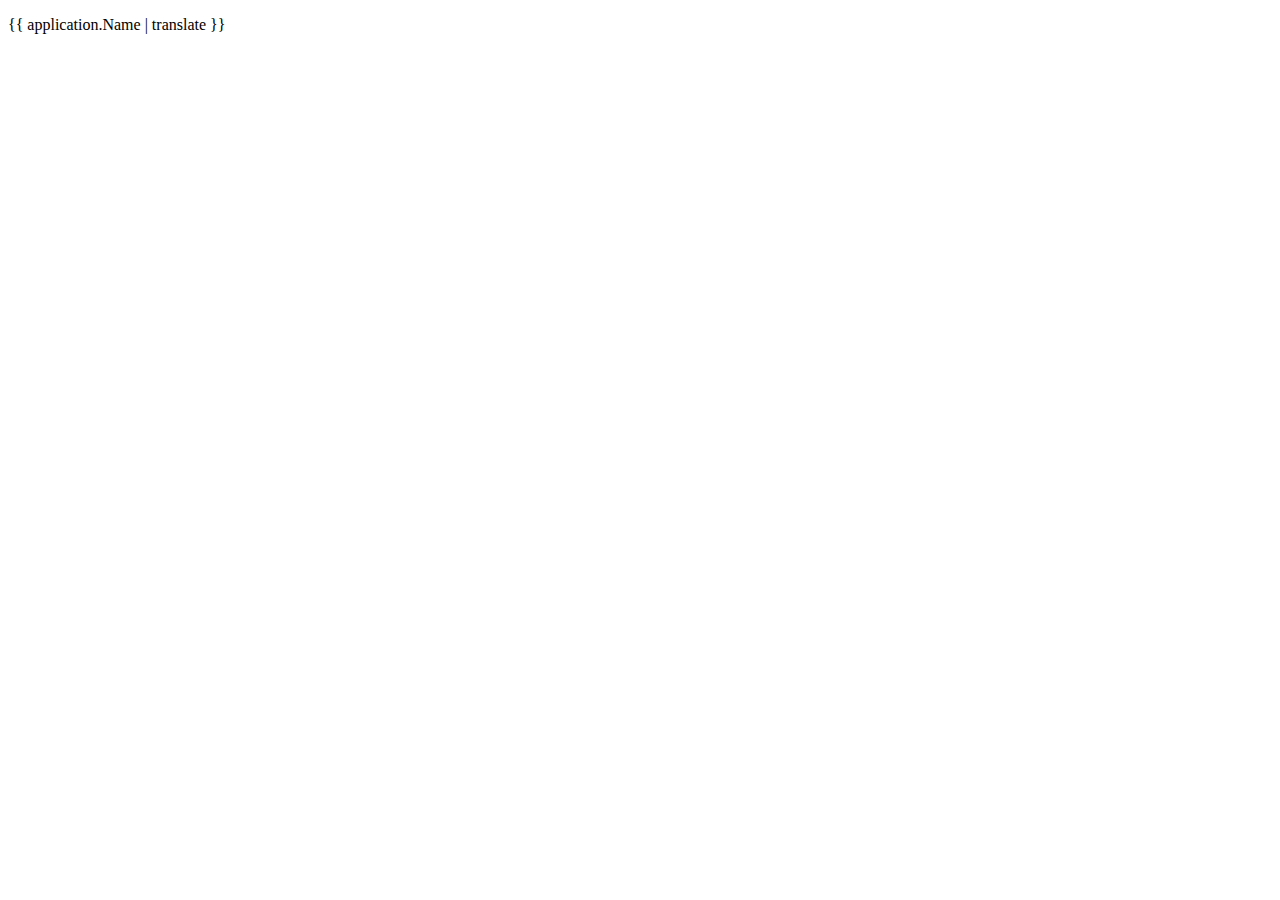
==== commit ff2ceb48: "now, only computerSearch must be modified" ====
--- a/index.html
+++ b/index.html
@@ -10,20 +10,21 @@
     <link rel="stylesheet" href="shared/navigation/ceNavigation.min.css" />
     <link rel="stylesheet" href="shared/sideMenu/ceSidemenu.min.css" />
     <link rel="stylesheet" href="assets/css/app.css" />
-    <link rel="stylesheet" href="assets/lib/winjs/ui-light.min.css" />
+    <link rel="stylesheet" href="assets/lib/metro/metro.min.css" />
+    <link rel="stylesheet" href="assets/lib/metro/metro-schemes.min.css" />
 </head>
 <body>
-<div ng-app="cosymaApp">
-    <span ng-controller="NavigationController">
+<div>
+    <span ng-controller="ApplicationsController">
         <ce-navigation ce-config="{title: 'CoSyMa - v1.0.0'}">
             <ce-app class="ce-container" ng-repeat="application in applications">
-                <a ui-sref="applications.modules({applicationId: application.id, applicationName:application.name})">
-                    <p>{{application.name}}</p>
+                <a ng-click="$parent.$parent.$parent.isNavigationClosed = !$parent.$parent.$parent.isNavigationClosed"
+                   ui-sref="applications.modules({applicationId: application.Id})">
+                    <p>{{ application.Name | translate }}</p>
                 </a>
             </ce-app>
         </ce-navigation>
     </span>
-
     <span>
         <span ng-show="!isApplicationView" ng-controller="ComputerController">
             <ce-sidemenu ce-config="{label: '+', color: '#fda523'}">
@@ -31,11 +32,9 @@
                 <computer-side-element ng-repeat="computer in computers" computer-data="computer"></computer-side-element>
             </ce-sidemenu>
         </span>
-
         <span ng-show="!isApplicationView">
             <ui-breadcrumbs displayname-property="crumbDisplayName" template-url="shared/breadcrumbs/uiBreadcrumbs.tpl.html"></ui-breadcrumbs>
         </span>
-
         <div ui-view="main"></div>
     </span>
 </div>
@@ -45,14 +44,10 @@
 <script src="assets/lib/jquery.min.js"></script>
 <script src="assets/lib/bootstrap/bootstrap.min.js"></script>
 <script src="assets/lib/angular/angular.min.js"></script>
-<!--<script src="app/js/lib/angular-animate.min.js"></script>
-<script src="app/js/lib/angular-resource.min.js"></script>-->
 <script src="assets/lib/angular/angular-ui-router.min.js"></script>
 <script src="assets/lib/angular/angular-translate.min.js"></script>
 <script src="assets/lib/angular/angular-translate-loader-partial.min.js"></script>
-<script src="assets/lib/winjs/base.min.js"></script>
-<script src="assets/lib/winjs/ui.min.js"></script>
-<script src="assets/lib/winjs/angular-winjs.js"></script>
+<script src="assets/lib/deferred-bootstrap.js"></script>
 
 <!-- Controls -->
 <script src="shared/navigation/angular-navigation-min.js"></script>
@@ -65,10 +60,10 @@
 <script src="components/applications/applicationsController.js"></script>
 <script src="components/applications/applicationsFactory.js"></script>
 <script src="components/modules/modulesController.js"></script>
-<script src="shared/computer/computerElement.js"></script>
 <script src="shared/computer/computerFactory.js"></script>
 <script src="shared/computer/computerController.js"></script>
+<script src="shared/computer/computerElement.js"></script>
 <script src="shared/computer/computerSearch.js"></script>
-<script src="components/modules/modulesFactory.js"></script>
+
 </body>
 </html>
--- a/assets/css/app.css
+++ b/assets/css/app.css
@@ -13,23 +13,32 @@
     box-sizing: border-box;
     padding: 20px;
     margin-bottom: 30px;
-    background: gray;
+    background: gray !important;
     color: white;
 }
 .tile .title {
-    margin-top: 0px;
+    margin-top: 0;
     color: dodgerblue;
 }
 .vertical-center {
     min-height: 100%;
-    min-height: 100vh;
+    min-height: 90vh;
+    height: 100px;/*Fix for IE11*/
     display: flex;
     align-items: center;
 }
 /*=== NAVIGATION ===*/
 .ce-app-wrapper {
     background-color: #003561;
+    z-index: 100;
 }
 .ce-app p {
     color: white;
+}
+/*=== RIGHT SIDE MENU  ===*/
+#ce-picker-button {
+    z-index: 100;
+}
+#ce-picker {
+    z-index: 100;
 }